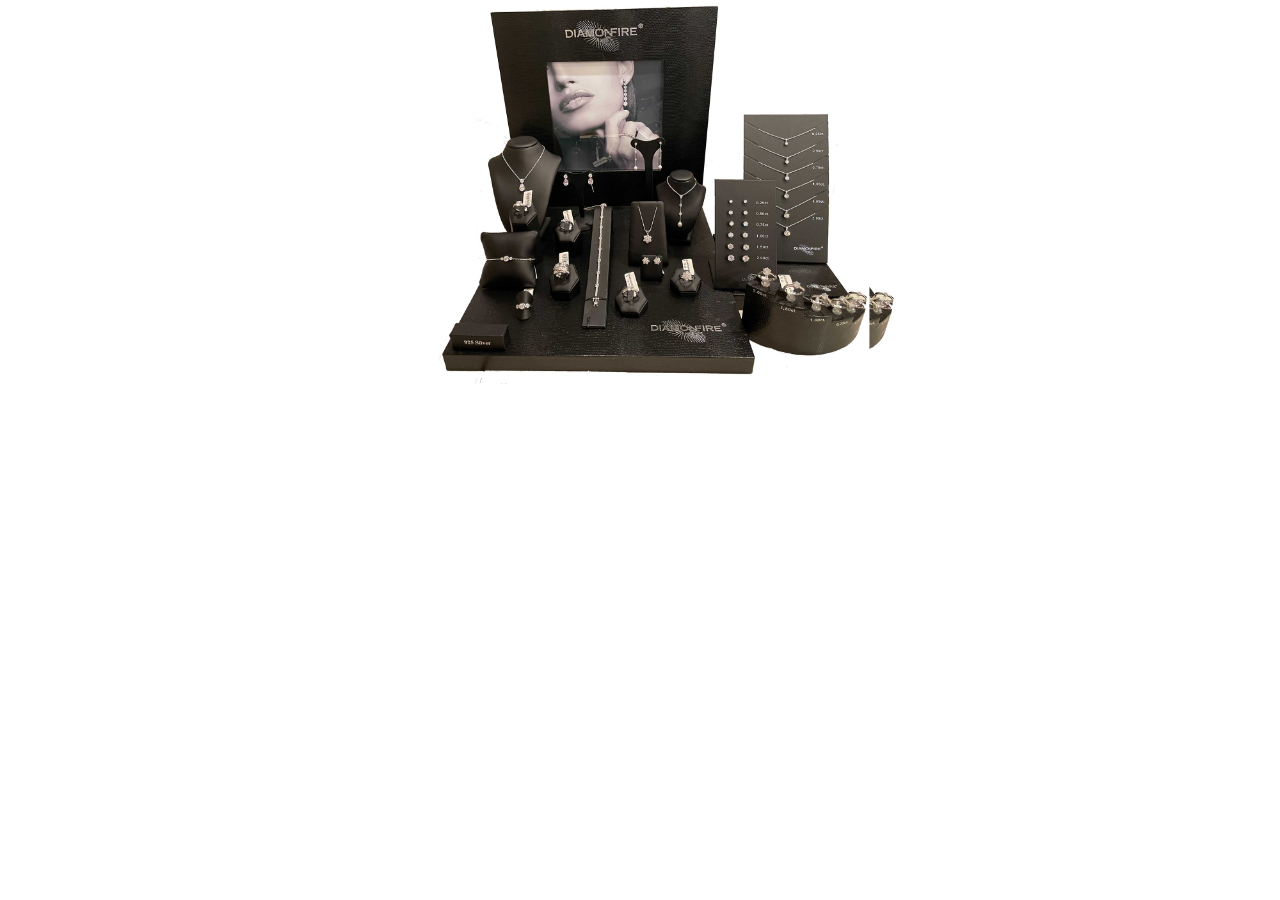
==== index.html @ ddcb9cd3 "Add files via upload" ====
<!DOCTYPE html>
<html lang="en">
  <head>
    <title>Diamonfire Italia</title>

    <meta charset="utf-8" />
    <meta
      name="viewport"
      content="width=device-width, initial-scale=1, shrink-to-fit=no"
    />

    <link
      href="https://fonts.googleapis.com/css?family=Open+Sans:300,400,600,700,800"
      rel="stylesheet"
    />
    <link rel="stylesheet" href="css/open-iconic-bootstrap.min.css" />
    <link rel="stylesheet" href="css/animate.css" />
    <link rel="stylesheet" href="css/owl.carousel.min.css" />
    <link rel="stylesheet" href="css/owl.theme.default.min.css" />
    <link rel="stylesheet" href="css/magnific-popup.css" />
    <link rel="stylesheet" href="css/aos.css" />
    <link rel="stylesheet" href="css/ionicons.min.css" />
    <link rel="stylesheet" href="css/bootstrap-datepicker.css" />
    <link rel="stylesheet" href="css/jquery.timepicker.css" />
    <link rel="stylesheet" href="css/flaticon.css" />
    <link rel="stylesheet" href="css/magnify.css" />
    <link rel="stylesheet" href="css/style.css" />
    <link rel="stylesheet" href="css/mpreziose_v3.css" />

    <link rel="manifest" href="/favicon/manifest.json" />
    <meta name="msapplication-TileColor" content="#ffffff" />

    <link
      rel="shortcut icon"
      type="image/png"
      href="https://www.diamonfire.it/wp/wp-content/uploads/2018/10/favicon-1.png"
    />
    <meta name="theme-color" content="#ffffff" />
  </head>

  <body class="goto-here">
    <section id="slider-section" class="hero">
      <div
        id="showcase-slider"
        class="home-slider catalogue-slider owl-carousel"
      >
        <div class="slider-item">
          <div class="overlay"></div>
          <div class="container-fluid p-0">
            <div
              class="row d-md-flex no-gutters align-items-center justify-content-end"
              data-scrollax-parent="true"
            >
              <img
                class="zoom"
                src="/upload/vetrina_1.jpg"
                data-magnify-src="/upload/vetrina_1.jpg"
                alt=""
                usemap="#2191-2207"
              />
              <map name="2191-2207">
                <area
                  target="_self"
                  alt="Collane"
                  title="Collane"
                  href="collane.html"
                  coords="1533,480,1726,628"
                  shape="rect"
                />
                <area
                  target="_self"
                  alt="Collane"
                  title="Collane"
                  href="collane-2.html"
                  coords="1964,622,2086,763,2069,777,2066,632,2059,722"
                  shape="rect"
                />
                <area
                  target="_self"
                  alt="Collane"
                  title="Collane"
                  href="collane-3.html"
                  coords="2059,578,2199,746"
                  shape="rect"
                />
                <area
                  target="_self"
                  alt="Orecchini"
                  title="Orecchini"
                  href="orecchini.html"
                  coords="2237,567,2419,834"
                  shape="rect"
                />
                <area
                  target="_self"
                  alt="Collane"
                  title="Collane"
                  href="collane-4.html"
                  coords="2320,370,2585,365,2585,826,2452,815,2420,544,2330,547"
                  shape="poly"
                />
              </map>
            </div>
          </div>
        </div>

        <!--         <div class="slider-item">
          <div class="legend">
            <i class="icon icon-magic"></i> Click on the objects to see more
          </div>
          <div class="overlay"></div>
          <div class="container-fluid p-0">
            <div
              class="row d-md-flex no-gutters align-items-center justify-content-end"
              data-scrollax-parent="true"
            >
              <img
                class="zoom"
                src="/upload/16-02-21-recuperato copia.jpg"
                data-magnify-src="/upload/16-02-21-recuperato copia.jpg"
                alt=""
                usemap="#2121-2190"
              />
              <map name="2121-2190">
                <area
                  alt="MOON"
                  title="MOON"
                  href="catalogue.asp?keyword=SET2187"
                  coords="845,845,189"
                  shape="circle"
                />
                <area
                  alt="ROCK"
                  title="ROCK"
                  href="catalogue.asp?keyword=SET2155"
                  coords="1048,570,1397,976"
                  shape="rect"
                />
                <area
                  alt="SET2182"
                  title="SET2182"
                  href="catalogue.asp?keyword=SET2182"
                  coords="1400,770,1614,969"
                  shape="rect"
                />
                <area
                  alt="SILKY"
                  title="SILKY"
                  href="catalogue.asp?keyword=SET2165"
                  coords="1611,859,1953,1033"
                  shape="rect"
                />
                <area
                  alt="KNOT"
                  title="KNOT"
                  href="catalogue.asp?keyword=KNOT"
                  coords="1824,609,239"
                  shape="circle"
                />
                <area
                  alt="MOON"
                  title="MOON"
                  href="catalogue.asp?keyword=SET2123"
                  coords="2085,392,2327,624"
                  shape="rect"
                />
                <area
                  alt="SET2174"
                  title="SET2174"
                  href="catalogue.asp?keyword=SET2174"
                  coords="2102,666,2370,837"
                  shape="rect"
                />
                <area
                  alt="SET2141"
                  title="SET2141"
                  href="catalogue.asp?keyword=SET2141"
                  coords="2284,869,2534,1023"
                  shape="rect"
                />
                <area
                  alt="WALL ROCK"
                  title="WALL ROCK"
                  href="catalogue.asp?keyword=WALL ROCK"
                  coords="2637,848,3029,1023"
                  shape="rect"
                />
                <area
                  alt="SET2169"
                  title="SET2169"
                  href="catalogue.asp?keyword=SET2169"
                  coords="2594,649,2854,830"
                  shape="rect"
                />
                <area
                  alt="SET2178"
                  title="SET2178"
                  href="catalogue.asp?keyword=SET2178"
                  coords="2345,200,2665,638"
                  shape="rect"
                />
                <area
                  alt="BARK"
                  title="BARK"
                  href="catalogue.asp?keyword=SET2128"
                  coords="3022,413,3360,798"
                  shape="rect"
                />
                <area
                  alt="FOSSIL"
                  title="FOSSIL"
                  href="catalogue.asp?keyword=FOSSIL"
                  coords="2680,189,2979,638"
                  shape="rect"
                />
              </map>
            </div>
          </div>
        </div>

        <div class="slider-item">
          <div class="legend">
            <i class="icon icon-magic"></i> Click on the objects to see more
          </div>
          <div class="overlay"></div>
          <div class="container-fluid p-0">
            <div
              class="row d-md-flex no-gutters align-items-center justify-content-end"
              data-scrollax-parent="true"
            >
              <img
                class="zoom"
                src="/upload/2009-2120.jpg"
                data-magnify-src="/upload/2009-2120.jpg"
                alt=""
                usemap="#2009-2120"
              />
              <map name="2009-2120">
                <area
                  alt="PEARL"
                  title="PEARL"
                  href="catalogue.asp?keyword=SET2088"
                  coords="1005,196,1354,791"
                  shape="rect"
                />
                <area
                  alt="DRAPE"
                  title="DRAPE"
                  href="catalogue.asp?keyword=SET1965"
                  coords="862,795,1197,1033"
                  shape="rect"
                />
                <area
                  alt="SILKY WAVY"
                  title="SILKY WAVY"
                  href="catalogue.asp?keyword=WAVYSILKY"
                  coords="1290,802,1671,1044"
                  shape="rect"
                />
                <area
                  alt="SET2009"
                  title="SET2009"
                  href="catalogue.asp?keyword=SET2009"
                  coords="1532,609,175"
                  shape="circle"
                />
                <area
                  alt="PEBBLE"
                  title="PEBBLE"
                  href="catalogue.asp?keyword=PEBBLE"
                  coords="1849,951,96"
                  shape="circle"
                />
                <area
                  alt="SET2058"
                  title="SET2058"
                  href="catalogue.asp?keyword=SET2058"
                  coords="2028,29,2327,588"
                  shape="rect"
                />
                <area
                  alt="ROCK"
                  title="ROCK"
                  href="catalogue.asp?keyword=ROCK"
                  coords="1739,232,2003,595"
                  shape="rect"
                />
                <area
                  alt="SET2002"
                  title="SET2002"
                  href="catalogue.asp?keyword=SET2002"
                  coords="1867,627,2134,795"
                  shape="rect"
                />
                <area
                  alt="SET1956"
                  title="SET1956"
                  href="catalogue.asp?keyword=SET1956"
                  coords="2060,798,2362,1005"
                  shape="rect"
                />
                <area
                  alt="SLATE"
                  title="SLATE"
                  href="catalogue.asp?keyword=SLATE"
                  coords="2751,299,3168,1023"
                  shape="rect"
                />
                <area
                  alt="SLATE"
                  title="SLATE"
                  href="catalogue.asp?keyword=SLATE"
                  coords="2480,798,2747,1019"
                  shape="rect"
                />
                <area
                  alt="SET1970"
                  title="SET1970"
                  href="catalogue.asp?keyword=SET1970"
                  coords="2338,189,2605,595"
                  shape="rect"
                />
                <area
                  alt="SET1960"
                  title="SET1960"
                  href="catalogue.asp?keyword=SET1960"
                  coords="2295,602,2558,795"
                  shape="rect"
                />
              </map>
            </div>
          </div>
        </div>

        <div class="slider-item">
          <div class="legend">
            <i class="icon icon-magic"></i> Click on the objects to see more
          </div>
          <div class="overlay"></div>
          <div class="container-fluid p-0">
            <div
              class="row d-md-flex no-gutters align-items-center justify-content-end"
              data-scrollax-parent="true"
            >
              <img
                class="zoom"
                src="/upload/terza.jpg"
                data-magnify-src="/upload/terza.jpg"
                alt=""
                usemap="#MIX"
              />
              <map name="MIX">
                <area
                  alt="SEASHELL"
                  title="SEASHELL"
                  href="catalogue.asp?keyword=SEASHELL"
                  coords="663,228,941,627"
                  shape="rect"
                />
                <area
                  alt="CAMEO"
                  title="CAMEO"
                  href="catalogue.asp?keyword=CAMEO"
                  coords="1023,249,1322,609"
                  shape="rect"
                />
                <area
                  alt="SET1463"
                  title="SET1463"
                  href="catalogue.asp?keyword=SET1463"
                  coords="1393,217,1685,577"
                  shape="rect"
                />
                <area
                  alt="CRUMPLED"
                  title="CRUMPLED"
                  href="catalogue.asp?keyword=CRUMPLED"
                  coords="1678,399,1899,634"
                  shape="rect"
                />
                <area
                  alt="FLOWER PEARL"
                  title="FLOWER PEARL"
                  href="catalogue.asp?keyword=FLOWER PEARL"
                  coords="1935,492,2131,802"
                  shape="rect"
                />
                <area
                  alt="RIBBON"
                  title="RIBBON"
                  href="catalogue.asp?keyword=RIBBON"
                  coords="948,663,1212,830"
                  shape="rect"
                />
                <area
                  alt="FILIGREE"
                  title="FILIGREE"
                  href="catalogue.asp?keyword=FILIGREE"
                  coords="1343,631,1685,841"
                  shape="rect"
                />
                <area
                  alt="PLUME"
                  title="PLUME"
                  href="catalogue.asp?keyword=PLUME"
                  coords="1112,845,1365,1048"
                  shape="rect"
                />
                <area
                  alt="LEAF"
                  title="LEAF"
                  href="catalogue.asp?keyword=LEAF"
                  coords="1661,848,2017,1048"
                  shape="rect"
                />
                <area
                  alt="WRAPOVER"
                  title="WRAPOVER"
                  href="catalogue.asp?keyword=WRAPOVER"
                  coords="2199,474,2516,805"
                  shape="rect"
                />
                <area
                  alt="SET1923"
                  title="SET1923"
                  href="catalogue.asp?keyword=SET1923"
                  coords="2256,859,2505,1051"
                  shape="rect"
                />
                <area
                  alt="DAISY PISTILL"
                  title="DAISY PISTILL"
                  href="catalogue.asp?keyword=DAISY PISTILL"
                  coords="2690,656,2943,998"
                  shape="rect"
                />
                <area
                  alt="WAVY PEARL"
                  title="WAVY PEARL"
                  href="catalogue.asp?keyword=MULTICIRCLE PEARL"
                  coords="2993,574,3310,1023"
                  shape="rect"
                />
              </map>
            </div>
          </div>
        </div> -->
      </div>
    </section>

    <script src="js/jquery.min.js"></script>
    <script src="js/jquery-migrate-3.0.1.min.js"></script>
    <script src="js/popper.min.js"></script>
    <script src="js/bootstrap.min.js"></script>
    <script src="js/jquery.easing.1.3.js"></script>
    <script src="js/jquery.waypoints.min.js"></script>
    <script src="js/jquery.stellar.min.js"></script>
    <script src="js/owl.carousel.min.js"></script>
    <script src="js/jquery.magnific-popup.min.js"></script>
    <script src="js/aos.js"></script>
    <script src="js/jquery.animateNumber.min.js"></script>
    <script src="js/bootstrap-datepicker.js"></script>
    <script src="js/scrollax.min.js"></script>
    <script src="js/messagebox.js"></script>
    <script src="js/loadingoverlay.min.js"></script>
    <script src="js/jquery.rwdImageMaps.min.js"></script>
    <script src="js/jquery.magnify.js"></script>
    <script src="js/main_v2.js"></script>
    <script src="js/mpreziose_v4.js"></script>
  </body>
</html>
---- css/flaticon.css ----
/*
  	Flaticon icon font: Flaticon
  	Creation date: 08/07/2020 10:01
  	*/

@font-face {
  font-family: "Flaticon";
  src: url("../fonts/flaticon/font/Flaticon.eot");
  src: url("../fonts/flaticon/font/Flaticon.eot?#iefix")
      format("embedded-opentype"),
    url("../fonts/flaticon/font/Flaticon.woff2") format("woff2"),
    url("../fonts/flaticon/font/Flaticon.woff") format("woff"),
    url("../fonts/flaticon/font/Flaticon.ttf") format("truetype"),
    url("../fonts/flaticon/font/Flaticon.svg#Flaticon") format("svg");
  font-weight: normal;
  font-style: normal;
}

@media screen and (-webkit-min-device-pixel-ratio: 0) {
  @font-face {
    font-family: "Flaticon";
    src: url("../fonts/flaticon/font/Flaticon.svg#Flaticon") format("svg");
  }
}

[class^="flaticon-"]:before,
[class*=" flaticon-"]:before,
[class^="flaticon-"]:after,
[class*=" flaticon-"]:after {
  font-family: Flaticon;
  font-style: normal;
  margin-left: 20px;
  font-weight: normal;
  font-variant: normal;
  text-transform: none;
  line-height: 1;

  /* Better Font Rendering =========== */
  -webkit-font-smoothing: antialiased;
  -moz-osx-font-smoothing: grayscale;
}

.flaticon-recommend:before {
  content: "\f100";
}
.flaticon-customer-service:before {
  content: "\f101";
}
.flaticon-launch:before {
  content: "\f102";
}
.flaticon-project-management:before {
  content: "\f103";
}
---- css/magnify.css ----
html.magnifying > body {
  overflow-x: hidden !important;
}
.magnify,
.magnify > .magnify-lens,
.magnify-mobile,
.lens-mobile {
  /* Reset */
  min-width: 0;
  min-height: 0;
  animation: none;
  border: none;
  float: none;
  margin: 0;
  opacity: 1;
  outline: none;
  overflow: visible;
  padding: 0;
  text-indent: 0;
  transform: none;
  transition: none;
}
.magnify {
  position: relative;
  width: auto;
  height: auto;
  box-shadow: none;
  display: inline-block;
  z-index: inherit;
}
.magnify > .magnify-lens {
  /* Magnifying lens */
  position: absolute;
  width: 250px;
  height: 250px;
  border-radius: 100%;
  /* Multiple box shadows to achieve the glass lens effect */
  box-shadow: 0 0 0 1px rgba(255, 255, 255, 0.25),
    0 0 7px 7px rgba(0, 0, 0, 0.25), inset 0 0 40px 2px rgba(0, 0, 0, 0.25);
  cursor: none;
  display: none;
  z-index: 99;
}
.magnify > .magnify-lens.loading {
  background: #333 !important;
  opacity: 0.8;
}
.magnify > .magnify-lens.loading:after {
  /* Loading text */
  position: absolute;
  top: 50%;
  left: 0;
  width: 100%;
  color: #fff;
  content: "Loading...";
  font: italic normal 16px/1 Calibri, sans-serif;
  letter-spacing: 1px;
  margin-top: -8px;
  text-align: center;
  text-shadow: 0 0 2px rgba(51, 51, 51, 0.8);
  text-transform: none;
}
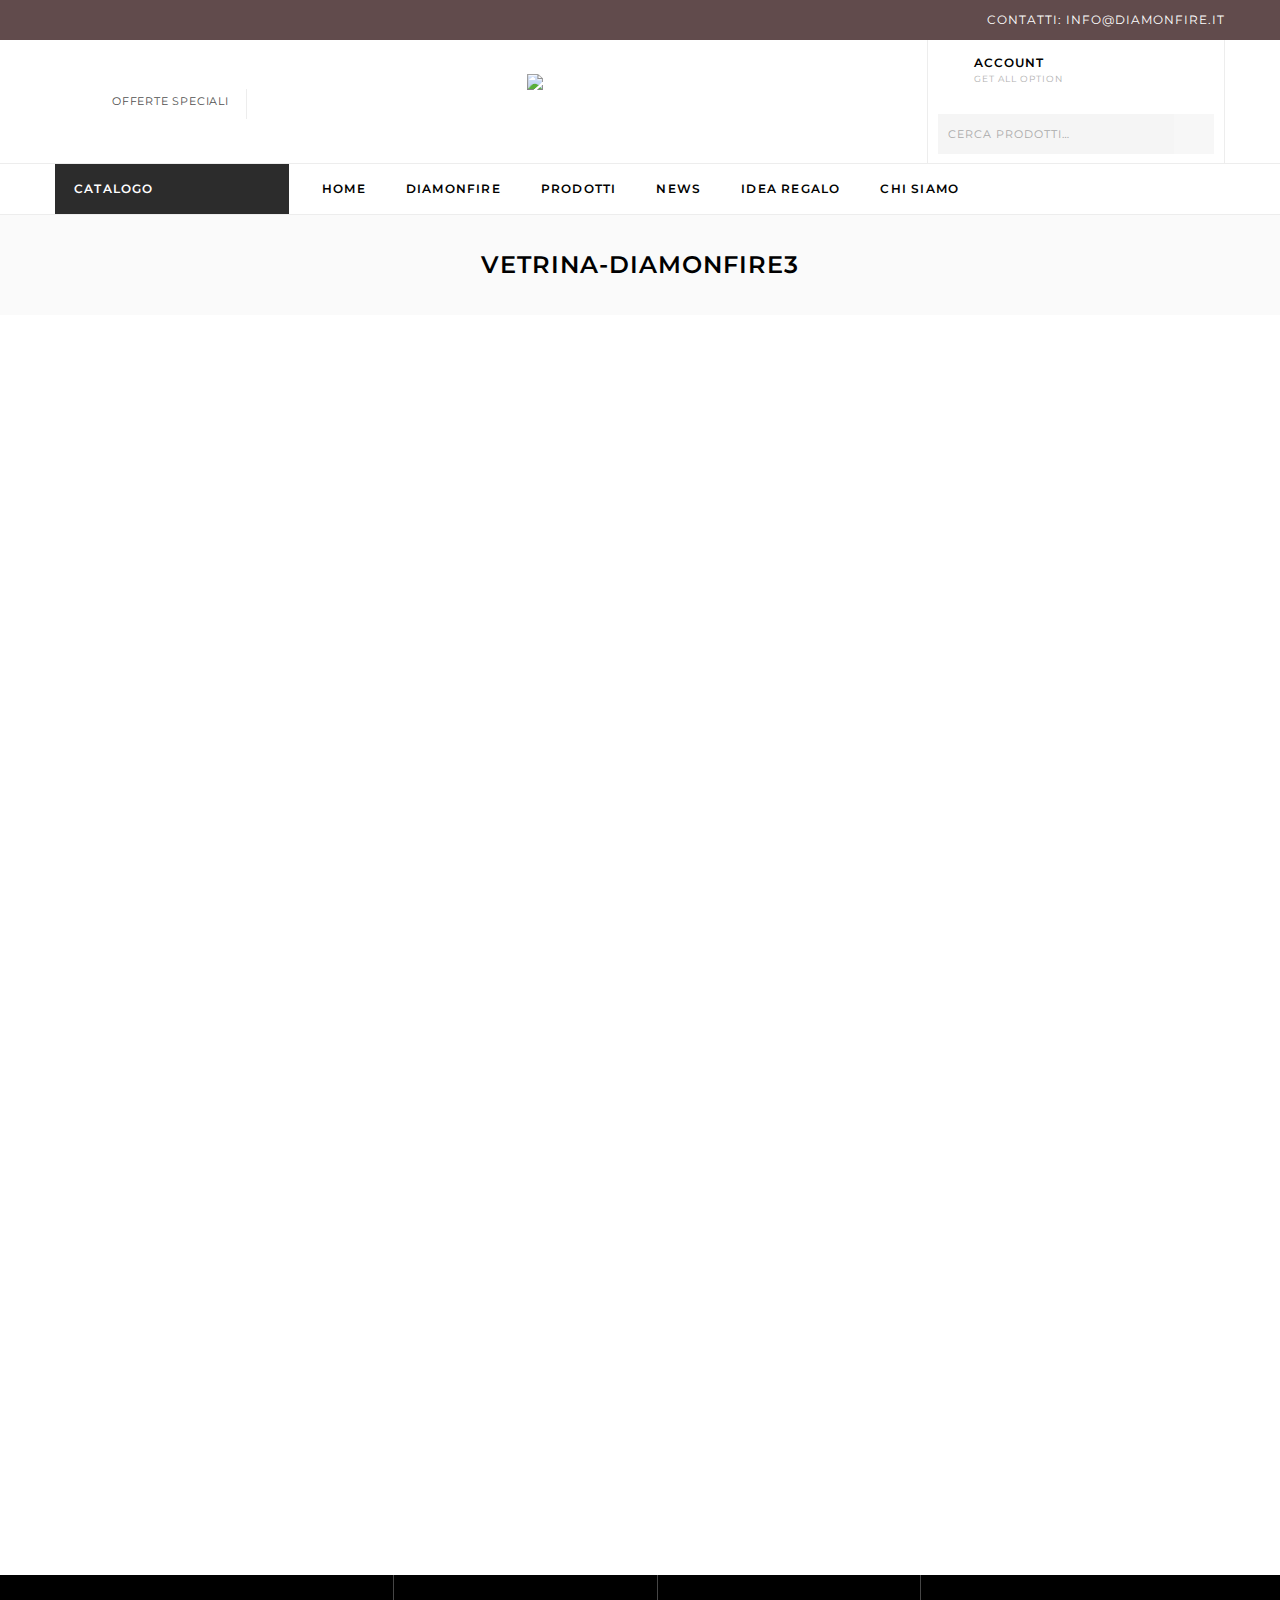
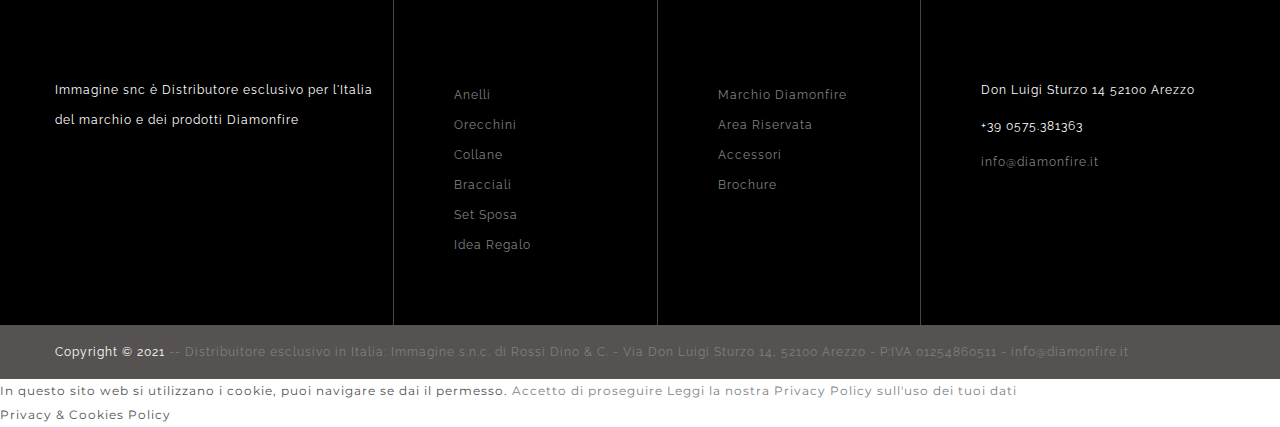
==== commit a56b802d: "Add files via upload" ====
--- a/index.html
+++ b/index.html
@@ -1,18 +1,1174 @@
 <!DOCTYPE html>
-<html lang="en">
+<html lang="it-IT" prefix="og: http://ogp.me/ns#">
   <head>
-    <title>Diamonfire Italia</title>
-
-    <meta charset="utf-8" />
+    <meta charset="UTF-8" />
+    <meta name="viewport" content="width=device-width,user-scalable=no" />
+    <link rel="profile" href="http://gmpg.org/xfn/11" />
+    <link rel="pingback" href="https://www.diamonfire.it/wp/xmlrpc.php" />
+    <title>vetrina-diamonfire3 - Diamonfire Italia</title>
+    <!--[if lt IE 9]> <![endif]-->
+
+    <!-- This site is optimized with the Yoast SEO plugin v8.3 - https://yoast.com/wordpress/plugins/seo/ -->
+    <link
+      rel="canonical"
+      href="https://www.diamonfire.it/vetrina-diamonfire3/"
+    />
+    <meta property="og:locale" content="it_IT" />
+    <meta property="og:type" content="article" />
     <meta
-      name="viewport"
-      content="width=device-width, initial-scale=1, shrink-to-fit=no"
-    />
-
-    <link
-      href="https://fonts.googleapis.com/css?family=Open+Sans:300,400,600,700,800"
-      rel="stylesheet"
-    />
+      property="og:title"
+      content="vetrina-diamonfire3 - Diamonfire Italia"
+    />
+    <meta
+      property="og:url"
+      content="https://www.diamonfire.it/vetrina-diamonfire3/"
+    />
+    <meta property="og:site_name" content="Diamonfire Italia" />
+    <meta
+      property="og:image"
+      content="https://www.diamonfire.it/wp/wp-content/uploads/2021/03/vetrina_1-1024x768.jpg"
+    />
+    <meta
+      property="og:image:secure_url"
+      content="https://www.diamonfire.it/wp/wp-content/uploads/2021/03/vetrina_1-1024x768.jpg"
+    />
+    <meta property="og:image:width" content="1024" />
+    <meta property="og:image:height" content="768" />
+    <meta name="twitter:card" content="summary_large_image" />
+    <meta
+      name="twitter:title"
+      content="vetrina-diamonfire3 - Diamonfire Italia"
+    />
+    <meta
+      name="twitter:image"
+      content="https://www.diamonfire.it/wp/wp-content/uploads/2021/03/vetrina_1-300x225.jpg"
+    />
+    <!-- / Yoast SEO plugin. -->
+
+    <link rel="dns-prefetch" href="//fonts.googleapis.com" />
+    <link rel="dns-prefetch" href="//s.w.org" />
+    <link
+      rel="alternate"
+      type="application/rss+xml"
+      title="Diamonfire Italia &raquo; Feed"
+      href="https://www.diamonfire.it/feed/"
+    />
+    <link
+      rel="alternate"
+      type="application/rss+xml"
+      title="Diamonfire Italia &raquo; Feed dei commenti"
+      href="https://www.diamonfire.it/comments/feed/"
+    />
+    <script type="text/javascript">
+      window._wpemojiSettings = {
+        baseUrl: "https:\/\/s.w.org\/images\/core\/emoji\/11\/72x72\/",
+        ext: ".png",
+        svgUrl: "https:\/\/s.w.org\/images\/core\/emoji\/11\/svg\/",
+        svgExt: ".svg",
+        source: {
+          concatemoji:
+            "https:\/\/www.diamonfire.it\/wp\/wp-includes\/js\/wp-emoji-release.min.js?ver=4.9.16",
+        },
+      };
+      !(function (a, b, c) {
+        function d(a, b) {
+          var c = String.fromCharCode;
+          l.clearRect(0, 0, k.width, k.height),
+            l.fillText(c.apply(this, a), 0, 0);
+          var d = k.toDataURL();
+          l.clearRect(0, 0, k.width, k.height),
+            l.fillText(c.apply(this, b), 0, 0);
+          var e = k.toDataURL();
+          return d === e;
+        }
+        function e(a) {
+          var b;
+          if (!l || !l.fillText) return !1;
+          switch (((l.textBaseline = "top"), (l.font = "600 32px Arial"), a)) {
+            case "flag":
+              return (
+                !(b = d(
+                  [55356, 56826, 55356, 56819],
+                  [55356, 56826, 8203, 55356, 56819]
+                )) &&
+                ((b = d(
+                  [
+                    55356,
+                    57332,
+                    56128,
+                    56423,
+                    56128,
+                    56418,
+                    56128,
+                    56421,
+                    56128,
+                    56430,
+                    56128,
+                    56423,
+                    56128,
+                    56447,
+                  ],
+                  [
+                    55356,
+                    57332,
+                    8203,
+                    56128,
+                    56423,
+                    8203,
+                    56128,
+                    56418,
+                    8203,
+                    56128,
+                    56421,
+                    8203,
+                    56128,
+                    56430,
+                    8203,
+                    56128,
+                    56423,
+                    8203,
+                    56128,
+                    56447,
+                  ]
+                )),
+                !b)
+              );
+            case "emoji":
+              return (
+                (b = d(
+                  [55358, 56760, 9792, 65039],
+                  [55358, 56760, 8203, 9792, 65039]
+                )),
+                !b
+              );
+          }
+          return !1;
+        }
+        function f(a) {
+          var c = b.createElement("script");
+          (c.src = a),
+            (c.defer = c.type = "text/javascript"),
+            b.getElementsByTagName("head")[0].appendChild(c);
+        }
+        var g,
+          h,
+          i,
+          j,
+          k = b.createElement("canvas"),
+          l = k.getContext && k.getContext("2d");
+        for (
+          j = Array("flag", "emoji"),
+            c.supports = { everything: !0, everythingExceptFlag: !0 },
+            i = 0;
+          i < j.length;
+          i++
+        )
+          (c.supports[j[i]] = e(j[i])),
+            (c.supports.everything = c.supports.everything && c.supports[j[i]]),
+            "flag" !== j[i] &&
+              (c.supports.everythingExceptFlag =
+                c.supports.everythingExceptFlag && c.supports[j[i]]);
+        (c.supports.everythingExceptFlag =
+          c.supports.everythingExceptFlag && !c.supports.flag),
+          (c.DOMReady = !1),
+          (c.readyCallback = function () {
+            c.DOMReady = !0;
+          }),
+          c.supports.everything ||
+            ((h = function () {
+              c.readyCallback();
+            }),
+            b.addEventListener
+              ? (b.addEventListener("DOMContentLoaded", h, !1),
+                a.addEventListener("load", h, !1))
+              : (a.attachEvent("onload", h),
+                b.attachEvent("onreadystatechange", function () {
+                  "complete" === b.readyState && c.readyCallback();
+                })),
+            (g = c.source || {}),
+            g.concatemoji
+              ? f(g.concatemoji)
+              : g.wpemoji && g.twemoji && (f(g.twemoji), f(g.wpemoji)));
+      })(window, document, window._wpemojiSettings);
+    </script>
+    <style type="text/css">
+      img.wp-smiley,
+      img.emoji {
+        display: inline !important;
+        border: none !important;
+        box-shadow: none !important;
+        height: 1em !important;
+        width: 1em !important;
+        margin: 0 0.07em !important;
+        vertical-align: -0.1em !important;
+        background: none !important;
+        padding: 0 !important;
+      }
+    </style>
+    <link
+      rel="stylesheet"
+      id="google_fonts-css"
+      href="https://fonts.googleapis.com/css?family=Montserrat%3A100%2C300%2C400%2C500%2C600%2C700%7CRaleway%3A300%2C400%2C500%2C600%2C700%2C800%2C900&#038;ver=1.0.0#038;subset=latin%2Clatin-ext"
+      type="text/css"
+      media="all"
+    />
+    <link
+      rel="stylesheet"
+      id="tmpmela-isotope-css"
+      href="https://www.diamonfire.it/wp/wp-content/themes/upline/css/isotop-port.css?ver=4.9.16"
+      type="text/css"
+      media="all"
+    />
+    <link
+      rel="stylesheet"
+      id="tmpmela-custom-css"
+      href="https://www.diamonfire.it/wp/wp-content/themes/upline/css/megnor/custom.css?ver=4.9.16"
+      type="text/css"
+      media="all"
+    />
+    <link
+      rel="stylesheet"
+      id="owl.carousel-css"
+      href="https://www.diamonfire.it/wp/wp-content/themes/upline/css/megnor/owl.carousel.css?ver=4.9.16"
+      type="text/css"
+      media="all"
+    />
+    <link
+      rel="stylesheet"
+      id="owl.transitions-css"
+      href="https://www.diamonfire.it/wp/wp-content/themes/upline/css/megnor/owl.transitions.css?ver=4.9.16"
+      type="text/css"
+      media="all"
+    />
+    <link
+      rel="stylesheet"
+      id="shadowbox-css"
+      href="https://www.diamonfire.it/wp/wp-content/themes/upline/css/megnor/shadowbox.css?ver=4.9.16"
+      type="text/css"
+      media="all"
+    />
+    <link
+      rel="stylesheet"
+      id="tmpmela-shortcode_style-css"
+      href="https://www.diamonfire.it/wp/wp-content/themes/upline/css/megnor/shortcode_style.css?ver=4.9.16"
+      type="text/css"
+      media="all"
+    />
+    <link
+      rel="stylesheet"
+      id="animate_min-css"
+      href="https://www.diamonfire.it/wp/wp-content/themes/upline/css/megnor/animate.min.css?ver=4.9.16"
+      type="text/css"
+      media="all"
+    />
+    <link
+      rel="stylesheet"
+      id="tmpmela-woocommerce_css-css"
+      href="https://www.diamonfire.it/wp/wp-content/themes/upline/css/megnor/woocommerce.css?ver=4.9.16"
+      type="text/css"
+      media="all"
+    />
+    <link
+      rel="stylesheet"
+      id="sb_instagram_styles-css"
+      href="https://www.diamonfire.it/wp/wp-content/plugins/instagram-feed/css/sbi-styles.min.css?ver=2.7"
+      type="text/css"
+      media="all"
+    />
+    <link
+      rel="stylesheet"
+      id="wpos-foundation-style-css"
+      href="https://www.diamonfire.it/wp/wp-content/plugins/buttons-with-style-pro/assets/css/foundation-icons.css?ver=1.0"
+      type="text/css"
+      media="all"
+    />
+    <link
+      rel="stylesheet"
+      id="bwsp-public-style-css"
+      href="https://www.diamonfire.it/wp/wp-content/plugins/buttons-with-style-pro/assets/css/bwsp-public-style.css?ver=1.0"
+      type="text/css"
+      media="all"
+    />
+    <link
+      rel="stylesheet"
+      id="contact-form-7-css"
+      href="https://www.diamonfire.it/wp/wp-content/plugins/contact-form-7/includes/css/styles.css?ver=5.0.4"
+      type="text/css"
+      media="all"
+    />
+    <link
+      rel="stylesheet"
+      id="cookie-law-info-css"
+      href="https://www.diamonfire.it/wp/wp-content/plugins/cookie-law-info/public/css/cookie-law-info-public.css?ver=1.6.10"
+      type="text/css"
+      media="all"
+    />
+    <link
+      rel="stylesheet"
+      id="cookie-law-info-gdpr-css"
+      href="https://www.diamonfire.it/wp/wp-content/plugins/cookie-law-info/public/css/cookie-law-info-gdpr.css?ver=1.6.10"
+      type="text/css"
+      media="all"
+    />
+    <link
+      rel="stylesheet"
+      id="rs-plugin-settings-css"
+      href="https://www.diamonfire.it/wp/wp-content/plugins/revslider/public/assets/css/settings.css?ver=5.4.8"
+      type="text/css"
+      media="all"
+    />
+    <style id="rs-plugin-settings-inline-css" type="text/css">
+      #rs-demo-id {
+      }
+    </style>
+    <link
+      rel="stylesheet"
+      id="apm-styles-css"
+      href="https://www.diamonfire.it/wp/wp-content/plugins/woocommerce-accepted-payment-methods/assets/css/style.css?ver=4.9.16"
+      type="text/css"
+      media="all"
+    />
+    <style id="woocommerce-inline-inline-css" type="text/css">
+      .woocommerce form .form-row .required {
+        visibility: visible;
+      }
+    </style>
+    <link
+      rel="stylesheet"
+      id="wpos-font-awesome-css"
+      href="https://www.diamonfire.it/wp/wp-content/plugins/wp-featured-content-and-slider-pro/assets/css/font-awesome.min.css?ver=1.3"
+      type="text/css"
+      media="all"
+    />
+    <link
+      rel="stylesheet"
+      id="wpos-slick-style-css"
+      href="https://www.diamonfire.it/wp/wp-content/plugins/wp-featured-content-and-slider-pro/assets/css/slick.css?ver=1.3"
+      type="text/css"
+      media="all"
+    />
+    <link
+      rel="stylesheet"
+      id="wp-fcasp-public-style-css"
+      href="https://www.diamonfire.it/wp/wp-content/plugins/wp-featured-content-and-slider-pro/assets/css/wp-fcasp-public-style.css?ver=1.3"
+      type="text/css"
+      media="all"
+    />
+    <link
+      rel="stylesheet"
+      id="pcdfwp-public-style-css"
+      href="https://www.diamonfire.it/wp/wp-content/plugins/product-categories-designs-for-woo-pro/assets/css/pcdfwp-public.css?ver=1.0.3"
+      type="text/css"
+      media="all"
+    />
+    <link
+      rel="stylesheet"
+      id="wcpscwc_style-css"
+      href="https://www.diamonfire.it/wp/wp-content/plugins/woo-product-slider-and-carousel-with-category/assets/css/slick.css?ver=1.1.2"
+      type="text/css"
+      media="all"
+    />
+    <link
+      rel="stylesheet"
+      id="tmpmela-fonts-css"
+      href="//fonts.googleapis.com/css?family=Source+Sans+Pro%3A300%2C400%2C700%2C300italic%2C400italic%2C700italic%7CBitter%3A400%2C700&#038;subset=latin%2Clatin-ext"
+      type="text/css"
+      media="all"
+    />
+    <link
+      rel="stylesheet"
+      id="font-awesome-css"
+      href="https://www.diamonfire.it/wp/wp-content/plugins/js_composer/assets/lib/bower/font-awesome/css/font-awesome.min.css?ver=5.5.2"
+      type="text/css"
+      media="all"
+    />
+    <link
+      rel="stylesheet"
+      id="tmpmela-style-css"
+      href="https://www.diamonfire.it/wp/wp-content/themes/upline/style.css?ver=1.0"
+      type="text/css"
+      media="all"
+    />
+    <script
+      type="text/javascript"
+      src="https://www.diamonfire.it/wp/wp-includes/js/jquery/jquery.js?ver=1.12.4"
+    ></script>
+    <script
+      type="text/javascript"
+      src="https://www.diamonfire.it/wp/wp-includes/js/jquery/jquery-migrate.min.js?ver=1.4.1"
+    ></script>
+    <script type="text/javascript">
+      /* <![CDATA[ */
+      var Cli_Data = { nn_cookie_ids: [], cookielist: [] };
+      var log_object = {
+        ajax_url: "https:\/\/www.diamonfire.it\/wp\/wp-admin\/admin-ajax.php",
+      };
+      /* ]]> */
+    </script>
+    <script
+      type="text/javascript"
+      src="https://www.diamonfire.it/wp/wp-content/plugins/cookie-law-info/public/js/cookie-law-info-public.js?ver=1.6.10"
+    ></script>
+    <script
+      type="text/javascript"
+      src="https://www.diamonfire.it/wp/wp-content/plugins/revslider/public/assets/js/jquery.themepunch.tools.min.js?ver=5.4.8"
+    ></script>
+    <script
+      type="text/javascript"
+      src="https://www.diamonfire.it/wp/wp-content/plugins/revslider/public/assets/js/jquery.themepunch.revolution.min.js?ver=5.4.8"
+    ></script>
+    <script type="text/javascript">
+      /* <![CDATA[ */
+      var wc_add_to_cart_params = {
+        ajax_url: "\/wp\/wp-admin\/admin-ajax.php",
+        wc_ajax_url: "\/?wc-ajax=%%endpoint%%",
+        i18n_view_cart: "Visualizza carrello",
+        cart_url: "https:\/\/www.diamonfire.it\/cart\/",
+        is_cart: "",
+        cart_redirect_after_add: "no",
+      };
+      /* ]]> */
+    </script>
+    <script
+      type="text/javascript"
+      src="https://www.diamonfire.it/wp/wp-content/plugins/woocommerce/assets/js/frontend/add-to-cart.min.js?ver=3.4.5"
+    ></script>
+    <script
+      type="text/javascript"
+      src="https://www.diamonfire.it/wp/wp-content/plugins/js_composer/assets/js/vendors/woocommerce-add-to-cart.js?ver=5.5.2"
+    ></script>
+    <script
+      type="text/javascript"
+      src="https://www.diamonfire.it/wp/wp-content/themes/upline/js/megnor/jquery.jqtransform.js?ver=4.9.16"
+    ></script>
+    <script
+      type="text/javascript"
+      src="https://www.diamonfire.it/wp/wp-content/themes/upline/js/megnor/jquery.jqtransform.script.js?ver=4.9.16"
+    ></script>
+    <script
+      type="text/javascript"
+      src="https://www.diamonfire.it/wp/wp-content/themes/upline/js/megnor/jquery.custom.min.js?ver=4.9.16"
+    ></script>
+    <script
+      type="text/javascript"
+      src="https://www.diamonfire.it/wp/wp-content/themes/upline/js/megnor/megnor.min.js?ver=4.9.16"
+    ></script>
+    <script
+      type="text/javascript"
+      src="https://www.diamonfire.it/wp/wp-content/themes/upline/js/megnor/carousel.min.js?ver=4.9.16"
+    ></script>
+    <script
+      type="text/javascript"
+      src="https://www.diamonfire.it/wp/wp-content/themes/upline/js/megnor/jquery.easypiechart.min.js?ver=4.9.16"
+    ></script>
+    <script
+      type="text/javascript"
+      src="https://www.diamonfire.it/wp/wp-content/themes/upline/js/megnor/custom.js?ver=4.9.16"
+    ></script>
+    <script
+      type="text/javascript"
+      src="https://www.diamonfire.it/wp/wp-content/themes/upline/js/megnor/owl.carousel.min.js?ver=4.9.16"
+    ></script>
+    <script
+      type="text/javascript"
+      src="https://www.diamonfire.it/wp/wp-content/themes/upline/js/megnor/jquery.formalize.min.js?ver=4.9.16"
+    ></script>
+    <script
+      type="text/javascript"
+      src="https://www.diamonfire.it/wp/wp-content/themes/upline/js/megnor/respond.min.js?ver=4.9.16"
+    ></script>
+    <script
+      type="text/javascript"
+      src="https://www.diamonfire.it/wp/wp-content/themes/upline/js/megnor/jquery.validate.js?ver=4.9.16"
+    ></script>
+    <script
+      type="text/javascript"
+      src="https://www.diamonfire.it/wp/wp-content/themes/upline/js/megnor/shadowbox.js?ver=4.9.16"
+    ></script>
+    <script
+      type="text/javascript"
+      src="https://www.diamonfire.it/wp/wp-content/themes/upline/js/megnor/jquery.megamenu.js?ver=4.9.16"
+    ></script>
+    <script
+      type="text/javascript"
+      src="https://www.diamonfire.it/wp/wp-content/themes/upline/js/megnor/easyResponsiveTabs.js?ver=4.9.16"
+    ></script>
+    <script
+      type="text/javascript"
+      src="https://www.diamonfire.it/wp/wp-content/themes/upline/js/megnor/jquery.treeview.js?ver=4.9.16"
+    ></script>
+    <script
+      type="text/javascript"
+      src="https://www.diamonfire.it/wp/wp-content/themes/upline/js/megnor/jquery.jscroll.min.js?ver=4.9.16"
+    ></script>
+    <script
+      type="text/javascript"
+      src="https://www.diamonfire.it/wp/wp-content/themes/upline/js/megnor/countUp.js?ver=4.9.16"
+    ></script>
+    <script
+      type="text/javascript"
+      src="https://www.diamonfire.it/wp/wp-content/themes/upline/js/megnor/jquery.bxslider.js?ver=4.9.16"
+    ></script>
+    <script
+      type="text/javascript"
+      src="https://www.diamonfire.it/wp/wp-content/themes/upline/js/megnor/doubletaptogo.js?ver=4.9.16"
+    ></script>
+    <script
+      type="text/javascript"
+      src="https://www.diamonfire.it/wp/wp-content/themes/upline/js/html5.js?ver=4.9.16"
+    ></script>
+    <script type="text/javascript">
+      /* <![CDATA[ */
+      var php_var = {
+        tmpmela_loadmore: "",
+        tmpmela_pagination: "",
+        tmpmela_nomore: "",
+      };
+      /* ]]> */
+    </script>
+    <script
+      type="text/javascript"
+      src="https://www.diamonfire.it/wp/wp-content/themes/upline/js/megnor/megnorloadmore.js?ver=4.9.16"
+    ></script>
+    <script
+      type="text/javascript"
+      src="https://www.diamonfire.it/wp/wp-content/plugins/wp-image-zoooom/assets/js/jquery.image_zoom.min.js?ver=1.46"
+    ></script>
+    <script type="text/javascript">
+      /* <![CDATA[ */
+      var IZ = {
+        with_woocommerce: "0",
+        exchange_thumbnails: "1",
+        woo_categories: "0",
+        enable_mobile: "",
+        options: {
+          lensShape: "round",
+          zoomType: "lens",
+          lensSize: 280,
+          borderSize: 1,
+          borderColour: "#ffffff",
+          cursor: "default",
+          lensFadeIn: 0.5,
+          lensFadeOut: 0.5,
+          tint: "true",
+          tintColour: "#ffffff",
+          tintOpacity: 0.10000000000000001,
+        },
+        woo_slider: "1",
+      };
+      /* ]]> */
+    </script>
+    <script
+      type="text/javascript"
+      src="https://www.diamonfire.it/wp/wp-content/plugins/wp-image-zoooom/assets/js/image_zoom-init.js?ver=1.46"
+    ></script>
+    <link rel="https://api.w.org/" href="https://www.diamonfire.it/wp-json/" />
+    <link
+      rel="EditURI"
+      type="application/rsd+xml"
+      title="RSD"
+      href="https://www.diamonfire.it/wp/xmlrpc.php?rsd"
+    />
+    <link
+      rel="wlwmanifest"
+      type="application/wlwmanifest+xml"
+      href="https://www.diamonfire.it/wp/wp-includes/wlwmanifest.xml"
+    />
+    <meta name="generator" content="WordPress 4.9.16" />
+    <meta name="generator" content="WooCommerce 3.4.5" />
+    <link rel="shortlink" href="https://www.diamonfire.it/?p=11546" />
+    <link
+      rel="alternate"
+      type="application/json+oembed"
+      href="https://www.diamonfire.it/wp-json/oembed/1.0/embed?url=https%3A%2F%2Fwww.diamonfire.it%2Fvetrina-diamonfire3%2F"
+    />
+    <link
+      rel="alternate"
+      type="text/xml+oembed"
+      href="https://www.diamonfire.it/wp-json/oembed/1.0/embed?url=https%3A%2F%2Fwww.diamonfire.it%2Fvetrina-diamonfire3%2F&#038;format=xml"
+    />
+    <meta
+      name="generator"
+      content="/web/htdocs/www.diamonfire.it/home/wp/wp-content/themes/upline/style.css - "
+    />
+    <link
+      rel="shortcut icon"
+      type="image/png"
+      href="https://www.diamonfire.it/wp/wp-content/uploads/2018/10/favicon-1.png"
+    />
+    <link
+      href="https://fonts.googleapis.com/css?family=Montserrat"
+      rel="stylesheet"
+      type="text/css"
+    />
+    <style type="text/css">
+      h1 {
+        font-family: "Montserrat", Arial, Helvetica, sans-serif;
+      }
+      h1 {
+        color: #000000;
+      }
+      h2 {
+        font-family: "Montserrat", Arial, Helvetica, sans-serif;
+      }
+      h2 {
+        color: #000000;
+      }
+      h3 {
+        font-family: "Montserrat", Arial, Helvetica, sans-serif;
+      }
+      h3 {
+        color: #000000;
+      }
+      h4 {
+        font-family: "Montserrat", Arial, Helvetica, sans-serif;
+      }
+
+      h4 {
+        color: #000000;
+      }
+      h5 {
+        font-family: "Montserrat", Arial, Helvetica, sans-serif;
+      }
+      h5 {
+        color: #000000;
+      }
+      h6 {
+        font-family: "Montserrat", Arial, Helvetica, sans-serif;
+      }
+
+      h6 {
+        color: #000000;
+      }
+      .home-service h3.widget-title {
+        font-family: "Montserrat", Arial, Helvetica, sans-serif;
+      }
+      .primary-sidebar a {
+        color: #515151;
+      }
+      .primary-sidebar a:hover {
+        color: #614b4c;
+      }
+      a {
+        color: #000000;
+      }
+      a:hover,
+      .custom-testimonial .style-1 .testimonial-title a:hover,
+      .cat_img_block:hover .category,
+      .service-block a:hover {
+        color: #614b4c;
+      }
+      h3 {
+        font-family: "Montserrat", Arial, Helvetica, sans-serif;
+      }
+      .site-header {
+        font-family: "Montserrat", Arial, Helvetica, sans-serif;
+      }
+
+      .site-footer {
+        font-family: "Raleway", Arial, Helvetica, sans-serif;
+      }
+
+      .site-footer .widget-title {
+        color: #ffffff;
+      }
+      .footer-top a,
+      .footer-top {
+        color: #ffffff;
+      }
+      .footer-top a:hover {
+        color: #614b4c;
+      }
+      .footer-bottom a,
+      .footer-bottom {
+        color: #ffffff;
+      }
+      .footer-bottom a:hover {
+        color: #000000;
+      }
+      .footer-top {
+        background-color: #2c2c2c;
+      }
+      .footer-bottom {
+        background-color: #565251;
+      }
+      .service-block a {
+        color: #515151;
+      }
+      body.home {
+        background-image: url("https://www.diamonfire.it/wp/wp-content/themes/upline");
+      }
+      body {
+        background-color: #ffffff;
+        background-image: url("https://www.diamonfire.it/wp/wp-content/themes/upline/images/megnor/colorpicker/pattern/body-bg.png");
+        background-position: top left;
+        background-repeat: repeat;
+        background-attachment: scroll;
+
+        color: #515151;
+      }
+      .topbar-outer {
+        background: rgba(86, 82, 81, 1);
+        color: #ffffff;
+      }
+      .navigation-bar {
+        background-color: rgba(255, 255, 255, 1);
+      }
+      .mega-menu ul li a {
+        color: #010101;
+      }
+      .mega-menu ul li a:hover,
+      .mega-menu .current_page_item > a {
+        color: #565251;
+      }
+      .mobile-menu {
+        background-color: rgba(255, 255, 255, 1);
+      }
+      .mobile-menu ul li a {
+        color: #000000;
+      }
+      .mobile-menu ul li a:hover,
+      .mobile-menu .current_page_item > a {
+        color: #565251;
+      }
+      .site-header,
+      .header-main {
+        background-color: rgba(255, 255, 255, 1);
+      }
+      body {
+        font-family: "Montserrat", Arial, Helvetica, sans-serif;
+      }
+      .widget button,
+      .widget input[type="button"],
+      .widget input[type="reset"],
+      .widget input[type="submit"],
+      a.button,
+      button,
+      .contributor-posts-link,
+      input[type="button"],
+      input[type="reset"],
+      input[type="submit"],
+      .button_content_inner a,
+      .woocommerce #content input.button,
+      .woocommerce #respond input#submit,
+      .woocommerce a.button,
+      .woocommerce button.button,
+      .woocommerce input.button,
+      .woocommerce-page #content input.button,
+      .woocommerce-page #respond input#submit,
+      .woocommerce-page a.button,
+      .woocommerce-page button.button,
+      .woocommerce-page input.button,
+      .woocommerce .wishlist_table td.product-add-to-cart a,
+      .woocommerce .wc-proceed-to-checkout .checkout-button:hover,
+      .woocommerce-page input.button:hover,
+      .woocommerce #content input.button.disabled,
+      .woocommerce #content input.button:disabled,
+      .woocommerce #respond input#submit.disabled,
+      .woocommerce #respond input#submit:disabled,
+      .woocommerce a.button.disabled,
+      .woocommerce a.button:disabled,
+      .woocommerce button.button.disabled,
+      .woocommerce button.button:disabled,
+      .woocommerce input.button.disabled,
+      .woocommerce input.button:disabled,
+      .woocommerce-page #content input.button.disabled,
+      .woocommerce-page #content input.button:disabled,
+      .woocommerce-page #respond input#submit.disabled,
+      .woocommerce-page #respond input#submit:disabled,
+      .woocommerce-page a.button.disabled,
+      .woocommerce-page a.button:disabled,
+      .woocommerce-page button.button.disabled,
+      .woocommerce-page button.button:disabled,
+      .woocommerce-page input.button.disabled,
+      .woocommerce-page input.button:disabled,
+      .loadgridlist-wrapper .woocount:hover,
+      #primary .entry-summary .single_add_to_cart_button {
+        background-color: rgba(86, 82, 81, 1);
+        color: #ffffff;
+        border-color: #565251;
+
+        font-family: Montserrat;
+        font-family: "Montserrat", Arial, Helvetica, sans-serif;
+      }
+      .widget input[type="button"]:hover,
+      .widget input[type="button"]:focus,
+      .widget input[type="reset"]:hover,
+      .widget input[type="reset"]:focus,
+      .widget input[type="submit"]:hover,
+      .widget input[type="submit"]:focus,
+      a.button:hover,
+      a.button:focus,
+      button:hover,
+      button:focus,
+      .contributor-posts-link:hover,
+      input[type="button"]:hover,
+      input[type="button"]:focus,
+      input[type="reset"]:hover,
+      input[type="reset"]:focus,
+      input[type="submit"]:hover,
+      input[type="submit"]:focus,
+      .calloutarea_button a.button:hover,
+      .calloutarea_button a.button:focus,
+      .button_content_inner a:hover,
+      .button_content_inner a:focus,
+      .woocommerce #content input.button:hover,
+      .woocommerce #respond input#submit:hover,
+      .woocommerce a.button:hover,
+      .woocommerce button.button:hover,
+      .woocommerce input.button:hover,
+      .woocommerce-page #content input.button:hover,
+      .woocommerce-page #respond input#submit:hover,
+      .woocommerce-page a.button:hover,
+      .woocommerce-page button.button:hover,
+      .woocommerce #content table.cart .checkout-button:hover,
+      #primary .entry-summary .single_add_to_cart_button:hover,
+      .woocommerce .wc-proceed-to-checkout .checkout-button,
+      .loadgridlist-wrapper .woocount {
+        background-color: rgba(0, 0, 0, 1);
+        color: #ffffff;
+        border-color: #000000;
+      }
+    </style>
+    <noscript
+      ><style>
+        .woocommerce-product-gallery {
+          opacity: 1 !important;
+        }
+      </style></noscript
+    >
+    <meta
+      name="generator"
+      content="Powered by WPBakery Page Builder - drag and drop page builder for WordPress."
+    />
+    <!--[if lte IE 9
+      ]><link
+        rel="stylesheet"
+        type="text/css"
+        href="https://www.diamonfire.it/wp/wp-content/plugins/js_composer/assets/css/vc_lte_ie9.min.css"
+        media="screen"
+    /><![endif]-->
+    <script type="text/javascript">
+      var cli_flush_cache = 1;
+    </script>
+    <meta
+      name="generator"
+      content="Powered by Slider Revolution 5.4.8 - responsive, Mobile-Friendly Slider Plugin for WordPress with comfortable drag and drop interface."
+    />
+    <style></style>
+    <style type="text/css">
+      a.bws-black.bws-hollow:hover,
+      a.bws-black.bws-hollow:focus {
+        background-color: #fff;
+        color: #565251 !important;
+      }
+    </style>
+    <style type="text/css">
+      .vc_editor.compose-mode .zoooom::before {
+        content: "\f179     Zoom applied to the image. Check on the frontend";
+        position: absolute;
+        margin-top: 12px;
+        text-align: right;
+        background-color: white;
+        line-height: 1.4em;
+        left: 5%;
+        padding: 0 10px 6px;
+        font-family: dashicons;
+        font-size: 0.9em;
+        font-style: italic;
+        z-index: 20;
+      }
+    </style>
+    <!-- BEGIN ExactMetrics v5.3.5 Universal Analytics - https://exactmetrics.com/ -->
+    <script>
+      (function (i, s, o, g, r, a, m) {
+        i["GoogleAnalyticsObject"] = r;
+        (i[r] =
+          i[r] ||
+          function () {
+            (i[r].q = i[r].q || []).push(arguments);
+          }),
+          (i[r].l = 1 * new Date());
+        (a = s.createElement(o)), (m = s.getElementsByTagName(o)[0]);
+        a.async = 1;
+        a.src = g;
+        m.parentNode.insertBefore(a, m);
+      })(
+        window,
+        document,
+        "script",
+        "https://www.google-analytics.com/analytics.js",
+        "ga"
+      );
+      ga("create", "UA-128585758-1", "auto");
+      ga("send", "pageview");
+    </script>
+    <!-- END ExactMetrics Universal Analytics -->
+    <script type="text/javascript">
+      function setREVStartSize(e) {
+        try {
+          e.c = jQuery(e.c);
+          var i = jQuery(window).width(),
+            t = 9999,
+            r = 0,
+            n = 0,
+            l = 0,
+            f = 0,
+            s = 0,
+            h = 0;
+          if (
+            (e.responsiveLevels &&
+              (jQuery.each(e.responsiveLevels, function (e, f) {
+                f > i && ((t = r = f), (l = e)),
+                  i > f && f > r && ((r = f), (n = e));
+              }),
+              t > r && (l = n)),
+            (f = e.gridheight[l] || e.gridheight[0] || e.gridheight),
+            (s = e.gridwidth[l] || e.gridwidth[0] || e.gridwidth),
+            (h = i / s),
+            (h = h > 1 ? 1 : h),
+            (f = Math.round(h * f)),
+            "fullscreen" == e.sliderLayout)
+          ) {
+            var u = (e.c.width(), jQuery(window).height());
+            if (void 0 != e.fullScreenOffsetContainer) {
+              var c = e.fullScreenOffsetContainer.split(",");
+              if (c)
+                jQuery.each(c, function (e, i) {
+                  u = jQuery(i).length > 0 ? u - jQuery(i).outerHeight(!0) : u;
+                }),
+                  e.fullScreenOffset.split("%").length > 1 &&
+                  void 0 != e.fullScreenOffset &&
+                  e.fullScreenOffset.length > 0
+                    ? (u -=
+                        (jQuery(window).height() *
+                          parseInt(e.fullScreenOffset, 0)) /
+                        100)
+                    : void 0 != e.fullScreenOffset &&
+                      e.fullScreenOffset.length > 0 &&
+                      (u -= parseInt(e.fullScreenOffset, 0));
+            }
+            f = u;
+          } else void 0 != e.minHeight && f < e.minHeight && (f = e.minHeight);
+          e.c.closest(".rev_slider_wrapper").css({ height: f });
+        } catch (d) {
+          console.log("Failure at Presize of Slider:" + d);
+        }
+      }
+    </script>
+    <style type="text/css" id="wp-custom-css">
+      .style-3.cms-banner-item .text1 {
+        color: #ffffff;
+        display: inline-block;
+        font-size: 30px;
+        font-weight: 400;
+        line-height: 38px;
+        padding: 2px 6px;
+        text-transform: uppercase;
+      }
+
+      .style-3.cms-banner-item .text2 {
+        color: #ffffff;
+        display: block;
+        font-size: 30px;
+        font-weight: bold;
+        line-height: 38px;
+        text-transform: uppercase;
+        padding: 5px 0;
+      }
+
+      .mega-menu ul li .sub a {
+        color: #878787;
+        background: none;
+        border: none;
+        text-shadow: none;
+        padding: 6px 0px;
+        display: block;
+        float: none;
+        text-decoration: none;
+        font-size: 13px;
+        font-weight: 600;
+        text-transform: uppercase;
+      }
+
+      .mega-menu ul li a {
+        color: #010101;
+        cursor: pointer;
+        display: block;
+        font-size: 13px;
+        font-weight: 600;
+        line-height: 26px;
+        padding: 12px 18px;
+        position: relative;
+        text-transform: uppercase;
+        letter-spacing: 1.2px;
+      }
+
+      body {
+        color: #515151;
+        font-family: "Montserrat", sans-serif;
+        font-size: 14px;
+        font-weight: 400;
+        line-height: 22px;
+        text-align: left;
+        letter-spacing: 0.9px;
+      }
+
+      h3 {
+        font-size: 20px;
+        line-height: 24px;
+      }
+
+      .sub-title {
+        color: #878787;
+        font-size: 16px;
+        font-weight: 400;
+        margin: 10px 0 8px;
+        padding: 0 14px;
+        line-height: 28px;
+      }
+
+      .box-category {
+        background-color: #565251;
+        box-sizing: border-box;
+        color: #ffffff;
+        cursor: pointer;
+        float: left;
+        font-size: 12px;
+        font-weight: 600;
+        letter-spacing: 1.2px;
+        padding: 13px 18px;
+        position: relative;
+        text-align: left;
+        text-transform: uppercase;
+        width: 234px;
+        border-left: 1px solid #2c2c2c;
+        border-right: 1px solid #2c2c2c;
+      }
+
+      .woocommerce ul.products li .container-inner,
+      .woocommerce-page ul.products li .container-inner {
+        border: none;
+      }
+      .woocommerce ul.products li.product,
+      .woocommerce-page ul.products li.product {
+        float: left;
+      }
+
+      .topbar-outer {
+        background: #f8d7dd;
+        color: #000000;
+      }
+
+      .woocommerce .products .product-block-hover a {
+        color: rgb(255, 60, 169) !important;
+      }
+
+      .comment-content img[height],
+      .entry-content img,
+      .entry-summary img,
+      img[class*="align"],
+      img[class*="wp-image-"],
+      img[class*="attachment-"],
+      #site-header img {
+        height: auto;
+        max-width: 85%;
+      }
+
+      .woocommerce .related ul li.product img,
+      .woocommerce .related ul.products li.product img,
+      .woocommerce .upsells.products ul li.product img,
+      .woocommerce .upsells.products ul.products li.product img,
+      .woocommerce-page .related ul li.product img,
+      .woocommerce-page .related ul.products li.product img,
+      .woocommerce-page .upsells.products ul li.product img,
+      .woocommerce-page .upsells.products ul.products li.product img {
+        height: auto;
+        max-width: 80%;
+        width: auto;
+      }
+
+      ul.product-categories li.cat-item-1:hover {
+        background-position: 8px -1442px;
+      }
+
+      ul.product-categories li.cat-item-2:hover {
+        background-position: 8px -1442px;
+      }
+
+      ul.product-categories li.cat-item-3:hover {
+        background-position: 8px -1442px;
+      }
+
+      ul.product-categories li.cat-item-4:hover {
+        background-position: 8px -1442px;
+      }
+
+      ul.product-categories li.cat-item-5:hover {
+        background-position: 8px -1442px;
+      }
+
+      ul.product-categories li.cat-item-6:hover {
+        background-position: 8px -1442px;
+      }
+
+      ul.product-categories li.cat-item-7:hover {
+        background-position: 8px -1442px;
+      }
+
+      ul.product-categories li.cat-item-8:hover {
+        background-position: 8px -1442px;
+      }
+
+      ul.product-categories li.cat-item-7 {
+        background-position: 8px -1438px;
+      }
+
+      ul.product-categories li.cat-item-6 {
+        background-position: 8px -1438px;
+      }
+
+      ul.product-categories li.cat-item-5 {
+        background-position: 8px -1438px;
+      }
+
+      ul.product-categories li.cat-item-4 {
+        background-position: 8px -1438px;
+      }
+
+      ul.product-categories li.cat-item-3 {
+        background-position: 8px -1438px;
+      }
+
+      ul.product-categories li.cat-item-2 {
+        background-position: 8px -1438px;
+      }
+
+      ul.product-categories li.cat-item-1 {
+        background-position: 8px -1438px;
+      }
+
+      .style-1 .link-text {
+        color: #000;
+        border-color: #000;
+        font-size: 12px;
+        margin-left: 24px;
+      }
+    </style>
+    <noscript
+      ><style type="text/css">
+        .wpb_animate_when_almost_visible {
+          opacity: 1;
+        }
+      </style></noscript
+    >
+    <link
+      rel="stylesheet"
+      href="https://pro.fontawesome.com/releases/v5.10.0/css/all.css"
+      integrity="sha384-AYmEC3Yw5cVb3ZcuHtOA93w35dYTsvhLPVnYs9eStHfGJvOvKxVfELGroGkvsg+p"
+      crossorigin="anonymous"
+    />
+
     <link rel="stylesheet" href="css/open-iconic-bootstrap.min.css" />
     <link rel="stylesheet" href="css/animate.css" />
     <link rel="stylesheet" href="css/owl.carousel.min.css" />
@@ -26,427 +1182,931 @@
     <link rel="stylesheet" href="css/magnify.css" />
     <link rel="stylesheet" href="css/style.css" />
     <link rel="stylesheet" href="css/mpreziose_v3.css" />
-
+    <link rel="stylesheet" href="theme.css" />
     <link rel="manifest" href="/favicon/manifest.json" />
-    <meta name="msapplication-TileColor" content="#ffffff" />
-
-    <link
-      rel="shortcut icon"
-      type="image/png"
-      href="https://www.diamonfire.it/wp/wp-content/uploads/2018/10/favicon-1.png"
-    />
-    <meta name="theme-color" content="#ffffff" />
   </head>
-
-  <body class="goto-here">
-    <section id="slider-section" class="hero">
-      <div
-        id="showcase-slider"
-        class="home-slider catalogue-slider owl-carousel"
+  <body
+    class="page-template-default page page-id-11546 woocommerce-no-js masthead-fixed singular shop-left-sidebar topbar wpb-js-composer js-comp-ver-5.5.2 vc_responsive"
+  >
+    <!--CSS Spinner-->
+    <!--/*<div class="spinner-wrapper">	
+<div class="spinner">
+  <div class="rect1"></div>
+  <div class="rect2"></div>
+  <div class="rect3"></div>
+  <div class="rect4"></div>
+  <div class="rect5"></div>
+</div>
+</div>	*/-->
+
+    <div id="page" class="hfeed site">
+      <!-- Header -->
+      <header
+        id="masthead"
+        class="site-header site-header-fix header full-width"
       >
-        <div class="slider-item">
-          <div class="overlay"></div>
-          <div class="container-fluid p-0">
-            <div
-              class="row d-md-flex no-gutters align-items-center justify-content-end"
-              data-scrollax-parent="true"
-            >
-              <img
-                class="zoom"
-                src="/upload/vetrina_1.jpg"
-                data-magnify-src="/upload/vetrina_1.jpg"
-                alt=""
-                usemap="#2191-2207"
-              />
-              <map name="2191-2207">
-                <area
-                  target="_self"
-                  alt="Collane"
-                  title="Collane"
-                  href="collane.html"
-                  coords="1533,480,1726,628"
-                  shape="rect"
-                />
-                <area
-                  target="_self"
-                  alt="Collane"
-                  title="Collane"
-                  href="collane-2.html"
-                  coords="1964,622,2086,763,2069,777,2066,632,2059,722"
-                  shape="rect"
-                />
-                <area
-                  target="_self"
-                  alt="Collane"
-                  title="Collane"
-                  href="collane-3.html"
-                  coords="2059,578,2199,746"
-                  shape="rect"
-                />
-                <area
-                  target="_self"
-                  alt="Orecchini"
-                  title="Orecchini"
-                  href="orecchini.html"
-                  coords="2237,567,2419,834"
-                  shape="rect"
-                />
-                <area
-                  target="_self"
-                  alt="Collane"
-                  title="Collane"
-                  href="collane-4.html"
-                  coords="2320,370,2585,365,2585,826,2452,815,2420,544,2330,547"
-                  shape="poly"
-                />
-              </map>
+        <div class="header-main header-fix">
+          <div class="topbar-outer">
+            <div class="theme-container">
+              <div class="social-icons">
+                <h3 class="widget-title">seguici</h3>
+                <div id="follow_us" class="follow-us">
+                  <ul class="toggle-block">
+                    <li>
+                      <a
+                        href="https://www.facebook.com/diamonfire.it/"
+                        title="Facebook"
+                        class="facebook icon"
+                        ><i class="fa fa-facebook"></i
+                      ></a>
+                      <a
+                        href="https://twitter.com/DiamonfireIta"
+                        title="Twitter"
+                        class="twitter icon"
+                        ><i class="fa fa-twitter"></i
+                      ></a>
+
+                      <a
+                        href="https://www.youtube.com/channel/UC2H96PHLi7Ngka4bT9JL-8w"
+                        title="Youtube"
+                        class="youtube icon"
+                        ><i class="fa fa-youtube"></i
+                      ></a>
+
+                      <a
+                        href="https://plus.google.com/109037601230030266981"
+                        title="Google Plus "
+                        class="google-plus icon"
+                        ><i class="fa fa-google-plus"></i
+                      ></a>
+                      <a
+                        href="https://www.instagram.com/diamonfireitalia/?hl=it"
+                        title="Instagram"
+                        class="instagram icon"
+                        ><i class="fa fa-instagram"></i
+                      ></a>
+                    </li>
+                  </ul>
+                </div>
+              </div>
+              <div class="topbar-text">contatti: info@diamonfire.it</div>
+            </div>
+          </div>
+          <div class="header-top">
+            <div class="theme-container">
+              <!-- Start Header Left -->
+              <div class="header-left">
+                <div class="service-block">
+                  <div class="service-text-inner text2">
+                    <span class="service-icon"></span
+                    ><span class="service-text"
+                      ><a href="#">Offerte speciali</a></span
+                    >
+                  </div>
+                </div>
+              </div>
+              <!-- Start Header Right -->
+              <div class="header-right">
+                <div class="header-right-top">
+                  <!-- Topbar link -->
+
+                  <div class="topbar-link">
+                    <div class="topbar-link-toggle"></div>
+                    <div class="account-block">
+                      <span class="account-label">Account</span>
+                      <span class="account-contents">Get all Option</span>
+                    </div>
+                    <div class="topbar-link-wrapper">
+                      <div class="header-menu-links">
+                        <ul id="menu-header-top-links" class="header-menu">
+                          <li
+                            id="menu-item-7852"
+                            class="menu-item menu-item-type-post_type menu-item-object-page menu-item-7852"
+                          >
+                            <a href="https://www.diamonfire.it/my-account/"
+                              >Area Riservata Diamonfire</a
+                            >
+                          </li>
+                          <li
+                            id="menu-item-11461"
+                            class="menu-item menu-item-type-custom menu-item-object-custom menu-item-11461"
+                          >
+                            <a href="https://www.diamonfire.it/cart/"
+                              >Carrello</a
+                            >
+                          </li>
+                          <li
+                            id="menu-item-7925"
+                            class="menu-item menu-item-type-post_type menu-item-object-page menu-item-7925"
+                          >
+                            <a href="https://www.diamonfire.it/checkout/"
+                              >Checkout</a
+                            >
+                          </li>
+                        </ul>
+                        <a href="https://www.diamonfire.it/my-account/"
+                          >User Login</a
+                        >
+                      </div>
+                    </div>
+                  </div>
+
+                  <!--Cart -->
+                </div>
+                <!-- Search -->
+
+                <div class="header-search">
+                  <div class="header-toggle"></div>
+                  <form
+                    role="search"
+                    method="get"
+                    class="woocommerce-product-search"
+                    action="https://www.diamonfire.it/"
+                  >
+                    <label
+                      class="screen-reader-text"
+                      for="woocommerce-product-search-field-0"
+                      >Cerca:</label
+                    >
+                    <input
+                      type="search"
+                      id="woocommerce-product-search-field-0"
+                      class="search-field"
+                      placeholder="Cerca prodotti&hellip;"
+                      value=""
+                      name="s"
+                    />
+                    <button type="submit" value="Cerca">Cerca</button>
+                    <input type="hidden" name="post_type" value="product" />
+                  </form>
+                </div>
+              </div>
+              <!-- Start Header Center -->
+              <div class="header-center">
+                <!-- Header LOGO-->
+                <div class="header-logo">
+                  <a
+                    href="https://www.diamonfire.it/"
+                    title="Diamonfire Italia"
+                    rel="home"
+                  >
+                    <img
+                      alt="Diamonfire"
+                      src="https://www.diamonfire.it/wp/wp-content/uploads/2018/10/diamond-logohome-1.jpg"
+                    />
+                  </a>
+                </div>
+                <!-- Header Mob LOGO-->
+                <div class="header-mob-logo">
+                  <a
+                    href="https://www.diamonfire.it/"
+                    title="Diamonfire Italia"
+                    rel="home"
+                  >
+                    <img
+                      alt="Diamonfire"
+                      src="https://www.diamonfire.it/wp/wp-content/uploads/2018/10/diamond-logo_mobileok.jpg"
+                    />
+                  </a>
+                </div>
+              </div>
+            </div>
+          </div>
+          <div class="header-bottom">
+            <div class="theme-container">
+              <div class="box-category-heading">
+                <div class="box-category">
+                  <span class="heading-img"></span>Catalogo
+                </div>
+              </div>
+
+              <div class="header-logo">
+                <a
+                  href="https://www.diamonfire.it/"
+                  title="Diamonfire Italia"
+                  rel="home"
+                >
+                  <img
+                    alt="Diamonfire"
+                    src="https://www.diamonfire.it/wp/wp-content/uploads/2018/10/diamond-logohome-1.jpg"
+                  />
+                </a>
+              </div>
+              <!-- #site-navigation -->
+              <nav id="site-navigation" class="navigation-bar main-navigation">
+                <h3 class="menu-toggle">Menu</h3>
+                <a
+                  class="screen-reader-text skip-link"
+                  href="#content"
+                  title="Skip to content"
+                  >Skip to content</a
+                >
+                <div class="mega-menu">
+                  <div class="menu-mainmenu-container">
+                    <ul id="menu-mainmenu" class="mega">
+                      <li
+                        id="menu-item-7905"
+                        class="menu-item menu-item-type-post_type menu-item-object-page menu-item-home menu-item-7905"
+                      >
+                        <a href="https://www.diamonfire.it/">Home</a>
+                      </li>
+                      <li
+                        id="menu-item-7911"
+                        class="menu-item menu-item-type-post_type menu-item-object-page menu-item-7911"
+                      >
+                        <a href="https://www.diamonfire.it/diamonfire/"
+                          >Diamonfire</a
+                        >
+                      </li>
+                      <li
+                        id="menu-item-7920"
+                        class="menu-item menu-item-type-post_type menu-item-object-page menu-item-has-children menu-item-7920"
+                      >
+                        <a href="https://www.diamonfire.it/prodotti/"
+                          >Prodotti</a
+                        >
+                        <ul class="sub-menu">
+                          <li
+                            id="menu-item-8277"
+                            class="menu-item menu-item-type-custom menu-item-object-custom menu-item-8277"
+                          >
+                            <a href="https://www.diamonfire.it/anelli/"
+                              >Anelli</a
+                            >
+                          </li>
+                          <li
+                            id="menu-item-8280"
+                            class="menu-item menu-item-type-custom menu-item-object-custom menu-item-8280"
+                          >
+                            <a href="https://www.diamonfire.it/orecchini/"
+                              >Orecchini</a
+                            >
+                          </li>
+                          <li
+                            id="menu-item-8281"
+                            class="menu-item menu-item-type-custom menu-item-object-custom menu-item-8281"
+                          >
+                            <a href="https://www.diamonfire.it/collane/"
+                              >Collane</a
+                            >
+                          </li>
+                          <li
+                            id="menu-item-8279"
+                            class="menu-item menu-item-type-custom menu-item-object-custom menu-item-8279"
+                          >
+                            <a href="https://www.diamonfire.it/bracciali/"
+                              >Bracciali</a
+                            >
+                          </li>
+                          <li
+                            id="menu-item-8282"
+                            class="menu-item menu-item-type-custom menu-item-object-custom menu-item-8282"
+                          >
+                            <a href="https://www.diamonfire.it/per-la-sposa/"
+                              >Set sposa</a
+                            >
+                          </li>
+                          <li
+                            id="menu-item-9580"
+                            class="menu-item menu-item-type-post_type menu-item-object-page menu-item-9580"
+                          >
+                            <a href="https://www.diamonfire.it/set/"
+                              >Set Special</a
+                            >
+                          </li>
+                        </ul>
+                      </li>
+                      <li
+                        id="menu-item-7858"
+                        class="menu-item menu-item-type-post_type menu-item-object-page menu-item-7858"
+                      >
+                        <a href="https://www.diamonfire.it/blog/">News</a>
+                      </li>
+                      <li
+                        id="menu-item-7918"
+                        class="menu-item menu-item-type-post_type menu-item-object-page menu-item-7918"
+                      >
+                        <a href="https://www.diamonfire.it/idea-regalo/"
+                          >Idea Regalo</a
+                        >
+                      </li>
+                      <li
+                        id="menu-item-7891"
+                        class="menu-item menu-item-type-post_type menu-item-object-page menu-item-7891"
+                      >
+                        <a href="https://www.diamonfire.it/chi-siamo/"
+                          >Chi siamo</a
+                        >
+                      </li>
+                    </ul>
+                  </div>
+                </div>
+                <div class="mobile-menu">
+                  <span class="close-menu"></span>
+                  <div class="menu-mainmenu-container">
+                    <ul id="menu-mainmenu-1" class="mobile-menu-inner">
+                      <li
+                        class="menu-item menu-item-type-post_type menu-item-object-page menu-item-home menu-item-7905"
+                      >
+                        <a href="https://www.diamonfire.it/">Home</a>
+                      </li>
+                      <li
+                        class="menu-item menu-item-type-post_type menu-item-object-page menu-item-7911"
+                      >
+                        <a href="https://www.diamonfire.it/diamonfire/"
+                          >Diamonfire</a
+                        >
+                      </li>
+                      <li
+                        class="menu-item menu-item-type-post_type menu-item-object-page menu-item-has-children menu-item-7920"
+                      >
+                        <a href="https://www.diamonfire.it/prodotti/"
+                          >Prodotti</a
+                        >
+                        <ul class="sub-menu">
+                          <li
+                            class="menu-item menu-item-type-custom menu-item-object-custom menu-item-8277"
+                          >
+                            <a href="https://www.diamonfire.it/anelli/"
+                              >Anelli</a
+                            >
+                          </li>
+                          <li
+                            class="menu-item menu-item-type-custom menu-item-object-custom menu-item-8280"
+                          >
+                            <a href="https://www.diamonfire.it/orecchini/"
+                              >Orecchini</a
+                            >
+                          </li>
+                          <li
+                            class="menu-item menu-item-type-custom menu-item-object-custom menu-item-8281"
+                          >
+                            <a href="https://www.diamonfire.it/collane/"
+                              >Collane</a
+                            >
+                          </li>
+                          <li
+                            class="menu-item menu-item-type-custom menu-item-object-custom menu-item-8279"
+                          >
+                            <a href="https://www.diamonfire.it/bracciali/"
+                              >Bracciali</a
+                            >
+                          </li>
+                          <li
+                            class="menu-item menu-item-type-custom menu-item-object-custom menu-item-8282"
+                          >
+                            <a href="https://www.diamonfire.it/per-la-sposa/"
+                              >Set sposa</a
+                            >
+                          </li>
+                          <li
+                            class="menu-item menu-item-type-post_type menu-item-object-page menu-item-9580"
+                          >
+                            <a href="https://www.diamonfire.it/set/"
+                              >Set Special</a
+                            >
+                          </li>
+                        </ul>
+                      </li>
+                      <li
+                        class="menu-item menu-item-type-post_type menu-item-object-page menu-item-7858"
+                      >
+                        <a href="https://www.diamonfire.it/blog/">News</a>
+                      </li>
+                      <li
+                        class="menu-item menu-item-type-post_type menu-item-object-page menu-item-7918"
+                      >
+                        <a href="https://www.diamonfire.it/idea-regalo/"
+                          >Idea Regalo</a
+                        >
+                      </li>
+                      <li
+                        class="menu-item menu-item-type-post_type menu-item-object-page menu-item-7891"
+                      >
+                        <a href="https://www.diamonfire.it/chi-siamo/"
+                          >Chi siamo</a
+                        >
+                      </li>
+                    </ul>
+                  </div>
+                </div>
+              </nav>
             </div>
           </div>
         </div>
-
-        <!--         <div class="slider-item">
-          <div class="legend">
-            <i class="icon icon-magic"></i> Click on the objects to see more
+      </header>
+      <div id="main" class="site-main">
+        <div class="main_inner">
+          <div class="main-inner-container">
+            <div class="header-category widget_product_categories">
+              <h3 class="widget-title">Catalogo</h3>
+              <ul class="product-categories">
+                <li class="cat-item cat-item-111 cat-parent">
+                  <a href="https://www.diamonfire.it/product-category/anelli/"
+                    >Anelli</a
+                  >
+                </li>
+                <li class="cat-item cat-item-116 cat-parent">
+                  <a
+                    href="https://www.diamonfire.it/product-category/bracciali/"
+                    >Bracciali</a
+                  >
+                </li>
+                <li class="cat-item cat-item-115 cat-parent">
+                  <a href="https://www.diamonfire.it/product-category/collane/"
+                    >Collane</a
+                  >
+                </li>
+                <li class="cat-item cat-item-112 cat-parent">
+                  <a
+                    href="https://www.diamonfire.it/product-category/orecchini/"
+                    >Orecchini</a
+                  >
+                </li>
+                <li class="cat-item cat-item-117">
+                  <a
+                    href="https://www.diamonfire.it/product-category/per-la-sposa/"
+                    >Per la sposa</a
+                  >
+                </li>
+                <li class="cat-item cat-item-181">
+                  <a href="https://www.diamonfire.it/product-category/set/"
+                    >Set</a
+                  >
+                </li>
+              </ul>
+            </div>
           </div>
-          <div class="overlay"></div>
-          <div class="container-fluid p-0">
-            <div
-              class="row d-md-flex no-gutters align-items-center justify-content-end"
-              data-scrollax-parent="true"
-            >
-              <img
-                class="zoom"
-                src="/upload/16-02-21-recuperato copia.jpg"
-                data-magnify-src="/upload/16-02-21-recuperato copia.jpg"
-                alt=""
-                usemap="#2121-2190"
-              />
-              <map name="2121-2190">
-                <area
-                  alt="MOON"
-                  title="MOON"
-                  href="catalogue.asp?keyword=SET2187"
-                  coords="845,845,189"
-                  shape="circle"
-                />
-                <area
-                  alt="ROCK"
-                  title="ROCK"
-                  href="catalogue.asp?keyword=SET2155"
-                  coords="1048,570,1397,976"
-                  shape="rect"
-                />
-                <area
-                  alt="SET2182"
-                  title="SET2182"
-                  href="catalogue.asp?keyword=SET2182"
-                  coords="1400,770,1614,969"
-                  shape="rect"
-                />
-                <area
-                  alt="SILKY"
-                  title="SILKY"
-                  href="catalogue.asp?keyword=SET2165"
-                  coords="1611,859,1953,1033"
-                  shape="rect"
-                />
-                <area
-                  alt="KNOT"
-                  title="KNOT"
-                  href="catalogue.asp?keyword=KNOT"
-                  coords="1824,609,239"
-                  shape="circle"
-                />
-                <area
-                  alt="MOON"
-                  title="MOON"
-                  href="catalogue.asp?keyword=SET2123"
-                  coords="2085,392,2327,624"
-                  shape="rect"
-                />
-                <area
-                  alt="SET2174"
-                  title="SET2174"
-                  href="catalogue.asp?keyword=SET2174"
-                  coords="2102,666,2370,837"
-                  shape="rect"
-                />
-                <area
-                  alt="SET2141"
-                  title="SET2141"
-                  href="catalogue.asp?keyword=SET2141"
-                  coords="2284,869,2534,1023"
-                  shape="rect"
-                />
-                <area
-                  alt="WALL ROCK"
-                  title="WALL ROCK"
-                  href="catalogue.asp?keyword=WALL ROCK"
-                  coords="2637,848,3029,1023"
-                  shape="rect"
-                />
-                <area
-                  alt="SET2169"
-                  title="SET2169"
-                  href="catalogue.asp?keyword=SET2169"
-                  coords="2594,649,2854,830"
-                  shape="rect"
-                />
-                <area
-                  alt="SET2178"
-                  title="SET2178"
-                  href="catalogue.asp?keyword=SET2178"
-                  coords="2345,200,2665,638"
-                  shape="rect"
-                />
-                <area
-                  alt="BARK"
-                  title="BARK"
-                  href="catalogue.asp?keyword=SET2128"
-                  coords="3022,413,3360,798"
-                  shape="rect"
-                />
-                <area
-                  alt="FOSSIL"
-                  title="FOSSIL"
-                  href="catalogue.asp?keyword=FOSSIL"
-                  coords="2680,189,2979,638"
-                  shape="rect"
-                />
-              </map>
+          <div class="page-title header">
+            <div class="page-title-inner">
+              <h3 class="entry-title-main">vetrina-diamonfire3</h3>
+              <div class="breadcrumbs"></div>
+            </div>
+          </div>
+          <div class="main-content-inner-full">
+            <div id="main-content" class="main-content full-width wide-page">
+              <div id="primary" class="content-area">
+                <div id="content" class="site-content" role="main">
+                  <article
+                    id="post-11546"
+                    class="post-11546 page type-page status-publish hentry"
+                  >
+                    <!-- AQUI -->
+                    <div class="slider-item">
+                      <div class="overlay"></div>
+                      <div class="container-fluid p-0">
+                        <div
+                          class="row d-md-flex no-gutters align-items-center justify-content-end"
+                          data-scrollax-parent="true"
+                        >
+                          <img
+                            class="zoom"
+                            src="/upload/vetrina_1.jpg"
+                            data-magnify-src="/upload/vetrina_1.jpg"
+                            alt=""
+                            usemap="#2191-2207"
+                          />
+                          <map name="2191-2207">
+                            <area
+                              target="_self"
+                              alt="Collane"
+                              title="Collane"
+                              href="collane.html"
+                              coords="1533,480,1726,628"
+                              shape="rect"
+                            />
+                            <area
+                              target="_self"
+                              alt="Collane"
+                              title="Collane"
+                              href="collane-2.html"
+                              coords="1964,622,2086,763,2069,777,2066,632,2059,722"
+                              shape="rect"
+                            />
+                            <area
+                              target="_self"
+                              alt="Collane"
+                              title="Collane"
+                              href="collane-3.html"
+                              coords="2059,578,2199,746"
+                              shape="rect"
+                            />
+                            <area
+                              target="_self"
+                              alt="Orecchini"
+                              title="Orecchini"
+                              href="orecchini.html"
+                              coords="2237,567,2419,834"
+                              shape="rect"
+                            />
+                            <area
+                              target="_self"
+                              alt="Collane"
+                              title="Collane"
+                              href="collane-4.html"
+                              coords="2320,370,2585,365,2585,826,2452,815,2420,544,2330,547"
+                              shape="poly"
+                            />
+                          </map>
+                        </div>
+                      </div>
+                    </div>
+
+                    <!-- .entry-content -->
+                  </article>
+                  <!-- #post-## -->
+                </div>
+                <!-- #content -->
+              </div>
+              <!-- #primary -->
+              <div id="secondary" class="left-col">
+                <div
+                  id="primary-sidebar"
+                  class="primary-sidebar widget-area"
+                  role="complementary"
+                >
+                  <aside id="text-6" class="widget widget_text">
+                    <h3 class="widget-title">Catalogo</h3>
+                    <div class="textwidget">
+                      <p>
+                        <a href="https://www.diamonfire.it/anelli/">Anelli</a
+                        ><br />
+                        <a href="https://www.diamonfire.it/orecchini/"
+                          >Orecchini</a
+                        ><br />
+                        <a href="https://www.diamonfire.it/collane/">Collane</a
+                        ><br />
+                        <a href="https://www.diamonfire.it/bracciali/"
+                          >Bracciali</a
+                        ><br />
+                        <a href="https://www.diamonfire.it/per-la-sposa/"
+                          >Set Sposa</a
+                        ><br />
+                        <a href="https://www.diamonfire.it/set/">Set Special</a>
+                      </p>
+                      <p>&nbsp;</p>
+                    </div>
+                  </aside>
+                  <aside
+                    id="woocommerce_widget_cart-4"
+                    class="widget woocommerce widget_shopping_cart"
+                  >
+                    <h3 class="widget-title">Carrello</h3>
+                    <div class="hide_cart_widget_if_empty">
+                      <div class="widget_shopping_cart_content"></div>
+                    </div>
+                  </aside>
+                </div>
+                <!-- #primary-sidebar -->
+              </div>
+              <!-- #secondary -->
+            </div>
+            <!-- #main-content -->
+          </div>
+          <!-- .main-content-inner -->
+        </div>
+        <!-- .main_inner -->
+      </div>
+      <!-- #main -->
+      <footer id="colophon" class="site-footer" role="contentinfo">
+        <div class="footer-top">
+          <div class="theme-container">
+            <div id="footer-widget-area">
+              <div id="first" class="first-widget footer-widget">
+                <aside id="footeraboutwidget-1" class="widget widgets-about">
+                  <div class="home-about-me hb-animate-element left-to-right">
+                    <div class="tmpmela-about-text">
+                      <a href="https://www.diamonfire.it" target="_self">
+                        <img
+                          src="https://www.diamonfire.it/wp/wp-content/uploads/2018/10/footer-logoD-2.png"
+                          alt=""
+                          class="vv"
+                        />
+                      </a>
+                      <div class="tmpmela-about-description">
+                        Immagine snc è Distributore esclusivo per l&#039;Italia
+                        del marchio e dei prodotti Diamonfire
+                      </div>
+                    </div>
+                  </div>
+                </aside>
+              </div>
+              <!-- #first .widget-area -->
+              <div id="second" class="second-widget footer-widget">
+                <aside
+                  id="staticlinkswidget-1"
+                  class="widget widgets-static-links"
+                >
+                  <h3 class="widget-title">Catalogo</h3>
+                  <ul class="toggle-block">
+                    <li>
+                      <div class="static-links-list">
+                        <span
+                          ><a href="https://www.diamonfire.it/wp/anelli/">
+                            Anelli</a
+                          ></span
+                        >
+
+                        <span
+                          ><a href="https://www.diamonfire.it/wp/orecchini/">
+                            Orecchini</a
+                          ></span
+                        >
+
+                        <span
+                          ><a href="https://www.diamonfire.it/wp/bracciali/">
+                            Collane</a
+                          ></span
+                        >
+
+                        <span
+                          ><a href="https://www.diamonfire.it/wp/anelli/">
+                            Bracciali</a
+                          ></span
+                        >
+                        <span
+                          ><a href="https://www.diamonfire.it/wp/per-la-sposa/">
+                            Set Sposa</a
+                          ></span
+                        >
+                        <span
+                          ><a href="https://www.diamonfire.it/wp/idea-regalo/">
+                            Idea Regalo</a
+                          ></span
+                        >
+                      </div>
+                    </li>
+                  </ul>
+                </aside>
+              </div>
+              <!-- #second .widget-area -->
+              <div id="third" class="third-widget footer-widget">
+                <aside
+                  id="staticlinkswidget-2"
+                  class="widget widgets-static-links"
+                >
+                  <h3 class="widget-title">Servizi</h3>
+                  <ul class="toggle-block">
+                    <li>
+                      <div class="static-links-list">
+                        <span
+                          ><a href="https://www.diamonfire.it/diamonfire/">
+                            Marchio Diamonfire</a
+                          ></span
+                        >
+
+                        <span><a href="#"> Area Riservata</a></span>
+
+                        <span><a href="#"> Accessori</a></span>
+
+                        <span
+                          ><a
+                            href="https://www.diamonfire.it/allegati/Brochure_diamonfire_italia.pdf"
+                          >
+                            Brochure</a
+                          ></span
+                        >
+                      </div>
+                    </li>
+                  </ul>
+                </aside>
+              </div>
+              <!-- #third .widget-area -->
+              <div id="fourth" class="fourth-widget footer-widget">
+                <aside
+                  id="footercontactuswidget-1"
+                  class="widget widgets-footercontact"
+                >
+                  <h3 class="widget-title">Contatti</h3>
+                  <ul class="toggle-block">
+                    <li>
+                      <div class="contact_wrapper">
+                        <div class="address">
+                          <i class="fa fa-map-marker"></i>
+                          <div class="address_content">
+                            <div class="contact_address">
+                              Don Luigi Sturzo 14 52100 Arezzo
+                            </div>
+                          </div>
+                        </div>
+                        <div class="phone">
+                          <i class="fa fa-phone"></i>
+                          <div class="contact_phone">+39 0575.381363</div>
+                        </div>
+
+                        <div class="email">
+                          <i class="fa fa-envelope"></i>
+                          <div class="contact_email">
+                            <a href="								mailto:info@diamonfire.it" target="_self">
+                              info@diamonfire.it</a
+                            >
+                          </div>
+                        </div>
+                      </div>
+                    </li>
+                  </ul>
+                </aside>
+                <aside id="followmewidget-2" class="widget widgets-follow-us">
+                  <h3 class="widget-title"></h3>
+                  <div id="follow_us" class="follow-us">
+                    <ul class="toggle-block">
+                      <li>
+                        <a
+                          href="https://www.facebook.com/diamonfire.it/"
+                          title="Facebook"
+                          class="facebook icon"
+                          ><i class="fa fa-facebook"></i
+                        ></a>
+                        <a
+                          href="https://twitter.com/DiamonfireIta"
+                          title="Twitter"
+                          class="twitter icon"
+                          ><i class="fa fa-twitter"></i
+                        ></a>
+
+                        <a
+                          href="https://www.youtube.com/channel/UC2H96PHLi7Ngka4bT9JL-8w"
+                          title="Youtube"
+                          class="youtube icon"
+                          ><i class="fa fa-youtube"></i
+                        ></a>
+
+                        <a
+                          href="https://plus.google.com/109037601230030266981"
+                          title="Google Plus "
+                          class="google-plus icon"
+                          ><i class="fa fa-google-plus"></i
+                        ></a>
+                        <a
+                          href="https://www.instagram.com/diamonfireitalia/"
+                          title="Instagram"
+                          class="instagram icon"
+                          ><i class="fa fa-instagram"></i
+                        ></a>
+                      </li>
+                    </ul>
+                  </div>
+                </aside>
+              </div>
+              <!-- #fourth .widget-area -->
             </div>
           </div>
         </div>
-
-        <div class="slider-item">
-          <div class="legend">
-            <i class="icon icon-magic"></i> Click on the objects to see more
-          </div>
-          <div class="overlay"></div>
-          <div class="container-fluid p-0">
-            <div
-              class="row d-md-flex no-gutters align-items-center justify-content-end"
-              data-scrollax-parent="true"
-            >
-              <img
-                class="zoom"
-                src="/upload/2009-2120.jpg"
-                data-magnify-src="/upload/2009-2120.jpg"
-                alt=""
-                usemap="#2009-2120"
-              />
-              <map name="2009-2120">
-                <area
-                  alt="PEARL"
-                  title="PEARL"
-                  href="catalogue.asp?keyword=SET2088"
-                  coords="1005,196,1354,791"
-                  shape="rect"
-                />
-                <area
-                  alt="DRAPE"
-                  title="DRAPE"
-                  href="catalogue.asp?keyword=SET1965"
-                  coords="862,795,1197,1033"
-                  shape="rect"
-                />
-                <area
-                  alt="SILKY WAVY"
-                  title="SILKY WAVY"
-                  href="catalogue.asp?keyword=WAVYSILKY"
-                  coords="1290,802,1671,1044"
-                  shape="rect"
-                />
-                <area
-                  alt="SET2009"
-                  title="SET2009"
-                  href="catalogue.asp?keyword=SET2009"
-                  coords="1532,609,175"
-                  shape="circle"
-                />
-                <area
-                  alt="PEBBLE"
-                  title="PEBBLE"
-                  href="catalogue.asp?keyword=PEBBLE"
-                  coords="1849,951,96"
-                  shape="circle"
-                />
-                <area
-                  alt="SET2058"
-                  title="SET2058"
-                  href="catalogue.asp?keyword=SET2058"
-                  coords="2028,29,2327,588"
-                  shape="rect"
-                />
-                <area
-                  alt="ROCK"
-                  title="ROCK"
-                  href="catalogue.asp?keyword=ROCK"
-                  coords="1739,232,2003,595"
-                  shape="rect"
-                />
-                <area
-                  alt="SET2002"
-                  title="SET2002"
-                  href="catalogue.asp?keyword=SET2002"
-                  coords="1867,627,2134,795"
-                  shape="rect"
-                />
-                <area
-                  alt="SET1956"
-                  title="SET1956"
-                  href="catalogue.asp?keyword=SET1956"
-                  coords="2060,798,2362,1005"
-                  shape="rect"
-                />
-                <area
-                  alt="SLATE"
-                  title="SLATE"
-                  href="catalogue.asp?keyword=SLATE"
-                  coords="2751,299,3168,1023"
-                  shape="rect"
-                />
-                <area
-                  alt="SLATE"
-                  title="SLATE"
-                  href="catalogue.asp?keyword=SLATE"
-                  coords="2480,798,2747,1019"
-                  shape="rect"
-                />
-                <area
-                  alt="SET1970"
-                  title="SET1970"
-                  href="catalogue.asp?keyword=SET1970"
-                  coords="2338,189,2605,595"
-                  shape="rect"
-                />
-                <area
-                  alt="SET1960"
-                  title="SET1960"
-                  href="catalogue.asp?keyword=SET1960"
-                  coords="2295,602,2558,795"
-                  shape="rect"
-                />
-              </map>
+        <div class="footer-bottom">
+          <div class="theme-container">
+            <div class="footer-bottom-left">
+              <div class="site-info">
+                Copyright &copy; 2021
+                <a
+                  href="https://www.diamonfire.it"
+                  title="Diamonfire Italia"
+                  rel="home"
+                  >-- Distribuitore esclusivo in Italia: Immagine s.n.c. di
+                  Rossi Dino &amp; C. - Via Don Luigi Sturzo 14, 52100 Arezzo -
+                  P:IVA 01254860511 - info@diamonfire.it
+                </a>
+              </div>
+            </div>
+            <div class="footer-bottom-right">
+              <aside
+                id="accepted_payment_methods-1"
+                class="widget widget_accepted_payment_methods"
+              >
+                <h3 class="widget-title">Accepted Payment Methods</h3>
+                <ul class="accepted-payment-methods"></ul>
+              </aside>
             </div>
           </div>
         </div>
-
-        <div class="slider-item">
-          <div class="legend">
-            <i class="icon icon-magic"></i> Click on the objects to see more
-          </div>
-          <div class="overlay"></div>
-          <div class="container-fluid p-0">
-            <div
-              class="row d-md-flex no-gutters align-items-center justify-content-end"
-              data-scrollax-parent="true"
-            >
-              <img
-                class="zoom"
-                src="/upload/terza.jpg"
-                data-magnify-src="/upload/terza.jpg"
-                alt=""
-                usemap="#MIX"
-              />
-              <map name="MIX">
-                <area
-                  alt="SEASHELL"
-                  title="SEASHELL"
-                  href="catalogue.asp?keyword=SEASHELL"
-                  coords="663,228,941,627"
-                  shape="rect"
-                />
-                <area
-                  alt="CAMEO"
-                  title="CAMEO"
-                  href="catalogue.asp?keyword=CAMEO"
-                  coords="1023,249,1322,609"
-                  shape="rect"
-                />
-                <area
-                  alt="SET1463"
-                  title="SET1463"
-                  href="catalogue.asp?keyword=SET1463"
-                  coords="1393,217,1685,577"
-                  shape="rect"
-                />
-                <area
-                  alt="CRUMPLED"
-                  title="CRUMPLED"
-                  href="catalogue.asp?keyword=CRUMPLED"
-                  coords="1678,399,1899,634"
-                  shape="rect"
-                />
-                <area
-                  alt="FLOWER PEARL"
-                  title="FLOWER PEARL"
-                  href="catalogue.asp?keyword=FLOWER PEARL"
-                  coords="1935,492,2131,802"
-                  shape="rect"
-                />
-                <area
-                  alt="RIBBON"
-                  title="RIBBON"
-                  href="catalogue.asp?keyword=RIBBON"
-                  coords="948,663,1212,830"
-                  shape="rect"
-                />
-                <area
-                  alt="FILIGREE"
-                  title="FILIGREE"
-                  href="catalogue.asp?keyword=FILIGREE"
-                  coords="1343,631,1685,841"
-                  shape="rect"
-                />
-                <area
-                  alt="PLUME"
-                  title="PLUME"
-                  href="catalogue.asp?keyword=PLUME"
-                  coords="1112,845,1365,1048"
-                  shape="rect"
-                />
-                <area
-                  alt="LEAF"
-                  title="LEAF"
-                  href="catalogue.asp?keyword=LEAF"
-                  coords="1661,848,2017,1048"
-                  shape="rect"
-                />
-                <area
-                  alt="WRAPOVER"
-                  title="WRAPOVER"
-                  href="catalogue.asp?keyword=WRAPOVER"
-                  coords="2199,474,2516,805"
-                  shape="rect"
-                />
-                <area
-                  alt="SET1923"
-                  title="SET1923"
-                  href="catalogue.asp?keyword=SET1923"
-                  coords="2256,859,2505,1051"
-                  shape="rect"
-                />
-                <area
-                  alt="DAISY PISTILL"
-                  title="DAISY PISTILL"
-                  href="catalogue.asp?keyword=DAISY PISTILL"
-                  coords="2690,656,2943,998"
-                  shape="rect"
-                />
-                <area
-                  alt="WAVY PEARL"
-                  title="WAVY PEARL"
-                  href="catalogue.asp?keyword=MULTICIRCLE PEARL"
-                  coords="2993,574,3310,1023"
-                  shape="rect"
-                />
-              </map>
-            </div>
-          </div>
-        </div> -->
-      </div>
-    </section>
+      </footer>
+      <!-- #colophon -->
+    </div>
+    <!-- #page -->
+    <div class="backtotop">
+      <a style="display: none" id="to_top" href="#"></a>
+    </div>
+    <div id="cookie-law-info-bar">
+      <span
+        >In questo sito web si utilizzano i cookie, puoi navigare se dai il
+        permesso.
+        <a
+          href="#"
+          data-cli_action="accept"
+          id="cookie_action_close_header"
+          class="medium cli-plugin-button cli-plugin-main-button cookie_action_close_header cli_action_button"
+          >Accetto di proseguire</a
+        >
+        <a
+          href="https://www.diamonfire.it/informativa-sul-trattamento-dei-dati-personali-gdpr/"
+          id="CONSTANT_OPEN_URL"
+          target="_blank"
+          class="cli-plugin-main-link"
+          >Leggi la nostra Privacy Policy sull'uso dei tuoi dati</a
+        ></span
+      >
+    </div>
+    <div id="cookie-law-info-again">
+      <span id="cookie_hdr_showagain">Privacy & Cookies Policy</span>
+    </div>
+    <div class="cli-modal-backdrop cli-fade cli-settings-overlay"></div>
+    <div class="cli-modal-backdrop cli-fade cli-popupbar-overlay"></div>
+    <script type="text/javascript">
+      //<![CDATA[
+      cli_cookiebar_settings =
+        '{"animate_speed_hide":"500","animate_speed_show":"500","background":"#FFF","border":"#b1a6a6c2","border_on":false,"button_1_button_colour":"#000","button_1_button_hover":"#000000","button_1_link_colour":"#fff","button_1_as_button":true,"button_1_new_win":false,"button_2_button_colour":"#707070","button_2_button_hover":"#5a5a5a","button_2_link_colour":"#939393","button_2_as_button":false,"button_3_button_colour":"#000","button_3_button_hover":"#000000","button_3_link_colour":"#fff","button_3_as_button":true,"button_3_new_win":false,"button_4_button_colour":"#000","button_4_button_hover":"#000000","button_4_link_colour":"#fff","button_4_as_button":true,"font_family":"inherit","header_fix":false,"notify_animate_hide":true,"notify_animate_show":false,"notify_div_id":"#cookie-law-info-bar","notify_position_horizontal":"right","notify_position_vertical":"bottom","scroll_close":false,"scroll_close_reload":false,"accept_close_reload":false,"reject_close_reload":false,"showagain_tab":true,"showagain_background":"#fff","showagain_border":"#000","showagain_div_id":"#cookie-law-info-again","showagain_x_position":"100px","text":"#606060","show_once_yn":false,"show_once":"10000","logging_on":false,"as_popup":false,"popup_overlay":true,"bar_heading_text":""}';
+      //]]>
+    </script>
+    <!-- Instagram Feed JS -->
+    <script type="text/javascript">
+      var sbiajaxurl = "https://www.diamonfire.it/wp/wp-admin/admin-ajax.php";
+    </script>
+    <script type="text/javascript">
+      var c = document.body.className;
+      c = c.replace(/woocommerce-no-js/, "woocommerce-js");
+      document.body.className = c;
+    </script>
+    <link
+      rel="stylesheet"
+      id="tmpmela-responsive-css"
+      href="https://www.diamonfire.it/wp/wp-content/themes/upline/responsive.css?ver=4.9.16"
+      type="text/css"
+      media="all"
+    />
+    <script type="text/javascript">
+      /* <![CDATA[ */
+      var wpcf7 = {
+        apiSettings: {
+          root: "https:\/\/www.diamonfire.it\/wp-json\/contact-form-7\/v1",
+          namespace: "contact-form-7\/v1",
+        },
+        recaptcha: {
+          messages: { empty: "Per favore dimostra che non sei un robot." },
+        },
+      };
+      /* ]]> */
+    </script>
+    <script
+      type="text/javascript"
+      src="https://www.diamonfire.it/wp/wp-content/plugins/contact-form-7/includes/js/scripts.js?ver=5.0.4"
+    ></script>
+    <script
+      type="text/javascript"
+      src="https://www.diamonfire.it/wp/wp-content/plugins/woocommerce/assets/js/jquery-blockui/jquery.blockUI.min.js?ver=2.70"
+    ></script>
+    <script
+      type="text/javascript"
+      src="https://www.diamonfire.it/wp/wp-content/plugins/woocommerce/assets/js/js-cookie/js.cookie.min.js?ver=2.1.4"
+    ></script>
+    <script type="text/javascript">
+      /* <![CDATA[ */
+      var woocommerce_params = {
+        ajax_url: "\/wp\/wp-admin\/admin-ajax.php",
+        wc_ajax_url: "\/?wc-ajax=%%endpoint%%",
+      };
+      /* ]]> */
+    </script>
+    <script
+      type="text/javascript"
+      src="https://www.diamonfire.it/wp/wp-content/plugins/woocommerce/assets/js/frontend/woocommerce.min.js?ver=3.4.5"
+    ></script>
+    <script type="text/javascript">
+      /* <![CDATA[ */
+      var wc_cart_fragments_params = {
+        ajax_url: "\/wp\/wp-admin\/admin-ajax.php",
+        wc_ajax_url: "\/?wc-ajax=%%endpoint%%",
+        cart_hash_key: "wc_cart_hash_aab58569a7c2c6735bd3b1c857b12692",
+        fragment_name: "wc_fragments_aab58569a7c2c6735bd3b1c857b12692",
+      };
+      /* ]]> */
+    </script>
+    <script
+      type="text/javascript"
+      src="https://www.diamonfire.it/wp/wp-content/plugins/woocommerce/assets/js/frontend/cart-fragments.min.js?ver=3.4.5"
+    ></script>
+    <script
+      type="text/javascript"
+      src="https://www.diamonfire.it/wp/wp-content/plugins/woo-product-slider-and-carousel-with-category/assets/js/public.js?ver=1.1.2"
+    ></script>
+    <script
+      type="text/javascript"
+      src="https://www.diamonfire.it/wp/wp-content/themes/upline/js/functions.js?ver=2014-02-01"
+    ></script>
+    <script
+      type="text/javascript"
+      src="https://www.diamonfire.it/wp/wp-content/themes/upline/js/navigation.js?ver=1.0"
+    ></script>
+    <script
+      type="text/javascript"
+      src="https://www.diamonfire.it/wp/wp-content/plugins/js_composer/assets/lib/bower/isotope/dist/isotope.pkgd.min.js?ver=5.5.2"
+    ></script>
+    <script
+      type="text/javascript"
+      src="https://www.diamonfire.it/wp/wp-content/plugins/js_composer/assets/lib/waypoints/waypoints.min.js?ver=5.5.2"
+    ></script>
+    <script
+      type="text/javascript"
+      src="https://www.diamonfire.it/wp/wp-includes/js/wp-embed.min.js?ver=4.9.16"
+    ></script>
 
     <script src="js/jquery.min.js"></script>
     <script src="js/jquery-migrate-3.0.1.min.js"></script>
--- a/css/style.css
+++ b/css/style.css
@@ -8,7 +8,7 @@
   --blue: #007bff;
   --indigo: #6610f2;
   --purple: #6f42c1;
-  --pink: #e83e8c;
+  --pink: #f8d7dd;
   --red: #dc3545;
   --orange: #fd7e14;
   --yellow: #ffc107;
@@ -6926,6 +6926,10 @@
   background-color: #007bff !important;
 }
 
+.bg-pink {
+  background-color: #f8d7dd !important;
+}
+
 a.bg-primary:hover,
 a.bg-primary:focus,
 button.bg-primary:hover,
@@ -10495,6 +10499,11 @@
   right: 0;
   z-index: 3;
   padding: 0;
+}
+
+.navbar-pink {
+  background: #f8d7dd;
+  color: #000;
 }
 @media (max-width: 991.98px) {
   .ftco-navbar-light {
--- a/theme.css
+++ b/theme.css
@@ -0,0 +1,8858 @@
+/*
+Theme Name: Upline
+Theme URI: http://wordpress.templatemela.com/woo/WCM03/WCM030061/
+Author: Templatemela
+Version: 1.0
+Description: Our default theme lets you create a responsive magazine website with a sleek, modern design.
+License: GNU General Public License v2
+Tags:  one-column, two-columns, right-sidebar,  custom-header, custom-menu, editor-style, featured-images, post-formats, rtl-language-support, sticky-post, translation-ready
+Text Domain: upline
+*/
+/*------------------------------------------------------------------
+[Table of contents]
+1. Body
+2. Header / #header
+	2.1. Navigation / #navbar
+3. Content / #content
+	3.1. Left column / #leftcolumn
+	3.2. Right column / #rightcolumn
+	3.3. Sidebar / #sidebar
+		3.3.1. RSS / #rss
+		3.3.2. Search / #search
+		3.3.3. Boxes / .box
+		3.3.4. Sideblog / #sideblog
+		3.3.5. Advertisements / .ads
+4. Footer / #footer
+-------------------------------------------------------------------*/
+
+body {
+  color: #515151;
+  font-family: "Montserrat", sans-serif;
+  font-size: 12px;
+  font-weight: 500;
+  line-height: 24px;
+  text-align: left;
+  letter-spacing: 1px;
+}
+html,
+body,
+div,
+span,
+applet,
+object,
+iframe,
+h3,
+h2,
+h3,
+h4,
+h5,
+h6,
+p,
+blockquote,
+pre,
+a,
+abbr,
+acronym,
+address,
+big,
+cite,
+code,
+del,
+dfn,
+em,
+font,
+ins,
+kbd,
+q,
+s,
+samp,
+small,
+strike,
+strong,
+sub,
+sup,
+tt,
+var,
+dl,
+dt,
+dd,
+ol,
+ul,
+li,
+fieldset,
+form,
+label,
+legend,
+table,
+caption,
+tbody,
+tfoot,
+thead,
+tr,
+th,
+td {
+  border: 0;
+  font-style: inherit;
+  font-weight: inherit;
+  margin: 0;
+  outline: 0;
+  padding: 0;
+  vertical-align: baseline;
+}
+article,
+aside,
+details,
+figcaption,
+figure,
+footer,
+header,
+hgroup,
+nav,
+section {
+  display: block;
+}
+audio,
+canvas,
+video {
+  display: inline-block;
+  max-width: 100%;
+}
+a {
+  color: #808080;
+  text-decoration: none;
+  cursor: pointer;
+}
+.archive .page-title.header,
+.archive.search .page-title.header,
+.error404 .page-title.header {
+  display: none;
+}
+a:hover,
+a:active {
+  outline: 0;
+}
+a:active,
+a:hover,
+.post-navigation a:hover .fa {
+  color: #614b4c;
+}
+h1,
+h2,
+h3,
+h4,
+h5,
+h6 {
+  clear: both;
+  margin: 10px 0;
+  font-weight: 500;
+}
+h1 {
+  font-size: 22px;
+}
+h2 {
+  font-size: 20px;
+}
+h3 {
+  font-size: 18px;
+  line-height: 24px;
+}
+h4 {
+  font-size: 16px;
+  line-height: 1.2;
+}
+h5 {
+  font-size: 14px;
+  line-height: 1.3333333333;
+}
+h6 {
+  font-size: 12px;
+  line-height: 1.5;
+}
+address {
+  margin-bottom: 24px;
+}
+
+abbr[title] {
+  border-bottom: 1px dotted #2b2b2b;
+  cursor: help;
+}
+
+b,
+strong {
+  font-weight: 700;
+}
+
+cite,
+dfn,
+em,
+i {
+  font-style: italic;
+}
+
+mark,
+ins {
+  text-decoration: none;
+}
+
+p {
+  margin-bottom: 24px;
+}
+
+.entry-content p {
+  margin-bottom: 20px;
+}
+
+code,
+kbd,
+tt,
+var,
+samp,
+pre {
+  font-family: monospace, serif;
+  font-size: 15px;
+  line-height: 1.6;
+}
+
+pre {
+  border: 1px solid #ededed;
+  -webkit-box-sizing: border-box;
+  -moz-box-sizing: border-box;
+  box-sizing: border-box;
+  margin-bottom: 24px;
+  max-width: 100%;
+  overflow: auto;
+  padding: 12px;
+  white-space: pre;
+  white-space: pre-wrap;
+  word-wrap: break-word;
+}
+
+blockquote,
+q {
+  quotes: none;
+  clear: both;
+}
+
+blockquote:before,
+blockquote:after,
+q:before,
+q:after {
+  content: "";
+  content: none;
+}
+
+small {
+  font-size: smaller;
+}
+
+big {
+  font-size: 125%;
+}
+
+sup,
+sub {
+  font-size: 75%;
+  height: 0;
+  line-height: 0;
+  position: relative;
+  vertical-align: baseline;
+}
+
+sup {
+  bottom: 1ex;
+}
+
+sub {
+  top: 0.5ex;
+}
+
+dl {
+  margin-bottom: 24px;
+}
+
+dt {
+  font-weight: bold;
+}
+
+dd {
+  margin-bottom: 24px;
+}
+
+ul,
+ol {
+  margin: 0 0 24px 15px;
+}
+
+ul {
+  clear: both;
+}
+
+ol {
+  list-style: decimal;
+}
+
+li > ul,
+li > ol {
+  margin: 0 0 0 20px;
+}
+
+.list > li {
+  margin: 0 0 5px;
+}
+
+img {
+  -ms-interpolation-mode: bicubic;
+  border: 0;
+  vertical-align: middle;
+}
+figure {
+  margin: 0;
+}
+
+fieldset {
+  border: 1px solid #ededed;
+  margin: 0 0 24px;
+  padding: 11px 12px 0;
+}
+
+legend {
+  white-space: normal;
+}
+
+button,
+input,
+select,
+textarea {
+  -webkit-box-sizing: border-box;
+  -moz-box-sizing: border-box;
+  box-sizing: border-box;
+  vertical-align: middle;
+  font-size: 14px;
+  color: #000000;
+}
+
+button,
+input {
+  line-height: normal;
+}
+
+input,
+textarea {
+  background-image: -webkit-linear-gradient(
+    hsla(0, 0%, 100%, 0),
+    hsla(0, 0%, 100%, 0)
+  );
+  /* Removing the inner shadow, rounded corners on iOS inputs */
+}
+
+button,
+html input[type="button"],
+input[type="reset"],
+input[type="submit"] {
+  -webkit-appearance: button;
+  cursor: pointer;
+}
+
+button[disabled],
+input[disabled],
+.button.disabled,
+.added_to_cart.disabled,
+.added_to_cart:disabled,
+.button.disabled,
+.button:disabled,
+button.disabled,
+button:disabled,
+input[type="button"].disabled,
+input[type="button"]:disabled,
+input[type="reset"].disabled,
+input[type="reset"]:disabled,
+input[type="submit"].disabled,
+input[type="submit"]:disabled {
+  opacity: 0.5 !important;
+  -khtml-opacity: 0.5 !important;
+  -webkit-opacity: 0.5 !important;
+  -moz-opacity: 0.5 !important;
+  cursor: not-allowed !important;
+}
+
+input[type="checkbox"],
+input[type="radio"] {
+  padding: 0;
+  height: auto;
+}
+
+input[type="search"] {
+  -webkit-appearance: textfield;
+}
+
+input[type="search"]::-webkit-search-decoration {
+  -webkit-appearance: none;
+}
+
+button::-moz-focus-inner,
+input::-moz-focus-inner {
+  border: 0;
+  padding: 0;
+}
+
+textarea {
+  overflow: auto;
+  vertical-align: top;
+}
+
+.border-radius3,
+.nav-menu a,
+.read-more-link,
+.widget .block_content,
+.widget_search #searchform,
+.footer-sidebar .widget,
+.primary-sidebar .widget,
+label.error,
+.validation-error,
+#contact-form label.error,
+.staff-page article.hentry,
+.staff-page .single-team,
+.about-history .image img {
+  border-radius: 0;
+  -webkit-border-radius: 0;
+  -khtml-border-radius: 0;
+  -moz-border-radius: 0;
+}
+
+table,
+th,
+td {
+  border: 1px solid #ededed;
+}
+
+table {
+  border-collapse: separate;
+  border-spacing: 0;
+  border-width: 1px 0 0 1px;
+  margin-bottom: 24px;
+  width: 100%;
+}
+
+caption,
+th,
+td {
+  font-weight: normal;
+  text-align: left;
+}
+
+th {
+  border-width: 0 1px 1px 0;
+  font-weight: bold;
+}
+
+td {
+  border-width: 0 1px 1px 0;
+}
+
+del {
+}
+
+hr {
+  background-color: #fafafa;
+  border: 0;
+  height: 1px;
+  margin-bottom: 23px;
+}
+
+/* Support a widely-adopted but non-standard selector for text selection styles
+ * to achieve a better experience. See http://core.trac.wordpress.org/ticket/25898.
+ */
+
+/**
+ * 2.0 Repeatable Patterns
+ * -----------------------------------------------------------------------------
+ */
+
+/* Input fields */
+
+textarea {
+  width: 100%;
+  min-height: 150px;
+}
+
+input:focus,
+textarea:focus {
+  border: 1px solid rgba(0, 0, 0, 0.3);
+  outline: 0;
+}
+
+input,
+textarea {
+  border: 1px solid #ededed;
+  padding: 8px 10px;
+  background: #ffffff;
+}
+
+/* Buttons */
+
+.widget button,
+.widget input[type="button"],
+.widget input[type="reset"],
+.widget input[type="submit"],
+a.button,
+button,
+.contributor-posts-link,
+input[type="button"],
+input[type="reset"],
+input[type="submit"],
+.button_content_inner a,
+.woocommerce #content input.button,
+.woocommerce #respond input#submit,
+.woocommerce a.button,
+.woocommerce button.button,
+.woocommerce input.button,
+.woocommerce-page #content input.button,
+.woocommerce-page #respond input#submit,
+.woocommerce-page a.button,
+.woocommerce-page button.button,
+.woocommerce-page input.button,
+.woocommerce .wishlist_table td.product-add-to-cart a,
+.woocommerce #content input.button.disabled,
+.woocommerce #content input.button:disabled,
+.woocommerce #respond input#submit.disabled,
+.woocommerce #respond input#submit:disabled,
+.woocommerce a.button.disabled,
+.woocommerce a.button:disabled,
+.woocommerce button.button.disabled,
+.woocommerce button.button:disabled,
+.woocommerce input.button.disabled,
+.woocommerce input.button:disabled,
+.woocommerce-page #content input.button.disabled,
+.woocommerce-page #content input.button:disabled,
+.woocommerce-page #respond input#submit.disabled,
+.woocommerce-page #respond input#submit:disabled,
+.woocommerce-page a.button.disabled,
+.woocommerce-page a.button:disabled,
+.woocommerce-page button.button.disabled,
+.woocommerce-page button.button:disabled,
+.woocommerce-page input.button.disabled,
+.woocommerce-page input.button:disabled,
+.loadgridlist-wrapper .woocount:hover,
+#primary .entry-summary .single_add_to_cart_button {
+  border: 1px solid #000;
+  display: inline-block;
+  padding: 8px 18px;
+  text-align: center;
+  white-space: nowrap;
+  text-decoration: none;
+  text-transform: uppercase;
+  background-color: #ffffff;
+  color: #614b4c;
+  font-size: 13px;
+  font-weight: 400;
+  width: auto;
+  line-height: 20px;
+  letter-spacing: 1px;
+}
+.woocommerce #content table.cart .checkout-button,
+.woocommerce-page #content table.cart .checkout-button {
+  background: #614b4c;
+  padding: 6px 30px;
+  text-transform: capitalize;
+}
+
+.widget input[type="button"]:hover,
+.widget input[type="button"]:focus,
+.widget input[type="reset"]:hover,
+.widget input[type="reset"]:focus,
+.widget input[type="submit"]:hover,
+.widget input[type="submit"]:focus,
+a.button:hover,
+a.button:focus,
+button:hover,
+button:focus,
+.contributor-posts-link:hover,
+input[type="button"]:hover,
+input[type="button"]:focus,
+input[type="reset"]:hover,
+input[type="reset"]:focus,
+input[type="submit"]:hover,
+input[type="submit"]:focus,
+.calloutarea_button a.button:hover,
+.calloutarea_button a.button:focus,
+.button_content_inner a:hover,
+.button_content_inner a:focus,
+.woocommerce #content input.button:hover,
+.woocommerce #respond input#submit:hover,
+.woocommerce a.button:hover,
+.woocommerce button.button:hover,
+.woocommerce input.button:hover,
+.woocommerce-page #content input.button:hover,
+.woocommerce-page #respond input#submit:hover,
+.woocommerce-page a.button:hover,
+.woocommerce-page button.button:hover,
+.woocommerce-page input.button:hover,
+.woocommerce .wishlist_table td.product-add-to-cart a:hover,
+.woocommerce .wc-proceed-to-checkout .checkout-button,
+.loadgridlist-wrapper .woocount,
+#primary .entry-summary .single_add_to_cart_button:hover {
+  color: #ffffff;
+  background-color: #614b4c;
+  border-color: #614b4c;
+  text-decoration: none;
+}
+
+.widget input[type="button"]:active,
+.widget input[type="reset"]:active,
+.widget input[type="submit"]:active,
+button:active,
+.contributor-posts-link:active,
+input[type="button"]:active,
+input[type="reset"]:active,
+input[type="submit"]:active,
+.calloutarea_button a.button:active,
+.button_content_inner a:active,
+.woocommerce #content input.button:active,
+.woocommerce #respond input#submit:active,
+.woocommerce a.button:active,
+.woocommerce button.button:active,
+.woocommerce input.button:active,
+.woocommerce-page #content input.button:active,
+.woocommerce-page #respond input#submit:active,
+.woocommerce-page a.button:active,
+.woocommerce-page button.button:active,
+.woocommerce-page input.button:active {
+  color: #ffffff;
+  background: #614b4c;
+}
+
+#search-container .search-submit {
+  display: none;
+}
+
+/* Placeholder text  -- selectors need to be separate to work. */
+
+::-webkit-input-placeholder {
+  color: #aaa;
+}
+
+:-moz-placeholder {
+  color: #aaa;
+}
+
+::-moz-placeholder {
+  color: #aaa;
+  opacity: 1;
+  -khtml-opacity: 1;
+  -webkit-opacity: 1;
+  -moz-opacity: 1;
+  /* Since FF19 lowers the opacity of the placeholder by default */
+}
+
+:-ms-input-placeholder {
+  color: #aaa;
+}
+
+/* Responsive images. Fluid images for posts, comments, and widgets */
+
+.comment-content img,
+.entry-content img,
+.entry-summary img,
+#site-header img,
+.widget img,
+.wp-caption {
+  max-width: 100%;
+}
+
+/**
+ * Make sure images with WordPress-added height and width attributes are
+ * scaled correctly.
+ */
+
+.comment-content img[height],
+.entry-content img,
+.entry-summary img,
+img[class*="align"],
+img[class*="wp-image-"],
+img[class*="attachment-"],
+#site-header img {
+  height: auto;
+  max-width: 100%;
+}
+
+img.size-full,
+img.size-large,
+.wp-post-image,
+.post-thumbnail img {
+  max-width: 100%;
+  height: auto;
+}
+
+/* Make sure embeds and iframes fit their containers */
+
+embed,
+object,
+video {
+  margin-bottom: 24px;
+  max-width: 100%;
+  height: auto !important;
+}
+
+iframe {
+  max-width: 100%;
+}
+
+p > embed,
+p > iframe,
+p > object,
+span > embed,
+span > iframe,
+span > object {
+  margin-bottom: 0;
+}
+
+/* Alignment */
+
+.alignleft {
+  float: left;
+}
+
+.alignright {
+  float: right;
+}
+
+.aligncenter {
+  display: block;
+  margin-left: auto;
+  margin-right: auto;
+}
+
+blockquote.alignleft,
+img.alignleft {
+  margin: 7px 24px 7px 0;
+}
+
+.wp-caption.alignleft {
+  margin: 7px 14px 7px 0;
+}
+
+blockquote.alignright,
+img.alignright {
+  margin: 7px 0 7px 24px;
+}
+
+.wp-caption.alignright {
+  margin: 7px 0 7px 14px;
+}
+
+blockquote.aligncenter,
+img.aligncenter,
+.wp-caption.aligncenter {
+  margin-top: 7px;
+  margin-bottom: 7px;
+}
+
+.site-content blockquote.alignleft,
+.site-content blockquote.alignright {
+  border-top: 1px solid #ededed;
+  border-bottom: 1px solid #ededed;
+  padding-top: 17px;
+  width: 50%;
+}
+
+.site-content blockquote.alignleft p,
+.site-content blockquote.alignright p {
+  margin-bottom: 17px;
+}
+
+.wp-caption {
+  margin-bottom: 24px;
+}
+
+.wp-caption img[class*="wp-image-"] {
+  display: block;
+  margin: 0;
+}
+.wp-caption {
+  color: #333;
+}
+.wp-smiley {
+  border: 0;
+  margin-bottom: 0;
+  margin-top: 0;
+  padding: 0;
+}
+
+.clear-both {
+  clear: both;
+}
+
+/* Assistive text */
+
+.screen-reader-text {
+  clip: rect(1px, 1px, 1px, 1px);
+  position: absolute;
+  display: none;
+}
+
+.screen-reader-text:focus {
+  background-color: #f1f1f1;
+  border-radius: 3px;
+  -khtml-border-radius: 3px;
+  -webkit-border-radius: 3px;
+  -moz-border-radius: 3px;
+  box-shadow: 0 0 2px 2px rgba(0, 0, 0, 0.6);
+  -moz-box-shadow: 0 0 2px 2px rgba(0, 0, 0, 0.6);
+  -webkit-box-shadow: 0 0 2px 2px rgba(0, 0, 0, 0.6);
+  -ms-box-shadow: 0 0 2px rgba(0, 0, 0, 0.6);
+  -o-box-shadow: 0 0 2px rgba(0, 0, 0, 0.6);
+  clip: auto;
+  color: #21759b;
+  display: block;
+  font-size: 14px;
+  font-weight: bold;
+  height: auto;
+  line-height: normal;
+  padding: 15px 23px 14px;
+  position: absolute;
+  left: 5px;
+  top: 5px;
+  text-decoration: none;
+  text-transform: none;
+  width: auto;
+  z-index: 100000;
+  /* Above WP toolbar */
+}
+
+.hide {
+  display: none;
+}
+
+/* FontAwesome */
+
+.bypostauthor > article .fn:before,
+.comment-edit-link:before,
+.comment-reply-link:before,
+.comment-reply-login:before,
+.comment-reply-title small a:before,
+.contributor-posts-link:before,
+.menu-toggle:before,
+.search-box .search_btn:after,
+.slider-direction-nav a:before,
+.widget_templatemela_ephemera .widget-title:before {
+  -webkit-font-smoothing: antialiased;
+  display: inline-block;
+  font: normal 14px/1 FontAwesome;
+  text-decoration: inherit;
+  vertical-align: text-bottom;
+}
+
+/* Separators */
+
+.site-content span + .entry-date:before,
+.full-size-link:before,
+.parent-post-link:before,
+span + .byline:before,
+span + .comments-link:before,
+span + .edit-link:before,
+.widget_templatemela_ephemera .entry-title:after {
+  content: "\0020\007c\0020";
+}
+
+/**
+ * 3.0 Basic Structure
+ * -----------------------------------------------------------------------------
+ */
+
+.site {
+  width: 100%;
+  margin: 0 auto;
+  position: relative;
+}
+
+.main-content {
+  overflow: visible;
+}
+
+.features_table_wrapper #primary {
+  float: none;
+}
+.page-title-inner,
+.main-content-inner,
+.theme-container,
+.full-width .inner-container,
+.main-content.left-sidebar,
+.site-footer .inner-container,
+.main-inner-container,
+.full-width .page-title,
+.main-content.box-page {
+  width: 1170px;
+  margin: 0 auto;
+  position: relative;
+}
+.wide-page .main-content-inner {
+  padding: 30px 0 40px;
+  width: 100%;
+  box-sizing: border-box;
+}
+.custom-content-main .wpb_wrapper .wpb_wrapper,
+.full-width .wpb_row .wpb_wrapper .wpb_wrapper {
+  width: 100%;
+  margin: 0;
+}
+/*=============== TopBar ==============*/
+.topbar-outer {
+  background: #614b4c;
+  color: #fff;
+  display: inline-block;
+  position: relative;
+  vertical-align: top;
+  font-family: "Montserrat", sans-serif;
+  width: 100%;
+}
+.sticky-menu .topbar-outer {
+  display: none;
+}
+.social-icons {
+  float: left;
+}
+.topbar-text {
+  float: right;
+  font-size: 12px;
+  text-transform: uppercase;
+  padding: 8px 0;
+}
+/*=============== Social Block ============*/
+.follow-us ul {
+  padding: 6px 0;
+  list-style: none;
+  margin: 0;
+}
+.social-icons .widget-title {
+  color: #ffffff;
+  font-size: 14px;
+  display: none;
+}
+.follow-us a {
+  display: inline-block;
+  padding: 3px;
+  vertical-align: top;
+  width: 20px;
+  height: 20px;
+  text-align: center;
+  border-radius: 50px;
+  -webkit-border-radius: 50px;
+  -khtml-border-radius: 50px;
+  -moz-border-radius: 50px;
+  line-height: 22px;
+  box-sizing: content-box;
+}
+.follow-us a:hover {
+  background-color: #fff;
+}
+.follow-us a i {
+  color: #fff;
+  font-size: 14px;
+  margin: 0;
+  line-height: 22px;
+}
+.follow-us a.facebook:hover i {
+  color: #3b5998;
+}
+.follow-us a.twitter:hover i {
+  color: #4099ff;
+}
+.follow-us a.linkedin:hover i {
+  color: #007bb6;
+}
+.follow-us a.rss:hover i {
+  color: #fa9b39;
+}
+.follow-us a.youtube:hover i {
+  color: #c4302b;
+}
+.follow-us a.pinterest:hover i {
+  color: #910101;
+}
+.follow-us a.google-plus:hover i {
+  color: #c63d2d;
+}
+.follow-us a.skype:hover i {
+  color: #12a5f4;
+}
+.follow-us a.instagram:hover i {
+  color: #125688;
+}
+.follow-us a.whatsapp:hover i {
+  color: #4dc247;
+}
+/**
+ * 4.0 Header
+ * -----------------------------------------------------------------------------
+ */
+
+.header-menu-links ul {
+  margin: 0;
+}
+.header-menu-links li {
+  padding: 3px 0;
+  list-style: none;
+}
+.mega-menu ul li a:hover,
+.mega-menu .current_page_item > a {
+  color: #fff;
+}
+.tp-bannershadow.tp-shadow2 {
+  background: none;
+}
+.header-top {
+  height: 123px;
+}
+.sticky-menu .header-top {
+  height: auto;
+}
+.header-top,
+.header-bottom {
+  display: inline-block;
+  position: relative;
+  vertical-align: top;
+  width: 100%;
+}
+.header-bottom {
+  border-bottom: 1px solid #ededed;
+  border-top: 1px solid #ededed;
+}
+.site-title {
+  font-weight: 700;
+  margin: 0;
+}
+.header-logo {
+  display: inline-block;
+  vertical-align: top;
+  padding: 31px 0;
+}
+.topbar-main .fa {
+  color: #000000;
+}
+.header_logout a:hover .fa {
+  color: #614b4c;
+}
+.header-left {
+  float: left;
+  position: relative;
+  top: 31px;
+  z-index: 999;
+}
+.header-center {
+  display: block;
+  float: none;
+  text-align: center;
+  position: absolute;
+  left: 0;
+  right: 0;
+}
+
+.service-text-inner:first-child {
+  border-right: 1px solid #ededed;
+}
+.service-text-inner {
+  display: inline-block;
+  vertical-align: top;
+  margin: 18px 0 13px;
+  padding: 0 17px;
+  text-transform: uppercase;
+  font-size: 11px;
+  letter-spacing: 0.8px;
+}
+.service-text-inner .service-icon {
+  background: transparent url("images/megnor/sprite-wc.png") no-repeat scroll
+    0px 3px;
+  height: 30px;
+  width: 30px;
+  position: relative;
+  display: inline-block;
+  vertical-align: top;
+  margin-right: 10px;
+}
+.service-text-inner.text1 .service-icon {
+  background-position: 0px 3px;
+}
+.service-text-inner.text1:hover .service-icon {
+  background-position: 0px -46px;
+}
+.service-text-inner.text2 .service-icon {
+  background-position: -72px 3px;
+}
+.service-text-inner.text2:hover .service-icon {
+  background-position: -72px -46px;
+}
+
+.header-right {
+  border-right: 1px solid #ededed;
+  border-left: 1px solid #ededed;
+  float: right;
+  position: relative;
+  top: 0;
+  z-index: 99;
+}
+.header-logo img,
+.header-mob-logo img {
+  max-width: 100%;
+}
+.header-logo > a {
+  font-size: 34px;
+  font-weight: bold;
+  text-transform: capitalize;
+  color: #fff;
+}
+.header-login {
+  float: right;
+  position: relative;
+}
+.account-toggle {
+  height: 34px;
+  width: 20px;
+  background: url("images/megnor/account-toggle.png") center 7px no-repeat;
+  display: block;
+  cursor: pointer;
+}
+.header-mob-logo {
+  display: none;
+}
+.header_logout a {
+  display: inline-block;
+  margin: 0 5px;
+}
+.header_logout a:first-child {
+  border: none;
+}
+.header_logout a:last-child {
+  padding-right: 0;
+}
+/*---------header cart------------*/
+.header-right-top > div:before {
+  border-right: 1px solid #ededed;
+  content: "";
+  position: absolute;
+  height: 30px;
+  right: 0;
+}
+.header-right-top > div:last-child:before {
+  border: 0;
+}
+.header-right-top {
+  width: 100%;
+}
+.header-cart,
+.topbar-link {
+  padding: 15px 8px;
+  position: relative;
+  vertical-align: top;
+  float: left;
+  box-sizing: border-box;
+}
+.header-cart .shopping_cart .cart-icon,
+.topbar-link .topbar-link-toggle {
+  cursor: pointer;
+  height: 34px;
+  position: relative;
+  width: 29px;
+  display: inline-block;
+  vertical-align: top;
+  padding: 0;
+}
+.header-cart .shopping_cart .cart-icon {
+  background: rgba(0, 0, 0, 0) url("images/megnor/sprite-wc.png") no-repeat
+    scroll -70px -101px;
+}
+.header-cart .shopping_cart:hover .cart-icon {
+  background-position: -70px -170px;
+}
+.topbar-link .topbar-link-toggle {
+  background: rgba(0, 0, 0, 0) url("images/megnor/sprite-wc.png") no-repeat
+    scroll 3px -102px;
+}
+.topbar-link:hover .topbar-link-toggle {
+  background-position: 3px -170px;
+}
+.topbar-link {
+  z-index: 81;
+  position: relative;
+  cursor: pointer;
+}
+.account-block:hover span,
+.shopping_cart:hover span {
+  color: #614b4c;
+}
+.cart-qty {
+  display: inline-block;
+  padding: 0 5px;
+  vertical-align: top;
+  text-transform: uppercase;
+  cursor: pointer;
+}
+.cart-label,
+.account-label {
+  color: #000;
+  font-size: 12px;
+  display: block;
+  line-height: 16px;
+  font-weight: 600;
+}
+.header-cart .cart-contents,
+.account-contents {
+  color: #b0b0b0;
+  display: block;
+  font-size: 10px;
+  font-size: 9px;
+  font-weight: 400;
+  line-height: 16px;
+}
+.header-cart .togg {
+  position: relative;
+}
+.header-cart a.shopping_cart .item-total {
+  color: #000000;
+  font-size: 13px;
+  padding: 2px 4px;
+  text-transform: capitalize;
+}
+.header-cart a.shopping_cart .amount {
+  color: #000000;
+  font-size: 13px;
+}
+.header-cart .shopping_cart .right-arrow {
+  display: inline-block;
+  height: 11px;
+  margin: 0 0 0 6px;
+  vertical-align: middle;
+  width: 16px;
+}
+.header-cart .togg .widget.widget_shopping_cart {
+  background: #ffffff;
+  border: 1px solid #ededed;
+  display: none;
+  position: absolute;
+  right: -25px;
+  z-index: 9;
+  width: 298px;
+  padding: 20px;
+  box-sizing: border-box;
+  top: 46px;
+  left: auto;
+  margin: 0 auto;
+  font-family: "Raleway", Arial, Helvetica, sans-serif;
+}
+.header-cart .product_list_widget {
+  max-height: 230px;
+  overflow: hidden;
+}
+.woocommerce ul.cart_list:hover,
+.woocommerce-page ul.cart_list:hover {
+  overflow-y: auto;
+}
+.ie8 .header-cart .togg .widget.widget_shopping_cart {
+  border: 1px solid #cccccc;
+}
+.header-cart .widget .widget-title {
+  display: none;
+}
+.widget_shopping_cart_content {
+  text-align: left;
+}
+/*-------------- end header cart -----------*/
+.account-block {
+  display: inline-block;
+  vertical-align: top;
+  padding: 0 5px;
+  text-transform: uppercase;
+}
+.topbar-link-wrapper {
+  background-color: #ffffff;
+  display: none;
+  border: 1px solid #ededed;
+  position: absolute;
+  right: 0;
+  padding: 15px 20px;
+  z-index: 9;
+  width: 256px;
+  text-align: left;
+  top: 61px;
+  left: -1px;
+  font-family: "Raleway", Arial, Helvetica, sans-serif;
+}
+.header-menu-links li:first-child a {
+  border: none;
+}
+.social-twitter.content {
+  border-left: 1px solid #5b5b5b;
+}
+.search-toggle {
+  background-color: #24890d;
+  cursor: pointer;
+  float: right;
+  height: 48px;
+  margin-right: 38px;
+  text-align: center;
+  width: 48px;
+}
+.search-toggle:hover,
+.search-toggle.active {
+  background-color: #41a62a;
+}
+.search-toggle .screen-reader-text {
+  left: 5px;
+}
+.search-box-wrapper {
+  -webkit-box-sizing: border-box;
+  -moz-box-sizing: border-box;
+  box-sizing: border-box;
+  position: relative;
+  z-index: 2;
+  width: 300px;
+  float: right;
+  margin: 15px 0 0 0;
+  border: 1px solid #ededed;
+}
+.search-box .search-field {
+  background-color: #fbfbfb;
+  border: 0 none;
+  float: right;
+  padding: 8px 32px 8px 8px;
+  width: 100%;
+  box-sizing: border-box;
+}
+.search-box .search_btn {
+  font-size: 0;
+}
+.search-box .search_btn:after {
+  color: #a2a2a2;
+  content: "\f002";
+  font-size: 20px;
+  position: absolute;
+  right: 6px;
+  top: 6px;
+}
+.header-fix.sticky-menu {
+  left: 0;
+  padding: 0;
+  right: 0;
+  width: 100%;
+  position: fixed;
+  display: block;
+  color: #000;
+  z-index: 99999;
+  top: 0px;
+  -webkit-font-smoothing: antialiased;
+  animation: 0.9s ease 0s normal both 1 running fixedAnim;
+  -webkit-animation: 0.9s ease 0s normal both 1 running fixedAnim;
+  -moz-animation: 0.9s ease 0s normal both 1 running fixedAnim;
+  -ms-animation: 0.9s ease 0s normal both 1 running fixedAnim;
+  -o-animation: 0.9s ease 0s normal both 1 running fixedAnim;
+  box-sizing: border-box;
+  margin: 0;
+}
+@-webkit-keyframes fixedAnim {
+  0% {
+    top: -100%;
+  }
+  100% {
+    top: 0;
+  }
+}
+@-moz-keyframes fixedAnim {
+  0% {
+    top: -100%;
+  }
+  100% {
+    top: 0;
+  }
+}
+@keyframes fixedAnim {
+  0% {
+    top: -100%;
+  }
+  100% {
+    top: 0;
+  }
+}
+.admin-bar .header-fix.sticky-menu {
+  margin-top: 8px;
+}
+.header-fix.sticky-menu {
+  margin-top: -25px;
+}
+.site-header-fix.header-style,
+.home.blog .site-header-fix.header-style {
+  min-height: 222px;
+}
+.topbar .site-header-fix.header-style {
+  min-height: 215px;
+}
+.close-menu {
+  background: rgba(0, 0, 0, 0) url("images/megnor/close.png") no-repeat scroll
+    center center;
+  cursor: pointer;
+  float: right;
+  height: 40px;
+  margin: 0 -10px;
+  width: 40px;
+}
+.header-top .main-navigation {
+  z-index: 99;
+}
+.mobile-menu {
+  display: block;
+}
+.mobile-menu-inner {
+  margin: 0;
+}
+.menu-menu-container {
+  height: 100%;
+}
+.navigation-fix .nav-top {
+  background-color: rgba(0, 0, 0, 0);
+}
+.nav-top.active .mobile-menu {
+  transform: translateX(0) !important;
+  -webkit-transform: translateX(0) !important;
+  -moz-transform: translateX(0) !important;
+  -ms-transform: translateX(0) !important;
+  -o-transform: translateX(0) !important;
+  transition: all 300ms ease;
+  -webkit-transition: all 300ms ease;
+  -moz-transition: all 300ms ease;
+  -ms-transition: all 300ms ease;
+  -o-transition: all 300ms ease;
+  overflow-y: auto;
+}
+.mobile-menu {
+  background: #fff none repeat scroll 0 0;
+  box-shadow: 0 0 20px rgba(0, 0, 0, 0.25);
+  -webkit-box-shadow: 0 0 20px rgba(0, 0, 0, 0.25);
+  -ms-box-shadow: 0 0 20px rgba(0, 0, 0, 0.25);
+  -o-box-shadow: 0 0 20px rgba(0, 0, 0, 0.25);
+  box-sizing: border-box;
+  height: 100%;
+  left: 0;
+  margin-left: 0;
+  padding: 20px;
+  position: fixed;
+  right: 0;
+  top: 0;
+  width: 300px;
+  z-index: 999999;
+  transform: translateX(-110%);
+  -webkit-transform: translateX(-110%);
+  -moz-transform: translateX(-110%);
+  -ms-transform: translateX(-110%);
+  -o-transform: translateX(-110%);
+
+  transition: all 300ms ease;
+  -webkit-transition: all 300ms ease;
+  -moz-transition: all 300ms ease;
+  -ms-transition: all 300ms ease;
+  -o-transition: all 300ms ease;
+}
+.mobile-menu ul li {
+  width: 100%;
+  text-align: left;
+  list-style-type: none;
+  padding: 8px 0;
+}
+.mobile-menu-inner > ul {
+  margin: 0;
+}
+.mobile-menu ul li a {
+  display: block;
+  font-size: 14px;
+}
+.toggled-on .mobile-menu .mega {
+  background: #fafafa;
+  border: 1px solid #ededed;
+  margin-left: 0;
+  z-index: 999;
+  position: absolute;
+  left: 0;
+  top: 54px;
+  padding: 10px 20px;
+  width: 100%;
+  box-sizing: border-box;
+}
+.mobile-menu .collapsable-hitarea:after,
+.mobile-menu .expandable-hitarea:before {
+  cursor: pointer;
+  display: block;
+  font-family: FontAwesome;
+  font-weight: normal;
+  position: absolute;
+  right: 0;
+  left: 0;
+  top: 0;
+  color: #b2b2b2;
+  font-size: 14px;
+}
+.mobile-menu .collapsable-hitarea:after {
+  content: "\f068";
+}
+.mobile-menu .expandable-hitarea:before {
+  content: "\f067";
+}
+.nav-top .menu-toggle {
+  color: #fff;
+  cursor: pointer;
+  display: block;
+  font-size: 0;
+  font-weight: bold;
+  height: 24px;
+  line-height: 24px;
+  margin: auto;
+  padding: 6px;
+  position: relative;
+  text-align: center;
+  text-transform: uppercase;
+  width: 24px;
+  box-sizing: border-box;
+}
+.menu-toggle {
+  display: none;
+}
+.nav-top .menu-toggle:before {
+  content: "\f0c9";
+  font-size: 24px;
+  margin-top: 0;
+  position: absolute;
+  left: 0px;
+  top: 5px;
+  right: 0;
+}
+.nav-top.active .menu-toggle:before,
+.nav-top.active .menu-toggle:after {
+  background-color: #fff;
+  content: "";
+  display: block;
+  height: 3px;
+  left: 6px;
+  right: 6px;
+  position: absolute;
+  width: 100%;
+}
+.nav-top.active .menu-toggle:before {
+  transform: rotate(-45deg);
+  -webkit-transform: rotate(-45deg);
+  -ms-transform: rotate(-45deg);
+  -o-transform: rotate(-45deg);
+  -moz-transform: rotate(-45deg);
+}
+.nav-top.active .menu-toggle:after {
+  transform: rotate(45deg);
+  -webkit-transform: rotate(45deg);
+  -ms-transform: rotate(45deg);
+  -o-transform: rotate(45deg);
+  -moz-transform: rotate(45deg);
+}
+.nav-top.active .menu-toggle:before,
+.nav-top.active .menu-toggle:after {
+  top: 18px;
+  width: 24px;
+}
+.nav-top {
+  display: none;
+}
+.sticky-menu .nav-top {
+  display: inline-block;
+  vertical-align: top;
+  margin-top: 12px;
+}
+.site-title a,
+.site-title a:hover {
+  font-size: 20px;
+  text-transform: uppercase;
+}
+
+/**
+ * 5.0 Navigation
+ * -----------------------------------------------------------------------------
+ */
+
+.primary-navigation ul {
+  list-style: none;
+  margin: 0;
+}
+.site-navigation li {
+  border-top: 1px solid rgba(255, 255, 255, 0.2);
+}
+.site-navigation ul ul {
+  margin-left: 20px;
+}
+.primary-navigation ul ul {
+  background-color: #f6f6f6;
+  box-shadow: 0px 5px 4px -5px rgba(0, 0, 0, 0.5);
+  -webkit-box-shadow: 0px 5px 4px -5px rgba(0, 0, 0, 0.5);
+  -moz-box-shadow: 0px 5px 4px -5px rgba(0, 0, 0, 0.5);
+  -o-box-shadow: 0px 5px 4px -5px rgba(0, 0, 0, 0.5);
+  float: left;
+  margin: 0;
+  position: absolute;
+  top: 44px;
+  left: -999em;
+  text-align: left;
+  z-index: 99999;
+  border: 1px solid #c9c9c9;
+  border-radius: 0 0 5px 5px;
+  -webkit-border-radius: 0 0 5px 5px;
+  -moz-border-radius: 0 0 5px 5px;
+  -khtml-border-radius: 0 0 5px 5px;
+}
+.nav-menu a {
+  font-size: 14px;
+  padding: 12px 24px;
+  color: #211f20;
+  display: block;
+  text-transform: capitalize;
+}
+.site-navigation .current_page_item > a,
+.site-navigation .current_page_ancestor > a,
+.site-navigation .current-menu-item > a,
+.site-navigation .current-menu-ancestor > a {
+  color: #000000;
+}
+.primary-navigation li:hover > a,
+.primary-navigation li.focus > a,
+.site-navigation .current_page_item > a {
+  color: #000000;
+}
+.primary-navigation ul ul a:hover,
+.primary-navigation ul ul li.focus > a {
+  color: #000000;
+}
+.header_middle {
+  float: left;
+  margin: 34px 0 0;
+  width: 485px;
+}
+.header-search .title {
+  display: none;
+}
+.woocommerce-product-search span.customSelect {
+  border-color: #ededed;
+  border-style: solid;
+  border-width: 0 0 1px;
+  float: left;
+  margin: 0 30px 0 0;
+  padding: 8px 3px;
+  width: 245px;
+  position: relative;
+  text-align: left;
+  text-transform: capitalize;
+  box-sizing: border-box;
+}
+.woocommerce-product-search .customSelectInner {
+  width: 100% !important;
+  padding: 0;
+}
+.ie8 .header-search #searchform {
+  float: none;
+}
+.ie8 .owl-theme .owl-controls .owl-buttons div {
+  font-size: 0px;
+}
+.ie8 #woo-small-products .image-block {
+  width: 30%;
+}
+
+.header-search {
+  padding: 10px;
+  display: inline-block;
+  vertical-align: top;
+  position: relative;
+}
+.header-search input[type="text"],
+.header-search input[type="search"] {
+  border: 0;
+  box-sizing: border-box;
+  color: #515151;
+  float: left;
+  height: 40px;
+  padding: 5px 10px;
+  width: 236px;
+  background: #f5f5f5;
+  text-transform: uppercase;
+  letter-spacing: 1px;
+  font-size: 11px;
+  border-radius: 0;
+  -webkit-border-radius: 0;
+  -khtml-border-radius: 0;
+  -moz-border-radius: 0;
+}
+.header-search .woocommerce-product-search button[type="submit"],
+.header-search .search-form #searchsubmit {
+  background: #f7f7f7 url("images/megnor/sprite-wc.png") no-repeat scroll 7px -224px;
+  border: 0 none;
+  bottom: auto;
+  font-size: 0;
+  height: 40px;
+  width: 40px;
+  float: left;
+  box-sizing: border-box;
+}
+.header-search .woocommerce-product-search button[type="submit"]:hover,
+.header-search .search-form #searchsubmit:hover {
+  background-position: 7px -272px;
+}
+
+/*****Mega Menu***/
+.mega-menu ul,
+.mega-menu ul li {
+  list-style: none;
+}
+.mega-menu ul.menu {
+  position: relative;
+  padding: 0;
+  margin: 0;
+}
+.mega-menu ul li ul {
+  display: none;
+}
+.mega-menu .sub {
+  display: none;
+}
+.mega-menu .sub ul {
+  display: block;
+}
+.mega-menu ul,
+.mega-menu ul,
+.mega-menu ul li {
+  margin: 0;
+  padding: 0;
+  border: none;
+}
+.mega-menu ul.menu {
+  width: 100%;
+  position: relative;
+}
+.mega-menu ul li {
+  display: inline-block;
+  vertical-align: top;
+}
+.mega-menu ul li li {
+  margin: 0;
+  display: block;
+}
+.mega-menu ul li a {
+  color: #010101;
+  cursor: pointer;
+  display: block;
+  font-size: 12px;
+  font-weight: 600;
+  line-height: 26px;
+  padding: 12px 18px;
+  position: relative;
+  text-transform: uppercase;
+  letter-spacing: 1.2px;
+}
+.mega-menu ul .sub li.mega-hdr li a,
+.mega-menu ul li .sub-container.non-mega li a {
+  margin: 0 !important;
+}
+.mega-menu ul li.mega-hover a .dc-mega-icon {
+  background-position: 0 100%;
+}
+.mega-menu ul li .sub-container {
+  position: absolute;
+}
+.mega-menu ul li .sub {
+  background-color: #fff;
+  padding: 5px;
+  z-index: 999;
+  border: 1px solid #ededed;
+}
+.yith_magnifier_zoom_wrap {
+  z-index: 9 !important;
+  border: 1px solid #ededed;
+}
+.mega-menu ul li .sub-container.mega .sub {
+  padding: 0;
+}
+.horizontalsection .horizontalinner {
+  height: 100%;
+  left: 0;
+  overflow: hidden;
+  position: absolute;
+  top: 0;
+  width: 100%;
+  z-index: -1;
+}
+.horizontalsection {
+  position: relative;
+}
+.mega-menu ul li .sub .row {
+  width: 100%;
+  overflow: hidden;
+  clear: both;
+}
+.mega-menu ul li .sub li {
+  list-style: none;
+  float: none;
+  width: 180px;
+  font-weight: normal;
+  text-align: left;
+  background: none;
+}
+.mega-menu ul li .sub li.mega-hdr {
+  float: left;
+  border-right: 1px solid #ededed;
+  padding: 16px 25px 0;
+}
+.mega-menu ul li .sub li.mega-hdr.last {
+  border: none;
+}
+.mega-menu ul li .sub a {
+  color: #878787;
+  background: none;
+  border: none;
+  text-shadow: none;
+  padding: 6px 0px;
+  display: block;
+  float: none;
+  text-decoration: none;
+  font-size: 12px;
+  font-weight: 300;
+  text-transform: capitalize;
+}
+.mega-menu ul li .sub li.mega-hdr a.mega-hdr-a {
+  color: #000;
+  font-size: 13px;
+  margin-bottom: 5px;
+  font-weight: 500;
+  margin: 0 !important;
+}
+.mega-menu ul li .sub li.mega-hdr a.mega-hdr-a:hover {
+  text-shadow: none;
+}
+.mega-menu ul .sub li.mega-hdr li a,
+.mega-menu ul li .sub-container.non-mega li a {
+  padding: 3px 0;
+}
+.mega-menu ul .sub li.mega-hdr li a:hover,
+.mega-menu ul li .sub-container.non-mega li a:hover {
+  color: #614b4c;
+}
+.mega-menu ul .sub ul li {
+  padding-right: 0;
+}
+.mega-menu ul li .sub-container.non-mega .sub {
+  padding: 16px 25px;
+}
+.entry-main-header .featured-post {
+  float: right;
+}
+.site-top {
+  clear: both;
+  margin: 0 0 20px 0;
+  border-bottom: 1px solid #e6e4dc;
+  border-top: 1px solid #e6e4dc;
+}
+.top_main {
+  clear: both;
+}
+.sticky-menu .navigation-bar {
+  padding: 0;
+}
+.navigation-bar {
+  background: #ffffff;
+  padding: 0 0 0 15px;
+}
+.navbar,
+.navbar-mobile {
+  display: table;
+}
+.headercart-block.fixed {
+  position: fixed;
+  right: 50px;
+  top: 15px;
+  z-index: 999;
+}
+.headercart-block.fixed .togg .shopping_cart {
+  position: relative;
+  background: url("images/megnor/cart1.png") no-repeat scroll center center
+    transparent;
+}
+.headercart-block.fixed .shopping_cart .cart-contents {
+  color: #ffffff;
+  right: -6px;
+  top: -2px;
+}
+.headercart-block.fixed .togg {
+  border: none;
+  padding: 0;
+}
+.tmpmela-menu-label {
+  position: relative;
+}
+.tmpmela-menu-label:before {
+  background-color: #ff0000;
+  color: #ffffff;
+  content: "Hot";
+  font-size: 12px;
+  left: auto;
+  line-height: 20px;
+  padding: 0 6px;
+  position: absolute;
+  right: 0;
+  text-align: center;
+  top: 8px;
+  width: auto;
+}
+.tm-menu-label {
+  position: relative;
+}
+.tm-menu-label::before {
+  background-color: #614b4c;
+  color: #ffffff;
+  content: "Sale";
+  font-size: 12px;
+  left: auto;
+  line-height: 20px;
+  padding: 0 6px;
+  position: absolute;
+  right: 0;
+  text-align: center;
+  top: 5px;
+  width: auto;
+}
+
+/******End Menu*******/
+
+/* Sticky Menu Navigation Start */
+.sticky-menu .header-left {
+  display: none;
+}
+.sticky-menu .header-center {
+  display: none;
+}
+.sticky-menu .header-search {
+  display: none;
+}
+.sticky-menu .box-category-heading {
+  display: none;
+}
+.sticky-menu .account-block {
+  display: none;
+}
+.sticky-menu .header-right {
+  position: absolute;
+  right: 0;
+  top: 24px;
+  border-left: none;
+  border-right: none;
+}
+.sticky-menu .header-cart,
+.sticky-menu .topbar-link {
+  padding: 9px 9px;
+  width: auto;
+}
+.sticky-menu .topbar-link-wrapper {
+  top: 51px;
+  width: 120px;
+  left: 15px;
+}
+.sticky-menu .header-cart .togg .widget.widget_shopping_cart {
+  top: 42px;
+}
+/* Sticky Menu Navigation End */
+
+/* Primary Navigation */
+.primary-navigation.toggled-on {
+  padding: 72px 0 36px;
+}
+.primary-navigation .nav-menu {
+  border: medium none;
+  text-align: left;
+}
+.primary-navigation.toggled-on .nav-menu {
+  display: block;
+}
+.main-navigation {
+  position: relative;
+  float: left;
+}
+.menu-category ul li {
+  background: none repeat scroll 0 0 #f6f6f6;
+  border-bottom: 1px solid #d5d5d5;
+  padding: 6px 0 7px;
+}
+.menu-category ul li a {
+  padding: 0 0 0 10px;
+}
+.menu-category {
+  border-radius: 0 0 5px 5px;
+  -webkit-border-radius: 0 0 5px 5px;
+  -moz-border-radius: 0 0 5px 5px;
+  -o-border-radius: 0 0 5px 5px;
+  -khtml-border-radius: 0 0 5px 5px;
+  float: left;
+  margin-bottom: 5px;
+  padding: 3px 4px;
+  position: relative;
+  z-index: 999;
+}
+.cate-inner {
+  background: none repeat scroll 0 0 #f6f6f6;
+  border-radius: 5px;
+  -webkit-border-radius: 5px;
+  -moz-border-radius: 5px;
+  -o-border-radius: 5px;
+  -khtml-border-radius: 5px;
+  cursor: pointer;
+  float: left;
+  padding: 3px;
+}
+.category_title {
+  color: #ffffff;
+  float: left;
+  font-size: 14px;
+  text-transform: capitalize;
+}
+doesnotexist:-o-prefocus,
+.product-categories {
+  position: absolute;
+  top: 45px;
+  display: none;
+}
+.menu-category .cat-bullet {
+  background: url(images/megnor/Catarrowdown.png) no-repeat scroll right center
+    transparent;
+  cursor: pointer;
+  float: right;
+  height: 18px;
+  overflow: hidden;
+  width: 20px;
+  z-index: 99999;
+}
+.menu-category.active .cat-bullet {
+  background: url("images/megnor/CatarrowUp.png") no-repeat scroll right center
+    transparent;
+}
+.primary-navigation .menu-toggle {
+  display: none;
+  padding: 0;
+}
+.primary-navigation.toggled-on {
+  border-bottom: 0;
+  margin: 0;
+  padding: 0;
+}
+.primary-navigation li {
+  border: 0;
+  display: inline-block;
+  position: relative;
+  background: url(images/megnor/menu_saprator.png) no-repeat scroll left center
+    transparent;
+}
+.primary-navigation li:first-child {
+  background: none;
+}
+.primary-navigation li li {
+  border: 0;
+  display: block;
+  height: auto;
+  padding: 0;
+  margin: 3px;
+  background: none;
+}
+.primary-navigation ul ul ul {
+  left: -999em;
+  top: 0;
+  border-radius: 5px;
+  -webkit-border-radius: 5px;
+  -moz-border-radius: 5px;
+  -o-border-radius: 5px;
+  -khtml-border-radius: 5px;
+}
+.primary-navigation ul ul a {
+  padding: 5px 8px;
+  white-space: normal;
+  width: 176px;
+  margin: 0 2px;
+  text-transform: capitalize;
+  box-sizing: border-box;
+}
+.primary-navigation ul li:hover > ul,
+.primary-navigation ul li.focus > ul {
+  left: auto;
+}
+.primary-navigation ul ul li:hover > ul,
+.primary-navigation ul ul li.focus > ul {
+  left: 100%;
+}
+.primary-navigation .menu-item-has-children > a,
+.primary-navigation .page_item_has_children > a {
+  padding-right: 26px;
+}
+
+.primary-navigation .menu-item-has-children > a:after,
+.primary-navigation .page_item_has_children > a:after {
+  -webkit-font-smoothing: antialiased;
+  content: "\f0d7";
+  display: inline-block;
+  font: normal 13px/1 FontAwesome;
+  position: absolute;
+  right: 12px;
+  top: 16px;
+  vertical-align: text-bottom;
+}
+.primary-navigation li .menu-item-has-children > a,
+.primary-navigation li .page_item_has_children > a {
+  padding-right: 20px;
+  width: 168px;
+  box-sizing: border-box;
+}
+.primary-navigation .menu-item-has-children li.menu-item-has-children > a:after,
+.primary-navigation .menu-item-has-children li.page_item_has_children > a:after,
+.primary-navigation .page_item_has_children li.menu-item-has-children > a:after,
+.primary-navigation
+  .page_item_has_children
+  li.page_item_has_children
+  > a:after {
+  content: "\f0da";
+  right: 8px;
+  top: 8px;
+  font: normal 13px/1 FontAwesome;
+}
+/* Secondary Navigation */
+
+.secondary-navigation {
+  border-bottom: 1px solid rgba(255, 255, 255, 0.2);
+  font-size: 12px;
+  margin: 48px 0;
+}
+.secondary-navigation a {
+  padding: 9px 0;
+}
+.menu-toggle {
+  display: none;
+}
+.resp-tab-content {
+  display: none;
+}
+h2.resp-accordion {
+  cursor: pointer;
+  display: none;
+  padding: 5px;
+}
+.resp-tab-content-active {
+  display: block;
+}
+
+/**
+ * 6.0 Content
+ * -----------------------------------------------------------------------------
+ */
+.site-main {
+  clear: both;
+  margin: 0;
+  min-height: 400px;
+}
+.hentry {
+  margin: 0 auto;
+  position: relative;
+  clear: both;
+}
+.site-content .entry-header,
+.site-content .entry-content,
+.site-content .entry-summary,
+.site-content .entry-meta,
+.page-content {
+  margin: 0 auto;
+}
+.page-content {
+  margin-bottom: 30px;
+}
+
+/**
+ * 6.1 Post Thumbnail
+ * -----------------------------------------------------------------------------
+ */
+
+.post-thumbnail {
+  display: block;
+  position: relative;
+  width: 100%;
+  z-index: 0;
+}
+a.post-thumbnail:hover {
+  background-color: #999;
+}
+.full-width .post-thumbnail img {
+  display: block;
+  margin: 0 auto;
+}
+
+/**
+ * 6.2 Entry Header
+ * -----------------------------------------------------------------------------
+ */
+.page-title {
+  padding: 30px 0;
+  display: inline-block;
+  width: 100%;
+  box-sizing: border-box;
+  vertical-align: top;
+  background: #fafafa;
+  margin-bottom: 30px;
+  text-align: center;
+}
+.page-title .entry-title-main {
+  font-weight: 600;
+  margin: 8px 0;
+  text-transform: uppercase;
+  float: none;
+  font-size: 24px;
+}
+.breadcrumbs,
+.woocommerce .woocommerce-breadcrumb,
+.woocommerce-page .woocommerce-breadcrumb {
+  float: none;
+  font-size: 12px;
+  line-height: 16px;
+  margin: 3px 0;
+  color: #000;
+}
+.breadcrumbs p {
+  margin: 0;
+}
+.woocommerce .woocommerce-breadcrumb span a,
+.woocommerce-page .woocommerce-breadcrumb span a,
+.breadcrumbs a {
+  color: #000;
+  font-weight: normal;
+  padding: 0 0px;
+}
+.woocommerce .woocommerce-breadcrumb span a:hover,
+.woocommerce-page .woocommerce-breadcrumb span a:hover,
+.breadcrumbs a:hover {
+  color: #614b4c;
+}
+.page-description p,
+.term-description p {
+  margin: 0;
+}
+.page-description,
+.term-description {
+  margin-bottom: 20px;
+  background: #fff;
+}
+.page-description img,
+.term-description img {
+  margin-bottom: 20px;
+}
+.shop-full-width .page-description img {
+  display: none;
+}
+.page-description > p,
+.woocommerce-MyAccount-content p {
+  margin: 0;
+}
+h3.entry-title a {
+  display: inline-block;
+  vertical-align: top;
+}
+
+.entry-header .entry-title {
+  font-size: 26px;
+  font-weight: 600;
+  letter-spacing: 0.5px;
+  margin: 0 0 10px;
+}
+.sticky .entry-header .entry-title a {
+  color: #ffffff;
+}
+.single-post .entry-header .entry-title,
+.single-testimonial .entry-header .entry-title {
+  display: block;
+}
+.type-product .summary div.description {
+  border-bottom: 1px solid #ededed;
+}
+
+.empty-entry-header h3.entry-title {
+  border: medium none;
+  padding: 0;
+}
+.entry-header {
+  position: relative;
+  z-index: 1;
+}
+.format-image .entry-content-inner {
+  overflow: hidden;
+}
+.format-status .entry-main-header {
+  margin-bottom: 15px;
+}
+.format-quote .entry-content {
+  display: inline-block;
+  width: 100%;
+}
+.format-standard.sticky .featured-post {
+  font-size: 15px;
+}
+
+.single .entry-header .entry-title {
+  margin: 0 0 14px;
+}
+.single .entry-main-header {
+  margin-bottom: 10px;
+}
+/**
+ * 6.3 Entry Meta
+ * -----------------------------------------------------------------------------
+ */
+
+.sticky .entry-main-content {
+  border: none;
+}
+.entry-main-content {
+  display: inline-block;
+  vertical-align: top;
+  width: 100%;
+  border: 1px solid #ededed;
+}
+.entry-meta {
+  clear: both;
+  font-weight: 400;
+  text-transform: capitalize;
+}
+.sticky .entry-meta a {
+  color: #ffffff;
+}
+.entry-meta a {
+  color: #614b4c;
+}
+.sticky .entry-meta a:hover {
+  color: #ffffff;
+}
+.entry-meta a:hover {
+  color: #000;
+}
+.cat-links {
+  font-weight: 900;
+  text-transform: uppercase;
+}
+.byline {
+  display: none;
+}
+.single .byline,
+.group-blog .byline {
+  display: inline;
+}
+
+.entry-summary .excerpt,
+.entry-content p {
+  line-height: 28px;
+  padding: 1px;
+  letter-spacing: 1px;
+}
+.entry-thumbnail {
+  display: inline-block;
+  margin: 0 0 10px;
+  position: relative;
+  text-align: center;
+  vertical-align: top;
+}
+.entry-thumbnail .block_hover,
+.portfolios .block_hover,
+.gallery-item:hover .gallery-caption {
+  position: relative;
+}
+.entry-thumbnail-outer {
+  text-align: center;
+  width: 100%;
+}
+.post-content {
+  position: relative;
+  text-align: center;
+  z-index: 9;
+  clear: both;
+  padding: 15px 30px 10px;
+}
+.sticky .post-inner-top {
+  color: #fff;
+  border-right: 1px solid #ffffff;
+}
+.post-inner-top {
+  color: #614b4c;
+  display: inline-block;
+  line-height: 10px;
+  padding-right: 7px;
+  position: relative;
+}
+.post-inner-top:hover {
+  color: #000000;
+}
+.author.vcard::before {
+  border-left: 1px solid #ddd;
+  content: "";
+  height: 10px;
+  position: absolute;
+  top: 2px;
+  left: -5px;
+}
+.author.vcard {
+  position: relative;
+  padding-left: 2px;
+  margin-left: 5px;
+}
+.sticky .post-inner-top:hover {
+  color: #ffffff;
+}
+.post-inner-bottom {
+  overflow: hidden;
+  text-align: left;
+}
+.blog-icon {
+  display: inline-block;
+}
+.entry-content-date .entry-date {
+  display: inline-block;
+}
+.date-inner {
+  color: #614b4c;
+}
+.site-content .sticky .entry-meta span .fa {
+  color: #ffffff;
+}
+.site-content .sticky .entry-meta span:hover .fa {
+  color: #ffffff;
+}
+.site-content .entry-meta span .fa {
+  color: #614b4c;
+}
+.site-content .entry-meta span:hover .fa {
+  color: #000;
+}
+.site-content .entry-meta a {
+  font-size: 12px;
+}
+.entry-content-date .entry-date .day,
+.entry-content-date .entry-date .month,
+.entry-content-date .entry-date .year {
+  display: inline-block;
+  font-family: "Montserrat", sans-serif;
+  position: relative;
+  vertical-align: top;
+}
+.single-portfolio .site-content .entry-content {
+  margin-top: 0;
+}
+.site-content .entry-content {
+  margin-top: 15px;
+}
+.single-post .entry-content {
+  margin: 0;
+}
+.site-content .entry-content-inner {
+  display: block;
+  overflow: hidden;
+  padding: 0 0 20px;
+  position: relative;
+}
+.site-content .post-content .entry-content-inner {
+  padding: 5px 0 5px;
+}
+.sticky .post-content .read-more a {
+  color: #000;
+  background: #ffffff;
+}
+.post-content .read-more a {
+  color: #ffffff;
+  padding: 10px 20px;
+  background: #614b4c;
+}
+.sticky .post-content .read-more a:hover {
+  color: #ffffff;
+  background: #614b4c;
+}
+.post-content .read-more a:hover {
+  color: #ffffff;
+  background: #000000;
+}
+.blog-icon:before {
+  font-family: "FontAwesome";
+  font-size: 12px;
+}
+.sticky-post {
+  display: none;
+  font-size: 13px;
+  line-height: 20px;
+  margin: 10px 0 0px;
+}
+article.sticky.hentry {
+  background: #000000;
+}
+article.sticky.hentry .post-content {
+  padding: 15px 30px 10px;
+}
+.site-content .sticky .blog-icon:before,
+.site-content .tag-sticky-2 .blog-icon:before {
+  content: "\f08d";
+}
+.format-standard .blog-icon:before {
+  content: "\f0f6 ";
+}
+.format-image .blog-icon:before {
+  content: "\f1c5";
+}
+.format-audio .blog-icon:before {
+  content: "\f1c7";
+}
+.format-gallery .blog-icon:before {
+  content: "\f030";
+}
+.format-aside .blog-icon:before {
+  content: "\f02d";
+}
+.format-video .blog-icon:before {
+  content: "\f03d";
+}
+.format-status .blog-icon:before {
+  content: "\f1c5";
+}
+.format-chat .blog-icon:before {
+  content: "\f075";
+}
+.format-link .blog-icon:before {
+  content: "\f0c1";
+}
+.format-quote .blog-icon:before {
+  content: "\f10e";
+}
+.search .blog-icon:before {
+  content: "\f02d";
+}
+.type-product .blog-icon:before {
+  content: "\f1b2";
+}
+
+/* Tag links style */
+
+.entry-meta .tag-links a {
+  background-color: #767676;
+  border-radius: 0 2px 2px 0;
+  -webkit-border-radius: 0 2px 2px 0;
+  -moz-border-radius: 0 2px 2px 0;
+  -khtml-border-radius: 0 2px 2px 0;
+  color: #fff;
+  display: inline-block;
+  font-size: 11px;
+  font-weight: 700;
+  line-height: 1.2727272727;
+  margin: 2px 4px 2px 10px;
+  padding: 3px 7px;
+  position: relative;
+  text-transform: uppercase;
+}
+
+.entry-meta .tag-links a:hover {
+  background-color: #41a62a;
+  color: #fff;
+}
+.entry-meta .tag-links a:before {
+  border-top: 10px solid transparent;
+  border-right: 8px solid #767676;
+  border-bottom: 10px solid transparent;
+  content: "";
+  height: 0;
+  position: absolute;
+  top: 0;
+  left: -8px;
+  width: 0;
+}
+
+.entry-meta .tag-links a:hover:before {
+  border-right-color: #41a62a;
+}
+.entry-meta .tag-links a:after {
+  background-color: #fff;
+  border-radius: 50%;
+  -webkit-border-radius: 50%;
+  -moz-border-radius: 50%;
+  -khtml-border-radius: 50%;
+  content: "";
+  height: 4px;
+  position: absolute;
+  top: 8px;
+  left: -2px;
+  width: 4px;
+}
+.post-content .read-more {
+  margin: 15px 0 0 0;
+}
+
+/**
+ * 6.4 Entry Content
+ * -----------------------------------------------------------------------------
+ */
+
+.page .entry-content {
+  padding-top: 0;
+  margin: 0;
+}
+
+.entry-content a:hover,
+.entry-summary a:hover,
+.page-content a:hover,
+.comment-content a:hover {
+  text-decoration: none;
+}
+.entry-content table,
+.comment-content table {
+  margin-bottom: 24px;
+}
+.entry-content th,
+.comment-content th {
+  padding: 5px 10px;
+}
+.entry-content td,
+.comment-content td {
+  padding: 5px 10px;
+}
+.entry-content .edit-link {
+  font-size: 12px;
+  clear: both;
+  float: left;
+}
+.entry-content .edit-link a {
+  text-decoration: none;
+}
+.entry-content .edit-link a:hover {
+  color: #614b4c;
+}
+/* Mediaelements */
+
+.hentry .mejs-container {
+  margin: 12px 0 18px;
+}
+.hentry .mejs-mediaelement,
+.hentry .mejs-container .mejs-controls {
+  background: #000;
+}
+.hentry .mejs-controls .mejs-time-rail .mejs-time-loaded,
+.hentry
+  .mejs-controls
+  .mejs-horizontal-volume-slider
+  .mejs-horizontal-volume-current {
+  background: #fff;
+}
+.hentry .mejs-controls .mejs-time-rail .mejs-time-current {
+  background: #24890d;
+}
+.hentry .mejs-controls .mejs-time-rail .mejs-time-total,
+.hentry
+  .mejs-controls
+  .mejs-horizontal-volume-slider
+  .mejs-horizontal-volume-total {
+  background: rgba(255, 255, 255, 0.33);
+}
+.hentry .mejs-container .mejs-controls .mejs-time {
+  padding-top: 9px;
+}
+.hentry .mejs-controls .mejs-time-rail span,
+.hentry
+  .mejs-controls
+  .mejs-horizontal-volume-slider
+  .mejs-horizontal-volume-total,
+.hentry
+  .mejs-controls
+  .mejs-horizontal-volume-slider
+  .mejs-horizontal-volume-current {
+  border-radius: 0;
+  -webkit-border-radius: 0;
+  -moz-border-radius: 0;
+  -khtml-border-radius: 0;
+}
+.hentry .mejs-overlay-loading {
+  background: transparent;
+}
+/* Page links */
+.page-links {
+  clear: both;
+  font-size: 12px;
+  font-weight: 900;
+  line-height: 2;
+  margin: 24px 0;
+  text-transform: uppercase;
+}
+.page-links a,
+.page-links > span {
+  background: #fff;
+  border: 1px solid #fff;
+  display: inline-block;
+  height: 25px;
+  margin: 0 1px 2px 0;
+  text-align: center;
+  width: 25px;
+  box-sizing: border-box;
+}
+.page-links a {
+  background: #fff;
+  border: 1px solid #ededed;
+  color: #000000;
+  text-decoration: none;
+}
+.page-links a:hover {
+  background: #000000;
+  border: 1px solid #000000;
+  color: #fff;
+}
+.page-links > .page-links-title {
+  height: auto;
+  margin: 0;
+  padding-right: 7px;
+  width: auto;
+}
+
+/**
+ * 6.5 Gallery
+ * -----------------------------------------------------------------------------
+ */
+
+.gallery {
+  margin-bottom: 20px;
+  display: inline-block;
+  width: 100%;
+}
+.gallery-item {
+  display: inline-block;
+  vertical-align: top;
+  margin: 0;
+  overflow: hidden;
+  position: relative;
+  padding: 2px;
+  box-sizing: border-box;
+}
+.gallery-columns-1 .gallery-item {
+  width: 100%;
+}
+.ie8 .gallery-columns-2 .gallery-item {
+  width: 48%;
+}
+.ie8 .gallery-columns-3 .gallery-item {
+  width: 32%;
+}
+.ie8 .gallery-columns-4 .gallery-item {
+  width: 23%;
+}
+.ie8 .gallery-columns-5 .gallery-item {
+  width: 19%;
+}
+.ie8 .gallery-item .gallery-icon img {
+  width: 100% !important;
+}
+.gallery-columns-2 .gallery-item {
+  width: 50%;
+}
+.gallery-columns-3 .gallery-item {
+  width: 33.33%;
+}
+.gallery-columns-4 .gallery-item {
+  width: 25%;
+}
+.gallery-columns-5 .gallery-item {
+  width: 20%;
+}
+.gallery-columns-6 .gallery-item {
+  width: 16.66%;
+}
+.gallery-columns-7 .gallery-item {
+  width: 14.2%;
+}
+.gallery-columns-8 .gallery-item {
+  width: 12.5%;
+}
+.gallery-columns-9 .gallery-item {
+  width: 11.11%;
+}
+
+.gallery-columns-1 .gallery-item:nth-of-type(1n),
+.gallery-columns-2 .gallery-item:nth-of-type(2n),
+.gallery-columns-3 .gallery-item:nth-of-type(3n),
+.gallery-columns-4 .gallery-item:nth-of-type(4n),
+.gallery-columns-5 .gallery-item:nth-of-type(5n),
+.gallery-columns-6 .gallery-item:nth-of-type(6n),
+.gallery-columns-7 .gallery-item:nth-of-type(7n),
+.gallery-columns-8 .gallery-item:nth-of-type(8n),
+.gallery-columns-9 .gallery-item:nth-of-type(9n) {
+  margin-right: 0;
+}
+
+.ie8 .gallery-caption {
+  display: none;
+}
+.ie8 .gallery-item:hover .gallery-caption {
+  display: block;
+}
+.gallery-columns-7 .gallery-caption,
+.gallery-columns-8 .gallery-caption,
+.gallery-columns-9 .gallery-caption {
+  display: none;
+}
+.ie8 .gallery-caption .gallery-zoom,
+.ie8 .gallery-caption .gallery-redirect {
+  background-color: #7392ad;
+}
+.ie8 .gallery-caption .gallery-zoom:hover,
+.ie8 .gallery-caption .gallery-redirect:hover {
+  background-color: #110c09;
+}
+
+/**
+ * 6.6 Post Formats
+ * -----------------------------------------------------------------------------
+ */
+
+.format-link .entry-content a {
+  border-bottom: 1px solid #464e55;
+  padding-bottom: 3px;
+  color: #333;
+}
+.format-link .entry-content a:hover {
+  border-color: #ededed;
+  color: #000000;
+}
+.format-aside .entry-content {
+  font-style: italic;
+}
+/**
+ * 6.7 Post/Image/Paging Navigation
+ * -----------------------------------------------------------------------------
+ */
+
+.post-navigation,
+.image-navigation {
+  border-top: 1px solid #ededed;
+  clear: both;
+  display: inline-block;
+  vertical-align: top;
+  margin: 20px 0;
+  padding: 25px 0 20px;
+  width: 100%;
+  box-sizing: border-box;
+}
+.single-attachment .image-navigation .previous-image {
+  float: left;
+}
+.single-attachment .image-navigation .next-image {
+  float: right;
+}
+.post-navigation .meta-nav {
+  color: #333;
+  display: block;
+  font-size: 12px;
+  font-weight: 900;
+  line-height: 2;
+  text-transform: uppercase;
+}
+.post-navigation a,
+.image-navigation a {
+  text-transform: none;
+}
+.post-navigation a.prev-post {
+  float: left;
+  background: #000000;
+  padding: 10px;
+  color: #ffffff;
+}
+.post-navigation a.next-post {
+  float: right;
+  background: #000000;
+  padding: 10px;
+  color: #ffffff;
+}
+.post-navigation a.prev-post:hover,
+.post-navigation a.next-post:hover {
+  color: #ffffff;
+  background: #614b4c;
+}
+.post-navigation a:hover i.fa {
+  color: #ffffff;
+}
+
+/* Paging Navigation */
+
+.paging-navigation {
+  clear: both;
+  display: inline-block;
+  margin: 20px 0px 40px;
+  text-align: center;
+  width: 100%;
+}
+.paging-navigation h3 {
+  margin: 0;
+}
+.paging-navigation .page-numbers {
+  background: #ffffff;
+  border: 1px solid #ededed;
+  color: #000000;
+  display: inline-block;
+  height: 30px;
+  line-height: 30px;
+  text-align: center;
+  width: 30px;
+  font-family: "Montserrat", sans-serif;
+  box-sizing: border-box;
+}
+.paging-navigation a .fa {
+  margin: 0;
+  font-size: 14px;
+  font-weight: bold;
+}
+.paging-navigation a,
+.paging-navigation a .fa,
+.paging-navigation span {
+  color: #333;
+}
+.paging-navigation a:hover .fa {
+  color: #fff;
+}
+.paging-navigation a:hover,
+.paging-navigation .page-numbers.current {
+  background: #614b4c;
+  color: #ffffff;
+  border: 1px solid #614b4c;
+}
+
+/**
+ * 6.8 Attachments
+ * -----------------------------------------------------------------------------
+ */
+
+.attachment .content-sidebar,
+.attachment .post-thumbnail {
+  display: none;
+}
+.attachment .entry-content {
+  padding-top: 0;
+}
+.attachment footer.entry-meta {
+  text-transform: none;
+}
+.entry-attachment .attachment {
+  margin-bottom: 24px;
+}
+
+/**
+ * 6.9 Archives
+ * -----------------------------------------------------------------------------
+ */
+
+.archive-header h3,
+.page-header h3 {
+  font-size: 18px;
+}
+.author-info {
+  margin: 30px 0 0;
+  padding: 20px;
+  box-sizing: border-box;
+}
+.taxonomy-description,
+.author-description {
+  margin: 10px 0 0;
+  display: inline-block;
+  width: 100%;
+}
+.taxonomy-description p,
+.author-description p {
+  margin-bottom: 18px;
+}
+.taxonomy-description p:last-child,
+.author-description p:last-child {
+  margin-bottom: 0;
+}
+.taxonomy-description a:hover,
+.author-description a:hover {
+  text-decoration: none;
+}
+
+/**
+ * 6.10 Contributor Page
+ * -----------------------------------------------------------------------------
+ */
+
+.contributor {
+  border-bottom: 1px solid #ededed;
+  -webkit-box-sizing: border-box;
+  -moz-box-sizing: border-box;
+  box-sizing: border-box;
+  padding: 48px 10px;
+}
+.contributor:first-of-type {
+  padding-top: 24px;
+}
+.contributor-info {
+  margin: 0 auto;
+  max-width: 474px;
+}
+.contributor-avatar {
+  border: 1px solid #ededed;
+  float: left;
+  margin: 0 30px 20px 0;
+  padding: 2px;
+}
+.contributor-name {
+  font-size: 16px;
+  font-weight: 900;
+  line-height: 1.5;
+  margin: 0;
+}
+.contributor-bio a {
+  text-decoration: underline;
+}
+.contributor-bio a:hover {
+  text-decoration: none;
+}
+.contributor-posts-link {
+  display: inline-block;
+  line-height: normal;
+  padding: 10px 30px;
+}
+.contributor-posts-link:before {
+  content: "\f443";
+}
+
+/**
+ * 6.11 404 Page
+ * -----------------------------------------------------------------------------
+ */
+
+.error404 .page-content {
+  padding-top: 0;
+}
+.error404 .page-content .search-form {
+  margin-bottom: 24px;
+}
+
+/**
+ * 6.12 Full-width
+ * -----------------------------------------------------------------------------
+ */
+
+.full-width .hentry {
+  max-width: 100%;
+}
+
+/**
+ * 6.13 Singular
+ * -----------------------------------------------------------------------------
+ */
+
+.singular .site-content .hentry.has-post-thumbnail {
+}
+
+/**
+ * 6.14 Comments
+ * -----------------------------------------------------------------------------
+ */
+
+.comments-area {
+  margin: 30px auto 0;
+  padding: 25px;
+  background: #fafafa;
+  border: 1px solid #eeeeee;
+}
+.comment-reply-title,
+.comments-title {
+  margin: 0;
+  text-transform: uppercase;
+  line-height: 20px;
+  color: #000;
+}
+.comment-list {
+  list-style: none;
+  margin: 0 0 48px 0;
+}
+.comment-author {
+  font-size: 14px;
+  line-height: 1.7142857142;
+}
+.comment-list .reply,
+.comment-metadata {
+  font-size: 12px;
+  line-height: 2;
+  text-transform: uppercase;
+}
+.comment-list > li:first-child > article,
+.comment-list > .pingback:first-child,
+.comment-list > .trackback:first-child {
+  border-top: 0;
+}
+.comment-list .comment {
+  border-top: 1px solid #ededed;
+  margin: 20px 0 0;
+  padding: 20px 0;
+}
+.comment-author {
+  position: relative;
+}
+.comment-author .avatar {
+  border: 2px solid #ededed;
+  padding: 5px;
+  position: absolute;
+  top: 0;
+  left: 0;
+}
+.bypostauthor > article .fn:before {
+  content: "\f007";
+  margin: 0 5px 0 2px;
+  position: relative;
+  top: 0;
+  vertical-align: middle;
+}
+.says {
+  display: none;
+}
+.comment-author,
+.comment-awaiting-moderation,
+.comment-metadata {
+  padding-left: 62px;
+}
+.comment-content {
+  margin: 20px 0 10px;
+}
+.comment-edit-link {
+  margin-left: 10px;
+}
+.comment-edit-link:before {
+  content: "\f040";
+  margin: 0 5px 0 2px;
+  vertical-align: middle;
+}
+.comment-reply-link:before,
+.comment-reply-login:before {
+  content: "\f112";
+  margin-right: 5px;
+  vertical-align: middle;
+}
+.comment-content ul,
+.comment-content ol {
+  margin: 0 0 24px 22px;
+}
+.comment-content li > ul,
+.comment-content li > ol {
+  margin-bottom: 0;
+}
+.comment-content > :last-child {
+  margin-bottom: 0;
+}
+.comment-list .children {
+  list-style: none;
+  margin-left: 15px;
+}
+.comment .comment-respond {
+  margin-top: 24px;
+}
+.comment-notes,
+.comment-awaiting-moderation,
+.logged-in-as,
+.no-comments,
+.form-allowed-tags,
+.form-allowed-tags code {
+  color: #333;
+}
+.comment-notes,
+.comment-awaiting-moderation,
+.logged-in-as {
+  font-size: 14px;
+  line-height: 1.7142857142;
+}
+.no-comments {
+  font-size: 16px;
+  font-weight: 900;
+  line-height: 1.5;
+  margin-top: 24px;
+  text-transform: uppercase;
+}
+.comment-form label {
+  display: block;
+  font-weight: 700;
+  clear: both;
+  color: #000;
+}
+.comment-form-rating label {
+  text-transform: uppercase;
+}
+.comment-form input[type="text"],
+.comment-form input[type="email"],
+.comment-form input[type="url"] {
+  width: 100%;
+}
+.form-allowed-tags,
+.form-allowed-tags code {
+  font-size: 12px;
+  line-height: 1.5;
+}
+.comment-reply-title small a {
+  color: #333;
+  float: right;
+  height: 24px;
+  overflow: hidden;
+  width: 24px;
+}
+.comment-reply-title small a:hover {
+  color: #333;
+}
+.comment-reply-title small a:before {
+  content: "\f00d";
+  font-size: 25px;
+  font-family: "FontAwesome";
+  color: #333;
+}
+.comment-navigation {
+  font-size: 12px;
+  line-height: 2;
+  margin-bottom: 48px;
+  text-transform: uppercase;
+}
+.comment-navigation .nav-next,
+.comment-navigation .nav-previous {
+  display: inline-block;
+}
+.comment-navigation .nav-previous a {
+  margin-right: 10px;
+}
+#comment-nav-above {
+  margin-top: 36px;
+  margin-bottom: 0;
+}
+
+/**
+ * 6.15 - All Content Icon
+ * -----------------------------------------------------------------------------
+ */
+
+.full-size-link:before,
+.parent-post-link:before,
+.site-content span + .byline:before,
+.site-content span + .comments-link:before,
+.site-content span + .edit-link:before,
+.site-content span + .entry-date:before {
+  content: "";
+}
+
+.attachment span.entry-date:before,
+.entry-content .edit-link a:before,
+.entry-meta .edit-link a:before,
+.site-content .byline a:before,
+.site-content .comments-link a:before,
+.site-content .entry-date a:before,
+.site-content .featured-post:before,
+.site-content .full-size-link a:before,
+.site-content .parent-post-link a:before,
+.site-content .post-format a:before {
+  -webkit-font-smoothing: antialiased;
+  display: inline-block;
+  font: 14px/18px FontAwesome;
+  margin-right: 5px;
+  text-decoration: inherit;
+  vertical-align: baseline;
+}
+
+.site-content .entry-meta > span.edit-link {
+  border-right: none;
+}
+.site-content .format-video .post-format a:before {
+  content: "\f144";
+}
+.site-content .format-audio .post-format a:before {
+  content: "\f028";
+}
+.site-content .format-image .post-format a:before {
+  content: "\f03e";
+}
+.site-content .format-quote .post-format a:before {
+  content: "\f10d";
+  margin-right: 2px;
+}
+.site-content .format-gallery .post-format a:before {
+  content: "\f029";
+  margin-right: 4px;
+}
+.site-content .format-aside .post-format a:before {
+  content: "\f192";
+  margin-right: 2px;
+}
+.site-content .format-link .post-format a:before {
+  content: "\f0c1";
+  position: relative;
+  top: 1px;
+}
+.attachment .site-content span.entry-date:before {
+  content: "\f017";
+  margin-right: 1px;
+  position: relative;
+  margin: 0 5px;
+}
+.site-content .byline a:before {
+  content: "\f007";
+}
+
+/**
+ * 7.0 Sidebars
+ * -----------------------------------------------------------------------------
+ */
+
+.primary-sidebar .widget_product_search .woocommerce-product-search {
+  overflow: hidden;
+  margin: 0;
+}
+#primary-sidebar .search-field {
+  background: #fff;
+  border: 1px solid #ededed;
+  float: left;
+  width: 86%;
+  padding: 8px;
+  line-height: 24px;
+  box-sizing: border-box;
+}
+.widget_search #searchform #searchsubmit,
+#primary-sidebar .widget_product_search input[type="submit"] {
+  background: #000 url("images/megnor/search.png") no-repeat scroll center
+    center;
+  border: 0;
+  color: #ffffff;
+  float: left;
+  font-size: 0;
+  height: 42px;
+  margin: 0;
+  padding: 0;
+  position: absolute;
+  right: 0;
+  width: 40px;
+  border-radius: 0;
+  -webkit-border-radius: 0;
+  -khtml-border-radius: 0;
+  -moz-border-radius: 0;
+}
+.widget_search #searchform #searchsubmit:hover,
+.widget_product_search input[type="submit"]:hover {
+  background-color: #614b4c;
+}
+/* Sidebar */
+
+#secondary {
+  position: relative;
+  float: left;
+  width: 234px;
+  padding: 0;
+}
+.right-sidebar #secondary {
+  float: right;
+}
+.full-width #secondary {
+  display: none;
+}
+
+/* Primary column */
+
+#primary.main-content-inner-full,
+.main-content-inner-full #primary {
+  margin: 0;
+  width: 100%;
+}
+#primary {
+  float: right;
+  width: 910px;
+  margin: 0;
+}
+.left-sidebar #primary {
+  float: right;
+}
+.right-sidebar #primary {
+  float: left;
+}
+.full-width #primary {
+  width: 100%;
+  float: right;
+  margin-left: 0;
+  margin-right: 0;
+}
+
+/*no sidebar css*/
+.has_no_sidebar #primary {
+  width: 100%;
+}
+.has_no_sidebar #secondary {
+  display: none;
+}
+
+/* Home Primary column */
+.full-width #primary {
+  width: 100% !important;
+  margin: 0 !important;
+}
+.category_tab .inner-container {
+  overflow: hidden;
+}
+.aboutus .banner-slider-container {
+  margin: 0 0 20px;
+  text-align: right;
+}
+.about-us .flexslider .slides img {
+  max-width: 100%;
+  width: auto;
+}
+.bx-viewport {
+  clear: both;
+}
+
+.bx-controls {
+  position: absolute;
+  right: 0;
+  top: 40px;
+}
+.primary-sidebar .bx-viewport .product_list_widget li {
+  margin: 24px 0 !important;
+  width: auto !important;
+}
+.bx-controls-direction a {
+  display: block;
+  font-size: 0;
+  position: absolute;
+  text-align: center;
+  top: -33px;
+  background-color: #ffffff;
+  background-image: url("images/megnor/Blog.png");
+  background-attachment: scroll;
+  background-repeat: no-repeat;
+  background-position: 3px 2px;
+  color: #ccc;
+  height: 25px;
+  line-height: 18px;
+  width: 22px;
+  box-sizing: border-box;
+}
+.bx-controls-direction a.bx-prev {
+  left: auto;
+  right: 30px;
+  background-position: 3px 2px;
+}
+.bx-controls-direction a.bx-prev:hover {
+  background-position: -88px 2px;
+}
+.bx-controls-direction a.bx-next {
+  left: auto;
+  right: 30px;
+  top: 0;
+  background-position: 3px -87px;
+}
+.bx-controls-direction a.bx-next:hover {
+  background-position: -88px -87px;
+}
+/*.bx-controls-direction a:before {   content: "";    font-family: "FontAwesome";    font-size:16px;    left: 0;    position: absolute;    right: 0;    text-align: center;}
+.bx-controls-direction a.bx-prev:before{ content:'\f104'; left:-1px;}
+.bx-controls-direction a.bx-next:before{  content:'\f105'; right:-3px;}*/
+#woo-small-products .bx-pager {
+  display: none;
+}
+#woo-small-products .bx-wrapper {
+  position: relative;
+}
+#woo-small-products .image-block .secondary-image {
+  display: none;
+}
+#woo-small-products .image-block {
+  width: 32%;
+  float: left;
+  margin-right: 10px;
+}
+#woo-small-products .product-detail-wrapper {
+  overflow: hidden;
+}
+#woo-small-products li h3 {
+  font-weight: normal;
+  color: #808080;
+  line-height: 20px;
+  margin: 0;
+}
+#woo-small-products li:hover h3 {
+  color: #614b4c;
+}
+#woo-small-products .onsale {
+  display: none;
+}
+#woo-small-products .products li {
+  border-bottom: 1px solid #ededed;
+  clear: both;
+  margin-bottom: 5px;
+  padding: 10px 0 10px;
+  width: 100% !important;
+  box-sizing: border-box;
+}
+#woo-small-products .products .container-inner {
+  margin: 0;
+  text-align: left;
+  border: none;
+  display: inline-block;
+}
+#woo-small-products .product-block-hover,
+#woo-small-products .yith-wcwl-add-to-wishlist {
+  display: none;
+}
+#woo-small-products .products li.product:hover a.add_to_cart_button,
+#woo-small-products .products li.product:hover a.product_type_variable,
+#woo-small-products .products li .product:hover a.product_type_external,
+#woo-small-products .products li.product:hover a.product_type_grouped,
+#woo-small-products .products li.product:hover a.product_type_simple,
+#woo-small-products .products li.product:hover a.added_to_cart {
+  display: none;
+}
+#woo-small-products .wpb_wl_preview_area {
+  display: none;
+}
+.primary-sidebar .widget #woo-small-products ul.toggle-block {
+  padding: 0;
+}
+.primary-sidebar .product-detail-wrapper {
+  text-align: left;
+}
+.woocommerce .primary-sidebar #woo-small-products .price {
+  padding: 0;
+}
+.woocommerce ul.products li.product .attachment-shop_catalog,
+.woocommerce-page ul.products li.product .attachment-shop_catalog {
+  transition: all 0.5s ease;
+  -webkit-transition: all 0.5s ease;
+  -moz-transition: all 0.5s ease;
+  -ms-transition: all 0.5s ease;
+  -o-transition: all 0.5s ease;
+}
+.woocommerce ul.products li.product:hover .secondary-image,
+.woocommerce-page ul.products li.product:hover .secondary-image {
+  opacity: 1;
+  -webkit-opacity: 1;
+  -moz-opacity: 1;
+  -khtml-opacity: 1;
+  visibility: visible;
+}
+.woocommerce ul.products li.product .secondary-image,
+.woocommerce-page ul.products li.product .secondary-image {
+  position: absolute;
+  opacity: 0;
+  -webkit-opacity: 0;
+  -moz-opacity: 0;
+  -khtml-opacity: 0;
+  top: 0;
+  left: 0%;
+  right: 0;
+  transition: all 0.3s ease;
+  -webkit-transition: all 0.3s ease;
+  -moz-transition: all 0.3s ease;
+  -ms-transition: all 0.3s ease;
+  -o-transition: all 0.3s ease;
+  visibility: hidden;
+  max-width: 100%;
+  height: auto;
+}
+
+.toggle_title {
+  display: none;
+}
+.single-product-sidebar .singleproduct-sidebar {
+  display: none;
+}
+.shop-right-sidebar #secondary {
+  float: right;
+}
+.shop-right-sidebar #primary {
+  float: left;
+}
+.shop-right-sidebar .menu-category,
+.shop-right-sidebar .cate-inner,
+.site-header.right-sidebar .menu-category,
+.site-header.right-sidebar .cate-inner {
+  float: right;
+}
+.shop-right-sidebar .product-categories .children,
+.site-header.right-sidebar .product-categories .children {
+  left: auto;
+}
+.shop-right-sidebar .mega-menu,
+.site-header.right-sidebar .mega-menu {
+  left: auto;
+  right: 200px;
+}
+.shop-full-width #secondary {
+  display: none;
+}
+.shop-full-width #primary {
+  width: 100%;
+}
+.site-description {
+  font-size: 12px;
+  margin: 10px 0 5px 0;
+}
+
+/* Content Sidebar */
+
+.content-sidebar {
+  -webkit-box-sizing: border-box;
+  -moz-box-sizing: border-box;
+  box-sizing: border-box;
+  color: #333;
+}
+
+/**
+ * 7.1 Widgets
+ * -----------------------------------------------------------------------------
+ */
+
+/* Primary Sidebar, Footer Sidebar */
+
+.widget address {
+  margin-bottom: 18px;
+}
+.widget abbr[title] {
+  border-color: rgba(255, 255, 255, 0.7);
+}
+.widget mark,
+.widget ins {
+  background: none;
+  color: #808080;
+}
+.widget pre,
+.widget fieldset {
+  border-color: rgba(255, 255, 255, 0.2);
+}
+.widget code,
+.widget kbd,
+.widget tt,
+.widget var,
+.widget samp,
+.widget pre {
+  font-size: 12px;
+  line-height: 1.5;
+}
+.widget dl,
+.widget dd {
+  margin-bottom: 18px;
+}
+.widget ul,
+.widget ol {
+  list-style: none;
+  margin: 0;
+  padding: 0;
+}
+.widget li > ol,
+.widget li > ul {
+  margin-left: 10px;
+}
+.widget table,
+.widget th,
+.widget td {
+  border-color: rgba(255, 255, 255, 0.2);
+}
+.widget table {
+  margin-bottom: 18px;
+}
+.widget hr {
+  background-color: rgba(255, 255, 255, 0.2);
+}
+.widget p {
+  margin-bottom: 18px;
+}
+.widget .wp-caption {
+  color: rgba(255, 255, 255, 0.7);
+  margin-bottom: 18px;
+}
+.widget_calendar caption {
+  color: #333;
+  font-size: 17px;
+  font-weight: 700;
+  margin: 0 0 10px;
+  padding: 0 0 5px;
+  position: relative;
+}
+.site-footer .widget_calendar caption {
+  line-height: 0px;
+  font-weight: 400;
+  margin-bottom: 0px;
+  padding-bottom: 8px;
+  font-size: 15px;
+}
+.widget_calendar caption:before {
+  border-bottom: 1px solid #000000;
+  bottom: 0;
+  content: "";
+  left: 0;
+  margin: 0 auto;
+  position: absolute;
+  right: auto;
+  width: 30px;
+}
+.widget .block_content,
+.widget_search #searchform {
+  overflow: hidden;
+}
+.primary-sidebar .widget,
+.singleproduct-sidebar .widget {
+  clear: both;
+  list-style: outside none none;
+  margin: 0 0 26px;
+  overflow: hidden;
+  padding: 0;
+  border: 1px solid #ededed;
+}
+.primary-sidebar .widgets-leftbanner,
+.widget.widget_search {
+  background: none;
+  padding: 0 !important;
+  border: none;
+}
+.primary-sidebar .widget_black_studio_tinymce .textwidget,
+.primary-sidebar .widget > .toggle-block,
+.primary-sidebar .widget_price_filter .toggle-block,
+.primary-sidebar .widget_shopping_cart_content,
+.primary-sidebar .widget_pages > ul,
+.primary-sidebar .widget ul.toggle-block {
+  padding: 12px 15px;
+}
+.primary-sidebar .widget ul.toggle-block.children {
+  padding: 0;
+}
+
+.footer-sidebar .widget ul,
+.widget_product_search .toggle-block {
+  margin: 10px 0;
+}
+.footer-sidebar .widget ul li {
+  padding: 4px 0;
+  line-height: 22px;
+}
+.primary-sidebar .widget ul li,
+.primary-sidebar .widget.woocommerce.widget_product_categories li {
+  position: relative;
+  float: left;
+  width: 100%;
+}
+.primary-sidebar .widget.widget_shopping_cart .cart_list li a {
+  background: none;
+}
+.primary-sidebar .widget.woocommerce ul li a {
+  display: block;
+}
+.primary-sidebar .widget.woocommerce ul li a:hover {
+  color: #614b4c;
+}
+.primary-sidebar .widget ul li.recentcomments span,
+.primary-sidebar .widget ul li.recentcomments > a {
+  display: inline-block !important;
+}
+.primary-sidebar .widget ul li a,
+.primary-sidebar .widget ul li.recentcomments span {
+  position: relative;
+  padding: 0;
+  display: inline-block;
+}
+.primary-sidebar .widget .product_list_widget a {
+  padding: 0;
+}
+.primary-sidebar .widget_recent_comments .comment-author-link > a {
+  padding: 0;
+}
+
+.primary-sidebar .widget ul li {
+  padding: 5px 0;
+  position: relative;
+}
+.primary-sidebar .widget ul li:last-child {
+  border: 0;
+}
+.primary-sidebar .widget ul li .hitarea {
+}
+.product-categories li > ul li a {
+  position: relative;
+  text-transform: capitalize;
+}
+
+/* Product Category Tree View */
+.hitarea,
+.product-categories .hitarea,
+.widget_pages .hitarea,
+.widget_nav_menu .hitarea,
+.widget_categories .hitarea {
+  cursor: pointer;
+  float: right;
+  height: 30px;
+  line-height: 30px;
+  position: absolute;
+  right: 0;
+  text-align: right;
+  top: 3px;
+  width: 30px;
+  z-index: 7;
+}
+
+.widget_pages .expandable .collapsable-hitarea:before {
+  content: "\f105";
+  font-family: "FontAwesome";
+  position: absolute;
+  right: 0;
+}
+
+.product-categories .expandable-hitarea:before,
+.widget_pages .expandable-hitarea:before,
+.widget_nav_menu .expandable-hitarea:before,
+.widget_categories .expandable-hitarea:before {
+  content: "\f067";
+  font-family: "FontAwesome";
+  right: 0;
+  font-size: 10px;
+}
+.product-categories .collapsable-hitarea:before,
+.widget_pages .collapsable-hitarea:before,
+.widget_nav_menu .collapsable-hitarea:before,
+.widget_categories .collapsable-hitarea:before {
+  font-family: "FontAwesome";
+  content: "\f068";
+  font-size: 10px;
+}
+.widget_pages .hitarea,
+.widget_nav_menu .hitarea,
+.widget_categories .hitarea {
+  text-align: right;
+}
+.product-categories .hitarea:before,
+.widget_categories .hitarea:before {
+  display: block;
+}
+.product-categories .children.toggle-block .hitarea::before {
+  text-align: left;
+}
+.product-categories .children.toggle-block .hitarea {
+  right: 2px;
+}
+
+/* Calendar Widget*/
+
+.widget_calendar table {
+  line-height: 2;
+  margin: 0;
+}
+
+.widget_calendar thead th {
+  background-color: rgba(255, 255, 255, 0);
+}
+
+.widget_calendar tbody td,
+.widget_calendar thead th {
+  text-align: center;
+}
+
+.widget_calendar tbody a {
+  background-color: #000000;
+  color: #fff;
+  display: block;
+}
+
+.widget_calendar tbody a:hover {
+  background-color: #000000;
+}
+
+.widget_calendar tbody a:hover {
+  color: #fff;
+}
+
+.widget_calendar #prev {
+  padding-left: 5px;
+}
+
+.widget_calendar #next {
+  padding-right: 5px;
+  text-align: right;
+}
+
+/* Ephemera Widget*/
+
+.widget_templatemela_ephemera > ol > li {
+  border-bottom: 1px solid rgba(255, 255, 255, 0.2);
+  margin-bottom: 18px;
+  padding: 0;
+}
+
+.widget_templatemela_ephemera .hentry {
+  margin: 0;
+  max-width: 100%;
+}
+
+.widget_templatemela_ephemera .entry-title,
+.widget_templatemela_ephemera .entry-meta,
+.widget_templatemela_ephemera .wp-caption-text,
+.widget_templatemela_ephemera .post-format-archive-link,
+.widget_templatemela_ephemera .entry-content table {
+  font-size: 12px;
+  line-height: 1.5;
+}
+
+.widget_templatemela_ephemera .entry-title {
+  display: inline;
+  font-weight: 400;
+}
+
+.widget_templatemela_ephemera .entry-meta {
+  margin-bottom: 18px;
+}
+
+.widget_templatemela_ephemera .entry-meta a {
+  color: rgba(255, 255, 255, 0.7);
+}
+
+.widget_templatemela_ephemera .entry-meta a:hover {
+  color: #41a62a;
+}
+
+.widget_templatemela_ephemera .entry-content ul,
+.widget_templatemela_ephemera .entry-content ol {
+  margin: 0 0 18px 20px;
+}
+
+.widget_templatemela_ephemera .entry-content ul {
+  list-style: disc;
+}
+
+.widget_templatemela_ephemera .entry-content ol {
+  list-style: decimal;
+}
+
+.widget_templatemela_ephemera .entry-content li > ul,
+.widget_templatemela_ephemera .entry-content li > ol {
+  margin: 0 0 0 20px;
+}
+
+.widget_templatemela_ephemera .entry-content th,
+.widget_templatemela_ephemera .entry-content td {
+  padding: 6px;
+}
+
+.widget_templatemela_ephemera .post-format-archive-link {
+  font-weight: 700;
+  text-transform: uppercase;
+}
+
+/* List Style Widgets*/
+.widget .block_content li {
+  border-bottom: 1px dotted #cccccc;
+}
+
+.widget .block_content li a {
+  padding: 5px;
+  display: block;
+}
+
+.widget .block_content li a:before {
+  content: "\f105";
+  font-family: FontAwesome;
+  margin-right: 8px;
+}
+
+.widget .block_content li:last-child {
+  border-bottom: none;
+}
+
+/* Recent Posts Widget */
+
+.widget_recent_entries .post-date {
+  display: block;
+}
+
+/* RSS Widget */
+
+.rsswidget img {
+  margin-top: -4px;
+}
+
+.rssSummary {
+  margin: 9px 0;
+}
+
+.rss-date {
+  display: block;
+}
+
+.widget_rss li {
+  margin-bottom: 18px;
+}
+
+.widget_rss li:last-child {
+  margin-bottom: 0;
+}
+
+/* Text Widget */
+
+.widget_text > div > :last-child {
+  margin-bottom: 0;
+}
+
+/**
+ * 7.2 Content Sidebar Widgets
+ * -----------------------------------------------------------------------------
+ */
+
+.content-sidebar .widget a {
+  color: #24890d;
+}
+
+.content-sidebar .widget a:hover {
+  color: #41a62a;
+}
+
+.content-sidebar .widget pre {
+  border-color: #ededed;
+}
+
+.content-sidebar .widget mark,
+.content-sidebar .widget ins {
+  color: #333;
+}
+
+.content-sidebar .widget abbr[title] {
+  border-color: #2b2b2b;
+}
+
+.content-sidebar .widget fieldset {
+  border-color: #ededed;
+}
+
+.content-sidebar .widget blockquote {
+  color: #333;
+}
+
+.content-sidebar .widget blockquote cite {
+  color: #333;
+}
+
+.content-sidebar .widget li > ol,
+.content-sidebar .widget li > ul {
+  margin-left: 18px;
+}
+
+.content-sidebar .widget table,
+.content-sidebar .widget th,
+.content-sidebar .widget td {
+  border-color: #ededed;
+}
+
+.content-sidebar .widget del {
+  color: #767676;
+}
+
+.content-sidebar .widget hr {
+  background-color: #ededed;
+}
+
+.content-sidebar .widget input,
+.content-sidebar .widget textarea {
+  background-color: #fff;
+  border-color: #ededed;
+  color: #333;
+}
+
+.content-sidebar .widget input:focus,
+.content-sidebar .widget textarea:focus {
+  border-color: rgba(0, 0, 0, 0.3);
+}
+
+.content-sidebar .widget input[type="button"],
+.content-sidebar .widget input[type="reset"],
+.content-sidebar .widget input[type="submit"] {
+  background-color: #24890d;
+  border: 0;
+  color: #fff;
+}
+
+.content-sidebar .widget input[type="button"]:hover,
+.content-sidebar .widget input[type="button"]:focus,
+.content-sidebar .widget input[type="reset"]:hover,
+.content-sidebar .widget input[type="reset"]:focus,
+.content-sidebar .widget input[type="submit"]:hover,
+.content-sidebar .widget input[type="submit"]:focus {
+  background-color: #41a62a;
+}
+
+.content-sidebar .widget input[type="button"]:active,
+.content-sidebar .widget input[type="reset"]:active,
+.content-sidebar .widget input[type="submit"]:active {
+  background-color: #55d737;
+}
+
+.content-sidebar .widget .wp-caption {
+  color: #333;
+}
+
+.content-sidebar .widget .widget-title {
+  border-top: 5px solid #000;
+  color: #333;
+  font-size: 14px;
+  font-weight: 900;
+  margin: 0 0 18px;
+  padding-top: 7px;
+  text-transform: uppercase;
+}
+
+.content-sidebar .widget .widget-title a {
+  color: #333;
+}
+
+.content-sidebar .widget .widget-title a:hover {
+  color: #41a62a;
+}
+
+/* List Style Widgets*/
+
+.content-sidebar .widget_archive li,
+.content-sidebar .widget_categories li,
+.content-sidebar .widget_links li,
+.content-sidebar .widget_meta li,
+.content-sidebar .widget_nav_menu li,
+.content-sidebar .widget_pages li,
+.content-sidebar .widget_recent_comments li,
+.content-sidebar .widget_recent_entries li,
+.content-sidebar .widget_categories li ul,
+.content-sidebar .widget_nav_menu li ul,
+.content-sidebar .widget_pages li ul {
+  border-color: #ededed;
+}
+
+/* Calendar Widget */
+
+.content-sidebar .widget_calendar caption {
+  color: #333;
+  font-weight: 900;
+}
+
+.content-sidebar .widget_calendar thead th {
+  background-color: rgba(0, 0, 0, 0.02);
+}
+
+.content-sidebar .widget_calendar tbody a,
+.content-sidebar .widget_calendar tbody a:hover {
+  color: #fff;
+}
+
+/* Ephemera widget*/
+
+.content-sidebar .widget_templatemela_ephemera .widget-title {
+  line-height: 1.2857142857;
+  padding-top: 1px;
+}
+
+.content-sidebar .widget_templatemela_ephemera .widget-title:before {
+  background-color: #000;
+  color: #fff;
+  margin: -1px 9px 0 0;
+  padding: 6px 0 9px;
+  text-align: center;
+  vertical-align: middle;
+  width: 36px;
+  box-sizing: border-box;
+}
+
+.content-sidebar .widget_templatemela_ephemera .video.widget-title:before {
+  content: "\f104";
+}
+
+.content-sidebar .widget_templatemela_ephemera .audio.widget-title:before {
+  content: "\f109";
+}
+
+.content-sidebar .widget_templatemela_ephemera .image.widget-title:before {
+  content: "\f473";
+}
+
+.content-sidebar .widget_templatemela_ephemera .gallery.widget-title:before {
+  content: "\f103";
+}
+
+.content-sidebar .widget_templatemela_ephemera .aside.widget-title:before {
+  content: "\f101";
+}
+
+.content-sidebar .widget_templatemela_ephemera .quote.widget-title:before {
+  content: "\f106";
+}
+
+.content-sidebar .widget_templatemela_ephemera .link.widget-title:before {
+  content: "\f107";
+}
+
+.content-sidebar .widget_templatemela_ephemera > ol > li {
+  border-bottom: 1px solid #ededed;
+}
+
+.content-sidebar .widget_templatemela_ephemera .entry-meta {
+  color: #ccc;
+}
+
+.content-sidebar .widget_templatemela_ephemera .entry-meta a {
+  color: #767676;
+}
+
+.content-sidebar .widget_templatemela_ephemera .entry-meta a:hover {
+  color: #41a62a;
+}
+
+.content-sidebar.widget_templatemela_ephemera blockquote cite {
+  font-size: 13px;
+  line-height: 1.3846153846;
+}
+
+.content-sidebar .widget_templatemela_ephemera .post-format-archive-link {
+  font-weight: 900;
+}
+.brand-carousel a,
+.brand-carousel a:hover {
+  background: none;
+  padding: 0;
+}
+
+/**
+ * 8.0 Footer
+ * -----------------------------------------------------------------------------
+ */
+.home .site-footer {
+  margin: 0;
+}
+.site-footer {
+  position: relative;
+  z-index: 3;
+  clear: both;
+  display: inline-block;
+  vertical-align: top;
+  width: 100%;
+  background: #ffffff;
+  color: #878787;
+  padding: 0;
+  margin: 30px 0 0;
+}
+.footer-logo {
+  margin-bottom: 10px;
+  overflow: hidden;
+}
+.footer-block h3 {
+  float: left;
+  color: #211f20;
+  font-size: 23px;
+  margin: 7px 0 7px 10px;
+}
+.footer-sidebar {
+  padding-top: 48px;
+}
+.footer-payment {
+  text-align: right;
+  margin: 10px 0 0;
+  overflow: hidden;
+}
+.footer a,
+.site-footer a {
+  color: #808080;
+}
+.footer a:hover,
+.footer .footer-links li a:hover,
+.site-footer a:hover {
+  color: #614b4c;
+}
+.static-links-list a {
+  transition: all 0.3s ease;
+  -webkit-transition: all 0.3s ease;
+  -moz-transition: all 0.3s ease;
+  -ms-transition: all 0.3s ease;
+  -o-transition: all 0.3s ease;
+}
+.contact_email a,
+.contact_email a:hover {
+  background: none !important;
+  padding: 0;
+  overflow-wrap: break-word;
+}
+.static-links-list span {
+  display: inline-block;
+  padding: 6px 0 0;
+  width: 100%;
+  box-sizing: border-box;
+}
+.footer_inner ul {
+  margin: 0;
+  padding: 0;
+  list-style: none;
+}
+.footer-top {
+  background-color: #000;
+  float: left;
+  padding: 0;
+  position: relative;
+  vertical-align: top;
+  width: 100%;
+}
+#footer-widget-area {
+  width: 100%;
+  position: relative;
+}
+.footer-widget {
+  min-height: 350px;
+  border-right: 1px solid #464646;
+  box-sizing: border-box;
+  float: left;
+  margin: 0;
+  padding: 42px 0;
+  vertical-align: top;
+}
+.footer-widget:last-child {
+  border-right: 0 none;
+}
+.site-footer .widget-title {
+  background: none;
+  color: #000;
+  font-family: "Montserrat", sans-serif;
+  font-weight: 500;
+  letter-spacing: 1px;
+  margin: 18px 0 18px;
+  padding: 0;
+  position: relative;
+  text-transform: uppercase;
+  font-size: 18px;
+}
+.first-widget {
+  padding-right: 20px;
+  width: 29%;
+  box-sizing: border-box;
+}
+.second-widget,
+.third-widget {
+  padding-left: 60px;
+  width: 22.5%;
+  box-sizing: border-box;
+}
+.fourth-widget {
+  padding-left: 60px;
+  width: 26%;
+  box-sizing: border-box;
+}
+.footer-bottom {
+  display: inline-block;
+  vertical-align: top;
+  padding: 0;
+  width: 100%;
+  text-align: center;
+}
+.footer-bottom .theme-container {
+  display: inline-block;
+  padding: 10px 0;
+  text-align: left;
+  vertical-align: top;
+}
+.site-info {
+  padding: 5px 0;
+}
+.footer-bottom-left {
+  float: left;
+  vertical-align: top;
+}
+.footer-bottom-right {
+  float: right;
+  vertical-align: top;
+}
+
+.footer-top-outer {
+  border-top: 1px solid #ededed;
+  padding: 30px 0;
+}
+.widget.widget_newsletterwidget {
+  text-align: center;
+}
+.widget_newsletterwidget .title-outer,
+.tnp.tnp-widget {
+  display: inline-block;
+  vertical-align: top;
+}
+.widget_newsletterwidget .title-outer {
+  padding: 10px 50px;
+  position: relative;
+}
+.widget_newsletterwidget .title-outer::before {
+  color: #000000;
+  content: "\f003";
+  font-family: fontawesome;
+  font-size: 38px;
+  left: 0;
+  right: auto;
+  position: absolute;
+}
+.widget_newsletterwidget .widget-title {
+  font-size: 20px;
+  letter-spacing: 1px;
+  margin: 0;
+  color: #000000 !important;
+}
+.tnp-email {
+  background-color: #f7f7f7;
+  color: #b1b1b1;
+  font-family: montserrat;
+  line-height: 22px;
+  width: 300px;
+  border: 1px solid #f7f7f7;
+  box-sizing: border-box;
+}
+.widget .tnp .tnp-submit {
+  background-color: #f7f7f7;
+  border: 1px solid #f7f7f7;
+  background-image: url("images/megnor/sprite-wc.png");
+  background-position: 11px -322px;
+  background-repeat: no-repeat;
+  background-attachment: scroll;
+  color: #000;
+  font-size: 0;
+  height: 40px;
+  margin-top: 0;
+  padding: 0;
+  position: relative;
+  width: 50px;
+  box-sizing: border-box;
+}
+.widget .tnp .tnp-submit:hover {
+  background-position: -60px -321px;
+  background-color: #f7f7f7;
+  border: none;
+}
+.tnp-field.tnp-field-email > label {
+  display: none;
+}
+/*------------------------ start footer_top about us---------------------*/
+.tmpmela-about-description {
+  margin-top: 22px;
+  line-height: 30px;
+}
+.tmpmela-about-description p {
+  margin-bottom: 0px;
+}
+.home-about-me {
+  float: left;
+  margin: 12px 0;
+}
+
+.contact_wrapper {
+  line-height: 26px;
+}
+.contactus-image {
+  margin: 0 0 24px;
+}
+.widgets-footercontact .fa {
+  font-size: 16px;
+  margin-top: 0px;
+  margin-right: 5px;
+  float: left;
+  clear: left;
+  line-height: 26px;
+  width: 20px;
+  color: #ffffff;
+}
+.contact_wrapper .address,
+.contact_wrapper .phone {
+  padding-bottom: 10px;
+}
+.widgets-footercontact .fa-mobile {
+  font-size: 18px;
+}
+.widgets-footercontact .fa-envelope {
+  font-size: 15px;
+}
+.address_content {
+  overflow: hidden;
+}
+.widget_text .textwidget {
+  text-align: justify;
+}
+.mobile_togglecolumn:before {
+  content: "\f107";
+}
+.mobile_togglecolumn {
+  box-sizing: border-box;
+  cursor: pointer;
+  font-family: "FontAwesome";
+  font-size: 20px;
+  padding: 0;
+  position: absolute;
+  right: 0;
+  text-align: right;
+  top: 0;
+  width: 100%;
+}
+.active .mobile_togglecolumn:before {
+  content: "\f106";
+}
+.site-info a,
+.site-info a:hover {
+  background: none;
+  padding: 0;
+}
+
+/**
+ * 9.0 Featured Content
+ * -----------------------------------------------------------------------------
+ */
+
+.featured-content {
+  -webkit-box-sizing: border-box;
+  -moz-box-sizing: border-box;
+  box-sizing: border-box;
+  position: relative;
+  width: 100%;
+}
+.featured-content-inner {
+  overflow: hidden;
+}
+.featured-content .hentry {
+  color: #fff;
+  margin: 0;
+  max-width: 100%;
+  width: 100%;
+}
+.featured-content .post-thumbnail,
+.featured-content .post-thumbnail:hover {
+  background: transparent;
+}
+.featured-content .post-thumbnail {
+  display: block;
+  position: relative;
+  padding-top: 55.357142857%;
+  overflow: hidden;
+}
+.featured-content .post-thumbnail img {
+  left: 0;
+  position: absolute;
+  top: 0;
+}
+.featured-content .entry-header {
+  background-color: #000;
+  -webkit-box-sizing: border-box;
+  -moz-box-sizing: border-box;
+  box-sizing: border-box;
+  min-height: 96px;
+  overflow: hidden;
+  padding: 24px 10px;
+}
+.featured-content a {
+  color: #fff;
+}
+.featured-content a:hover {
+  color: #41a62a;
+}
+.featured-content .entry-meta {
+  color: #fff;
+  font-size: 11px;
+  font-weight: 700;
+  line-height: 1.0909090909;
+  margin-bottom: 12px;
+}
+.featured-content .cat-links {
+  font-weight: 700;
+}
+.featured-content .entry-title {
+  font-size: 18px;
+  line-height: 1.3333333333;
+  margin: 0;
+  text-transform: uppercase;
+}
+
+/* Slider */
+
+.slider .featured-content .hentry {
+  -webkit-backface-visibility: hidden;
+  display: none;
+  position: relative;
+}
+.slider .featured-content .post-thumbnail {
+  padding-top: 55.49132947%;
+}
+.slider-control-paging {
+  background-color: #000;
+  -webkit-box-sizing: border-box;
+  -moz-box-sizing: border-box;
+  box-sizing: border-box;
+  float: left;
+  list-style: none;
+  margin: -24px 0 0 0;
+  position: relative;
+  width: 100%;
+  z-index: 3;
+}
+.slider-control-paging li {
+  float: left;
+  margin: 2px 4px 2px 0;
+}
+.slider-control-paging li:last-child {
+  margin-right: 0;
+}
+.slider-control-paging a {
+  cursor: pointer;
+  display: block;
+  height: 44px;
+  position: relative;
+  text-indent: -999em;
+  width: 44px;
+}
+.slider-control-paging a:before {
+  background-color: #4d4d4d;
+  content: "";
+  height: 12px;
+  left: 10px;
+  position: absolute;
+  top: 16px;
+  width: 12px;
+}
+.slider-control-paging a:hover:before {
+  background-color: #41a62a;
+}
+.slider-control-paging .slider-active:before,
+.slider-control-paging .slider-active:hover:before {
+  background-color: #24890d;
+}
+.slider-direction-nav {
+  clear: both;
+  list-style: none;
+  margin: 0;
+  position: relative;
+  width: 100%;
+  z-index: 3;
+}
+.slider-direction-nav li {
+  border-color: #fff;
+  border-style: solid;
+  border-width: 2px 1px 0 0;
+  -webkit-box-sizing: border-box;
+  -moz-box-sizing: border-box;
+  box-sizing: border-box;
+  float: left;
+  text-align: center;
+  width: 50%;
+}
+.slider-direction-nav li:last-child {
+  border-width: 2px 0 0 1px;
+}
+.slider-direction-nav a {
+  background-color: #000;
+  display: block;
+  font-size: 0;
+  height: 46px;
+}
+.slider-direction-nav a:hover {
+  background-color: #24890d;
+}
+.slider-direction-nav a:before {
+  color: #fff;
+  content: "\f430";
+  font-size: 32px;
+  line-height: 46px;
+}
+.slider-direction-nav .slider-next:before {
+  content: "\f429";
+}
+.slider-direction-nav .slider-disabled {
+  display: none;
+}
+
+/**
+ * 10.0 Multisite
+ * -----------------------------------------------------------------------------
+ */
+
+.site-main .widecolumn {
+  padding-top: 72px;
+  width: auto;
+}
+.site-main .mu_register,
+.widecolumn > h2,
+.widecolumn > form {
+  margin: 0 auto 48px;
+  max-width: 474px;
+  padding: 0 30px;
+}
+.site-main .mu_register #blog_title,
+.site-main .mu_register #user_email,
+.site-main .mu_register #blogname,
+.site-main .mu_register #user_name {
+  font-size: inherit;
+  width: 90%;
+}
+.site-main .mu_register input[type="submit"],
+.widecolumn #submit {
+  font-size: inherit;
+  width: auto;
+}
+
+/**
+ * 11.0 Extra Added By Megnor
+ * -----------------------------------------------------------------------------
+ */
+
+/**
+ * 11.1 -  Home Page Main Slider
+ * -----------------------------------------------------------------------------
+ */
+
+.slider_area {
+  background: url(images/megnor/slider_bkg.jpg) repeat-x scroll 0 0 transparent;
+  height: 150px;
+}
+
+/**
+ * 11.1 -  Home Page Setting
+ * -----------------------------------------------------------------------------
+ */
+.homepage .site-main {
+  margin: 0;
+}
+.homepage .main_inner,
+.cmspage .main_inner {
+  width: 100%;
+}
+.home-statictext-main {
+  background: #fafafa;
+  overflow: hidden;
+}
+.home-statictext-main .calloutarea_block {
+  margin: 30px 0;
+  line-height: 20px;
+  text-align: center;
+}
+.home-statictext-main .calloutarea_block .shortcode_content {
+  display: inline-block;
+  width: auto;
+  margin: 0;
+}
+.home-statictext-main .calloutarea_block .button_top {
+  margin: 12px 0 0 25px;
+  display: inline-block;
+  height: 30px;
+}
+.home-statictext-main .calloutarea_block .button_top a {
+  color: #fff !important;
+}
+.banner {
+  position: relative;
+  list-style: none;
+}
+.cms-icon.fa {
+  font-size: 30px;
+  color: #a2a2a2;
+}
+.cmstext {
+  display: table;
+}
+.cmstext .icon {
+  display: table-cell;
+  vertical-align: middle;
+  padding-right: 8px;
+}
+.cmstext:hover .cms-icon.fa {
+  color: #777777;
+}
+.cmstext > a:hover {
+  color: #777777;
+}
+.cmstext > a {
+  display: table-cell;
+  line-height: 15px;
+  vertical-align: middle;
+  font-size: 12px;
+  color: #333;
+}
+
+#horizontalTab,
+#categorytab {
+  text-align: center;
+}
+.resp-tabs-container {
+  margin-top: 16px;
+}
+.resp-tabs-list {
+  padding: 10px 0;
+}
+.resp-tabs-list li {
+  display: inline-block;
+  position: relative;
+  list-style-type: none;
+}
+.resp-tabs-list li::after {
+  border-right: 1px solid #cacaca;
+  content: "";
+  height: 12px;
+  position: absolute;
+  right: 0;
+  top: 16px;
+}
+.resp-tabs-list li:last-child:after {
+  border-right: 0;
+}
+.resp-tabs-list li .tab-title {
+  color: #000000;
+  cursor: pointer;
+  font-family: montserrat;
+  font-size: 14px;
+  font-weight: 600;
+  letter-spacing: 2.2px;
+  margin: 0 20px;
+  padding: 10px;
+  text-transform: uppercase;
+}
+.resp-tabs-list li.resp-tab-active .tab-title,
+.resp-tabs-list li:hover .tab-title {
+  color: #b9b9b9;
+}
+
+.widget_accepted_payment_methods .widget-title {
+  display: none;
+}
+ul.accepted-payment-methods li span {
+  height: 23px;
+  width: 34px !important;
+  font-size: 0;
+  padding: 0;
+  vertical-align: top;
+  opacity: 0.9;
+  -webkit-opacity: 0.9;
+  -moz-opacity: 0.9;
+  -khtml-opacity: 0.9;
+}
+ul.accepted-payment-methods li:hover span {
+  opacity: 1;
+  -webkit-opacity: 1;
+  -moz-opacity: 1;
+  -khtml-opacity: 1;
+}
+ul.accepted-payment-methods li {
+  display: inline-block;
+  vertical-align: top;
+  margin: 4px 2px 0;
+}
+ul.accepted-payment-methods li.dankort span {
+  background: url(images/megnor/dankort.png) no-repeat scroll 0 0 transparent;
+}
+ul.accepted-payment-methods li.american-express span {
+  background: url(images/megnor/american_express.png) no-repeat scroll 0 0
+    transparent;
+}
+ul.accepted-payment-methods li.bitcoin span {
+  background: url(images/megnor/bitcoin.png) no-repeat scroll 0 0 transparent;
+}
+ul.accepted-payment-methods li.btc span {
+  background: url(images/megnor/btc.png) no-repeat scroll 0 0 transparent;
+}
+ul.accepted-payment-methods li.cash-on-delivery span {
+  background: url(images/megnor/cash_on_delivery.png) no-repeat scroll 0 0
+    transparent;
+}
+ul.accepted-payment-methods li.discover span {
+  background: url(images/megnor/discover.png) no-repeat scroll 0 0 transparent;
+}
+ul.accepted-payment-methods li.google span {
+  background: url(images/megnor/wallet.png) no-repeat scroll 0 0 transparent;
+}
+ul.accepted-payment-methods li.maestro span {
+  background: url(images/megnor/maestro.png) no-repeat scroll 0 0 transparent;
+}
+ul.accepted-payment-methods li.mastercard span {
+  background: url(images/megnor/master_card.png) no-repeat scroll 0 0
+    transparent;
+}
+ul.accepted-payment-methods li.paypal span {
+  background: url(images/megnor/paypal.png) no-repeat scroll 0 0 transparent;
+}
+ul.accepted-payment-methods li.visa span {
+  background: url(images/megnor/visa.png) no-repeat scroll 0 0 transparent;
+}
+
+/*== Start Overlap Images ==*/
+
+.home-bannerarea-main #banner1 {
+  position: absolute;
+  right: 30%;
+}
+.home-bannerarea-main #banner2 {
+  position: absolute;
+  right: 20%;
+}
+.home-bannerarea-main #banner3 {
+  position: absolute;
+  right: 15%;
+}
+.tmpmela_overlap_images ul {
+  margin: 0 auto;
+  padding: 0;
+  position: relative;
+  display: table;
+}
+.tmpmela_overlap_images ul li {
+  list-style: none;
+}
+.tmpmela_overlap_images .banner {
+  animation-delay: 1s;
+  -webkit-animation-delay: 1s;
+  -moz-animation-delay: 1s;
+  -ms-animation-delay: 1s;
+  -o-animation-delay: 1s;
+  display: inline;
+  list-style: none;
+  vertical-align: bottom;
+}
+
+/*== End Overlap Images ==*/
+
+/*== Start About Us Text ==*/
+
+.tmpmela_about {
+  margin: 0 auto;
+}
+.tmpmela_about .about_image {
+  text-align: center;
+}
+.about_content .description {
+  line-height: 25px;
+  margin: 0 0 10px;
+}
+.tmpmela_about .image-right .about_image,
+.tmpmela_about .image-left .about_content {
+  float: right;
+  width: 48%;
+}
+.tmpmela_about .image-left .about_image,
+.tmpmela_about .image-right .about_content {
+  float: left;
+  width: 48%;
+}
+
+/*== End About Us Text ==*/
+
+.testimonial-box-container .item,
+.testimonial-list-container .item {
+  border: 1px solid #ededed;
+}
+.testimonial-box-container .item .hentry,
+.testimonial-list-container .item .hentry {
+  margin: 20px;
+}
+.product-block.single-portfolio {
+  margin: 0px;
+}
+.brand_grid .product-block {
+  margin: 10px 25px 20px;
+}
+.testimonials-container .product-block {
+  margin: 0;
+}
+.testimonial-grid .product-block {
+  margin: 10px;
+}
+
+/*== Portfolio ==*/
+
+.single-portfolio.light .portfolio-title a,
+.single-portfolio.light {
+  color: #333;
+}
+.single-portfolio.light .portfolio-title a:hover {
+  color: #ffffff;
+}
+.single-portfolio .portfolio-description {
+  font-size: 13px;
+  margin-bottom: 6px;
+}
+
+/**
+ * 11.3 -  Pricing Page Setting
+ * -----------------------------------------------------------------------------
+ */
+
+.pricingpage-pricetablebottom-main .benefitsarea_inner {
+  border: none;
+  padding: 0;
+  margin: 0;
+}
+.pricingpage-pricetablebottom-main .benifit_image {
+  background: none repeat scroll 0 0 #ffffff;
+  border: 2px solid #e2e1e1;
+  border-radius: 200px;
+  -webkit-border-radius: 5px;
+  -moz-border-radius: 5px;
+  -khtml-border-radius: 5px;
+  float: left;
+  height: 200px;
+  text-align: center;
+  width: 200px;
+  box-sizing: border-box;
+}
+
+.pricingpage-pricetablebottom-main .benefitsarea_bottom {
+  float: left;
+  margin: 15px 0 15px 60px;
+  width: 70%;
+  text-align: left;
+}
+.pricingpage-pricetablebottom-main p {
+  margin: 15px 0;
+}
+.pricingpage-pricetablebottom-main .viewmore {
+  text-align: left;
+  margin: 25px 0 0 0;
+}
+.pricingpage-pricetablebottom-main .viewmore a {
+  color: #000000;
+}
+
+.primary-sidebar .tagcloud a,
+.tagcloud a {
+  display: inline-block;
+  padding: 3px 10px;
+  text-transform: capitalize;
+  font-size: 12px !important;
+  margin: 8px 2px 0 0;
+  border: 1px solid #f7f7f7;
+}
+.widget .tagcloud {
+  padding: 0 0 10px;
+}
+.primary-sidebar .tagcloud a:hover,
+.tagcloud a:hover {
+  border-color: #614b4c;
+}
+/**
+ * 11.4 -  Feature Page Setting
+ * -----------------------------------------------------------------------------
+ */
+.features_table_wrapper h3.entry-title {
+  text-align: center;
+  margin: 15px 0;
+}
+
+#to_top {
+  font-size: 0;
+  z-index: 999;
+  display: none;
+  text-align: center;
+  background: #000;
+  bottom: 30px;
+  height: 32px;
+  position: fixed;
+  right: 30px;
+  width: 32px;
+  border-radius: 50px;
+  -webkit-border-radius: 50px;
+  -o-border-radius: 50px;
+  -moz-border-radius: 50px;
+  -khtml-border-radius: 50px;
+  border: 2px solid #000;
+  box-sizing: border-box;
+}
+
+#to_top:hover {
+  background: #614b4c;
+  border-color: #614b4c;
+}
+#to_top:before {
+  color: #fff;
+  font-family: fontawesome;
+  font-size: 22px;
+  position: absolute;
+  left: 0;
+  right: 0;
+  margin: 0 auto;
+  top: 1px;
+  content: "\f106";
+  text-align: center;
+  font-weight: 800;
+}
+
+.features_table_wrapper .tmpmela_aboutus {
+  margin: 35px 0;
+  overflow: hidden;
+}
+.features_table_wrapper .aboutus_imagecontent {
+  width: 45%;
+}
+.features_table_wrapper .tmpmela_aboutus_content {
+  width: 48%;
+  margin: 10px 0 25px 0;
+}
+.features_table_wrapper .aboutus_readmore a {
+  font-weight: bold;
+}
+.features_table_wrapper p {
+  line-height: 22px;
+}
+/**
+ * 11.last IE Common CSS
+ * -----------------------------------------------------------------------------
+ */
+
+.ie7 .primary-navigation li,
+.ie7 .footer-menu ul li,
+.ie7 .home-statictext-main .calloutarea_block .button_top,
+.ie7 .home-statictext-main .calloutarea_block .shortcode_content,
+.ie7 .static-text,
+.ie7 .home-bannerarea-main ul {
+  display: inline;
+}
+
+/**
+ * 12.0 Extra Pages
+ * -----------------------------------------------------------------------------
+ */
+
+/**
+ * 12.1 Contact Us
+ * -----------------------------------------------------------------------------
+ */
+
+.contact-page {
+  clear: both;
+  margin-bottom: 10px;
+  overflow: hidden;
+}
+.contact-page #primary {
+  width: 100%;
+}
+.contact-main {
+  width: 100%;
+  clear: both;
+}
+#contact-form fieldset {
+  background: none repeat scroll 0 0 #f9f9f9;
+  border: 1px solid #d1d1cf;
+  margin: 0 2px;
+  padding: 10px;
+}
+.contact-page .post-contact {
+  border: 1px solid #d1d1cf;
+  margin-bottom: 10px;
+  padding: 10px;
+  background: #fff;
+}
+#contact-form p {
+  clear: both;
+  margin-bottom: 10px;
+  overflow: hidden;
+}
+#contact-form label {
+  font-weight: normal;
+  float: left;
+}
+#contact-form em {
+  margin-top: 3px;
+  margin-left: 4px;
+  float: left;
+}
+#contact-form input {
+  float: left;
+  border-color: #ededed;
+  border-style: solid;
+  border-width: 1px;
+  padding: 4px;
+  width: 50%;
+  margin-right: 5px;
+  color: #5f6684;
+  clear: both;
+  box-sizing: border-box;
+}
+#contact-form textarea {
+  border-color: #ededed;
+  border-style: solid;
+  border-width: 1px;
+  height: 115px;
+  padding: 4px;
+  width: 80%;
+  color: #5f6684;
+  margin-right: 5px;
+  box-sizing: border-box;
+}
+.contact-page .contact-info {
+  padding: 10px;
+  width: 47%;
+  min-height: 384px;
+  display: inline-block;
+  vertical-align: top;
+  box-sizing: border-box;
+}
+.contact-page .post-contact strong {
+  font-weight: normal;
+}
+label.error,
+.validation-error,
+#contact-form label.error {
+  background: url(images/error.png) no-repeat scroll 5px 8px;
+  color: #e14550;
+  padding: 3px 5px 3px 20px;
+  float: left;
+  clear: both;
+  margin: 0;
+  font-size: 12px;
+}
+.comment-form-comment label.error {
+  width: 100%;
+}
+.contactmap-wrapper {
+  position: relative;
+}
+.contactmap-wrapper .iframe-image {
+  position: absolute;
+  top: 0;
+  left: 0;
+  background: rgba(0, 0, 0, 0.5);
+  z-index: 50;
+}
+.contact_text_outer {
+  position: absolute;
+  right: 100px;
+  top: -15px;
+  z-index: 999;
+}
+.contact_text {
+  background: none repeat scroll 0 0 #ffffff;
+  position: relative;
+  padding: 10px;
+}
+.contact_text:before {
+  background: none repeat scroll 0 0 #ffffff;
+  content: " ";
+  height: 40px;
+  left: 0;
+  position: absolute;
+  top: -4px;
+  transform: rotate(-1deg);
+  -webkit-transform: rotate(-1deg);
+  -ms-transform: rotate(-1deg);
+  -o-transform: rotate(-1deg);
+  -moz-transform: rotate(-1deg);
+  width: 100%;
+  z-index: -1;
+}
+.contact_text:after {
+  border-bottom: 0 solid rgba(0, 0, 0, 0);
+  border-left: 11px solid #000000;
+  border-top: 23px solid rgba(0, 0, 0, 0);
+  content: "";
+  position: absolute;
+  right: -11px;
+  text-align: center;
+  top: -8px;
+}
+
+/**
+ * 12.2 Pricing Table
+ * -----------------------------------------------------------------------------
+ */
+.pricing_table_wrapper #primary {
+  width: 100%;
+}
+.pricingpage-pricetable1-main,
+.pricingpage-aboutus-main {
+  background: url(images/megnor/pricing_tabel1_bg.png) repeat scroll 0 0
+    transparent;
+  overflow: hidden;
+}
+.pricingpage-pricetable1-main .pricing-content-inner,
+.pricingpage-pricetable2-main .pricing-content-inner {
+  overflow: hidden;
+  padding: 40px 0;
+  text-align: center;
+}
+.cmspage_subtitle {
+  margin: 0 0 25px 0;
+}
+.cms_left,
+.cms_right {
+  float: left;
+  margin: 0 20px;
+  width: 45%;
+}
+.pricingpage-quationanswer-main .pricing-content-inner,
+.pricingpage-aboutus-main .pricing-content-inner {
+  clear: both;
+  overflow: hidden;
+  padding: 30px 0;
+}
+.pricingpage-quationanswer-main .row100 {
+  float: left;
+  width: 100%;
+  margin: 12px 0;
+}
+.pricingpage-quationanswer-main .cms_title {
+  margin: 0 0 15px 0;
+}
+.pricingpage-quationanswer-main .cms_ans {
+  font-size: 15px;
+}
+.pricingpage-pricetable2-main,
+.pricingpage-quationanswer-main {
+  background: #fff;
+  border-top: 1px solid #d9d6d2;
+}
+.pricingpage-quationanswer-main .cms_title,
+.home-statictext-main .calloutarea_block .shortcode_content,
+.pricingpage-pricetablebottom-main .benifit_name,
+.pricingpage-aboutus-main .ourteam_name {
+  font-size: 25px;
+  line-height: 30px;
+}
+.pricingpage-aboutus-main .ourteam_image {
+  background: none repeat scroll 0 0 #ffffff;
+  border: 3px solid #e3e3e3;
+  border-radius: 50%;
+  -webkit-border-radius: 50%;
+  -moz-border-radius: 50%;
+  -khtml-border-radius: 50%;
+  float: left;
+  height: 150px;
+  width: 150px;
+  box-sizing: border-box;
+}
+.pricingpage-aboutus-main .ourteam_image img {
+  margin: 4px 0 0 0;
+}
+.pricingpage-aboutus-main .ourteam_wrapper_bottom {
+  float: left;
+  margin: 12px 0 0 30px;
+  padding: 0;
+  text-align: left;
+  width: 60%;
+}
+
+/**
+ * Blog 
+ * -----------------------------------------------------------------------------
+ */
+#box_filter {
+  margin: 0 0 10px;
+}
+.blog-box-container th,
+.blog-box-container td {
+  display: block;
+}
+.filter-container .block_hover .post-link {
+  margin: 20px 0 10px;
+}
+article.post {
+  margin: 0 0 70px;
+  position: relative;
+}
+.search-results article.hentry,
+.search-results article.product {
+  margin: 0 0 50px;
+  clear: both;
+  display: inline-block;
+  position: relative;
+  vertical-align: top;
+  width: 100%;
+}
+.single-post article.post {
+  margin-bottom: 0;
+}
+.filter-container .image-block {
+  padding: 2px;
+  box-sizing: border-box;
+}
+.ie8 .entry-thumbnail .block_hover {
+  display: none;
+}
+.ie8 .yith_magnifier_gallery li {
+  width: 119px;
+}
+.ie8 .entry-thumbnail:hover .block_hover {
+  display: block;
+}
+.entry-thumbnail .block_hover .links {
+  position: absolute;
+  text-align: center;
+  left: 0;
+  right: 0;
+  top: 42%;
+}
+.blog-posts-content .block_hover .links,
+.single-portfolio .links,
+.portfolios .links {
+  position: absolute;
+  text-align: center;
+  top: 40%;
+  width: 100%;
+}
+.tmpmela-blog-posts-list > img {
+  max-width: 100%;
+}
+.single .entry-main-content,
+.attachment .enty-main-content {
+  border: medium none;
+  padding: 0;
+  text-align: left;
+}
+.entry-meta .meta-inner {
+  display: inline-block;
+  position: relative;
+  margin-right: 5px;
+  vertical-align: top;
+}
+.entry-meta .meta-inner:after {
+  border-right: 1px solid #ddd;
+  content: "";
+  height: 12px;
+  position: absolute;
+  top: 6px;
+}
+.entry-meta div:last-child:after {
+  border: 0;
+}
+.entry-meta span {
+  padding: 0 10px 0 0;
+}
+.blog-list .entry-main-header {
+  margin: 0 auto;
+  overflow: hidden;
+}
+.sticky .post-content .entry-summary {
+  color: #ffffff;
+}
+.post-content .entry-summary {
+  margin: 15px auto;
+  width: 100%;
+}
+.grid .blog-list .entry-main-content .entry-video,
+.blog-list .entry-main-content .entry-video {
+  margin: 25px 0 0;
+}
+.entry-video p {
+  margin-bottom: 5px;
+}
+.grid .blog-list .entry-main-content .entry-content-date {
+  display: inline-block;
+  vertical-align: top;
+  float: none;
+  width: 100%;
+}
+.entry-main-content .entry-content-other,
+.grid .blog-list .entry-main-content .entry-content-other,
+.blog-list .entry-main-content .entry-content-other {
+  margin-bottom: 10px;
+}
+.entry-content-other img {
+  margin-bottom: 30px;
+}
+.masonry .entry-main-content .entry-content-date,
+.grid .entry-main-content .entry-content-date {
+  float: left;
+  margin-bottom: 0px;
+}
+.posts-content {
+  width: 100%;
+}
+.ie8 .blog-posts-content .block_hover {
+  display: none;
+}
+.ie8 .blog-posts-content .container:hover .block_hover {
+  display: block;
+}
+.ie8 .entry-thumbnail {
+  width: 50%;
+}
+
+.blog-grid.cols-2 .container {
+  margin-bottom: 40px;
+  width: 100%;
+}
+.blog-grid.grid {
+  margin: 0;
+}
+.staff-image > img {
+  width: 100%;
+}
+
+.single-post-container .single-post {
+  margin: 0;
+}
+.cols-2 .container,
+.cols-2 .category-block {
+  width: 49%;
+}
+.cols-3 .container,
+.cols-3 .category-block {
+  width: 33.33%;
+}
+.cols-4 .container,
+.cols-4 .category-block {
+  width: 24.5%;
+}
+.cols-5 .container,
+.cols-5 .category-block {
+  width: 19%;
+}
+.cols-6 .container,
+.cols-6 .category-block {
+  width: 16.67%;
+}
+.posts-content .owl-item .container-inner {
+  vertical-align: top;
+  display: inline-block;
+}
+.owl-item .container-inner {
+  padding: 0;
+}
+.grid .container.first {
+  clear: both;
+}
+.history .shortcode-title {
+  margin: 0 10px 20px;
+}
+.full-width .history .inner-container {
+  width: auto;
+  margin: 0 -10px;
+}
+.history .blog-grid.grid {
+  margin: 0;
+}
+.history .blog-grid .container-inner {
+  padding: 0;
+}
+.history .blog-posts-content .post-image {
+  float: none;
+  display: inline-block;
+  margin: 0;
+  width: 100%;
+  vertical-align: top;
+}
+.history .blog-posts-content .comments-link,
+.history .post_author1 {
+  float: none;
+  display: inline-block;
+  vertical-align: top;
+}
+.history .blog-posts-content .post-content-inner {
+  padding: 10px 0 0;
+}
+.history .posts-content .container {
+  margin: 0;
+}
+.history .posts-content .container-inner {
+  margin: 0 10px 50px;
+}
+.history .post-image > img {
+  width: 100%;
+}
+
+.blog-box .grid {
+  margin: 0 -25px 0 0;
+}
+.blog-box .grid.four-col {
+  margin: 0 -15px 0 0;
+}
+.grid {
+  margin: 0 -15px;
+}
+body.grid {
+  margin: 0;
+}
+
+/***------------ Portfolio ---------***/
+
+.portfolios li {
+  vertical-align: top;
+  display: inline-block;
+  list-style: none outside none;
+  width: 50%;
+  padding: 0 10px 10px;
+  box-sizing: border-box;
+}
+.portfolio-filter-container {
+  margin-bottom: 20px;
+}
+.portfolios ul {
+  padding: 0;
+  list-style: none;
+  margin: 0;
+  float: left;
+}
+.entry-title-port {
+  margin-bottom: 10px;
+  font-size: 15px;
+}
+#primary .portfolios ul {
+  margin: 0 -10px;
+}
+#primary .portfolios li .main {
+  margin-bottom: 30px;
+}
+.portfolios li .main img,
+.portfolio_wrapper li .main img,
+.portfolio_wrapper div.main img {
+  width: 100%;
+}
+.portfolio_details {
+  float: left;
+  width: 100%;
+}
+.portfolio_image .image1 {
+  border: 5px solid #eee;
+}
+.portfolio_2column li,
+.portfolio_two {
+  width: 50%;
+}
+.portfolio_3column li,
+.portfolio_three {
+  width: 33.33%;
+}
+.portfolio_4column li,
+.portfolio_four {
+  width: 25%;
+}
+
+/***-------- End Portfolio ------***/
+
+/**
+ * Testimonails
+ * -----------------------------------------------------------------------------
+ */
+
+.testimonial-page #primary {
+  width: 100%;
+}
+
+/**
+ * Staff
+ * -----------------------------------------------------------------------------
+ */
+
+.team-posts-content .grid {
+  margin: 0;
+}
+.team-posts-content.staff-page.posts-content {
+  margin: 0 -10px 0;
+  width: auto;
+}
+.team-posts-content.posts-content .container {
+  width: 25%;
+  margin: 0;
+}
+.team-posts-content.posts-content .team-carousel .container {
+  width: 100%;
+}
+.team-posts-content.posts-content .container .container-inner {
+  margin: 0 10px 5px;
+  box-sizing: border-box;
+}
+.team-posts-content.posts-content .container .container-inner .staff-content {
+  padding: 15px;
+  background-color: #f9f9f9;
+}
+.team-posts-content .staff-image {
+  position: relative;
+}
+.team-posts-content .staff-image-hover {
+  position: absolute;
+  height: 100%;
+  width: 100%;
+  top: 0;
+}
+.team-posts-content.posts-content .container-inner:hover .staff-content {
+  background: #614b4c;
+}
+.staff-page article.hentry,
+.staff-page .single-team {
+  border-color: #ededed;
+  border-style: solid;
+  border-width: 1px;
+}
+.staff-page .single-team:hover {
+  border-color: #614b4c;
+}
+.staff-page .item {
+  text-align: center;
+  overflow: visible;
+  float: left;
+}
+.staff-box .staff-image img {
+  width: 100%;
+  height: auto;
+  border-radius: 5px 5px 0 0;
+  -webkit-border-radius: 5px 5px 0 0;
+  -moz-border-radius: 5px 5px 0 0;
+  -khtml-border-radius: 5px 5px 0 0;
+}
+.staff-list .staff-image img {
+  max-width: 100%;
+  height: auto;
+  border-radius: 5px 0 0 5px;
+  -webkit-border-radius: 5px 0 0 5px;
+  -moz-border-radius: 5px 0 0 5px;
+  -khtml-border-radius: 5px 0 0 5px;
+}
+.staff-box .staff-content {
+  margin: 0 10px;
+}
+.staff-page .staff-position span {
+  color: #000;
+  font-size: 12px;
+  margin: 0 0 5px;
+  display: inline-block;
+}
+.staff-page .container-inner:hover .staff-position span,
+.staff-page .container-inner:hover .staff-name a {
+  color: #fff;
+}
+.team-posts-content.posts-content .container-inner:hover .staff-name a,
+.staff-page .container-inner:hoer .staff-position span {
+  color: #ffffff;
+}
+.staff-page .staff-name a {
+  color: #000;
+  font-size: 14px;
+  font-weight: 700;
+  margin: 5px 0 10px;
+  text-transform: uppercase;
+}
+.staff-page .staff-social {
+  margin: 6px auto 0;
+}
+.staff-page .description p {
+  margin-bottom: 15px;
+}
+
+.staff-page .four-col .staff-social.icon-6,
+.staff-page .four-col .staff-social.icon-7,
+.staff-page .four-col .staff-social.icon-8,
+.staff-page .four-col .staff-social.icon-9,
+.staff-page .cols-4 .staff-social.icon-6,
+.staff-page .cols-4 .staff-social.icon-7,
+.staff-page .cols-4 .staff-social.icon-8,
+.staff-page .cols-4 .staff-social.icon-9 {
+  margin: 0 auto -55px;
+}
+
+.staff-page .three-col .staff-social.icon-1,
+.staff-page .three-col .staff-social.icon-2,
+.staff-page .three-col .staff-social.icon-3,
+.staff-page .three-col .staff-social.icon-4,
+.staff-page .three-col .staff-social.icon-5,
+.staff-page .three-col .staff-social.icon-6,
+.staff-page .three-col .staff-social.icon-7,
+.staff-page .cols-3 .staff-social.icon-1,
+.staff-page .cols-3 .staff-social.icon-2,
+.staff-page .cols-3 .staff-social.icon-3,
+.staff-page .cols-3 .staff-social.icon-4,
+.staff-page .cols-3 .staff-social.icon-5,
+.staff-page .cols-3 .staff-social.icon-6,
+.staff-page .cols-3 .staff-social.icon-7 {
+  margin: 0 auto -20px;
+}
+
+.staff-page .three-col .staff-social.icon-8,
+.staff-page .three-col .staff-social.icon-9,
+.staff-page .cols-3 .staff-social.icon-8,
+.staff-page .cols-3 .staff-social.icon-9 {
+  margin: 0 auto -55px;
+}
+
+.staff-page .staff-social .icon {
+  display: inline-block;
+  margin: 0 8px 5px;
+}
+.staff-page .staff-social .icon .fa {
+  color: #614b4c;
+  margin: 0;
+  font-size: 14px;
+}
+.staff-page .container-inner:hover .staff-social .icon .fa {
+  color: #fff;
+}
+.staff-list .staff-image {
+  margin-right: 20px;
+}
+.staff-list .entry-content {
+  display: table;
+}
+.staff-list .staff-left,
+.staff-list .staff-right {
+  display: table-cell;
+  vertical-align: top;
+}
+
+/* Start awesome fonts */
+.fa {
+  margin: 0 4px;
+  font-size: 11px;
+}
+.post-navigation a.next-post .fa {
+  margin-right: 0;
+  margin-left: 5px;
+}
+/* End awesome fonts */
+
+/* Start Faqs */
+.faqs-container {
+  margin-bottom: 20px;
+  width: 100%;
+}
+.faqs-content.style-1 .toogle_div span.faq_title:after {
+  content: "\f067";
+  font-family: FontAwesome;
+  font-size: 10px;
+  height: 20px;
+  left: 6px;
+  position: absolute;
+  text-align: center;
+  top: 10px;
+  width: 20px;
+}
+.faqs-content.style-1 .toogle_div a.current span.faq_title:after {
+  content: "\f068";
+  font-family: FontAwesome;
+  left: 6px;
+  position: absolute;
+}
+.faqs-category-container .tab_content {
+  padding: 10px;
+}
+.single-faq .tog,
+.single-faq .tour li a {
+  text-transform: none;
+  padding: 11px 9px 9px 30px;
+  margin: 0;
+  border: 1px solid #ededed;
+}
+
+.style-1 .single-faq {
+  margin-bottom: 10px;
+}
+.style-2 .single-faq {
+  margin: 0 0 15px;
+}
+.style-2 .single-faq .title {
+  color: #000000;
+  font-weight: bold;
+  margin-bottom: 5px;
+}
+.style-2 .single-faq .content {
+  line-height: 30px;
+}
+/* End Faqs */
+
+/* Start Banners */
+.tmpmela_banner {
+  margin-bottom: 20px;
+}
+.description {
+  margin-bottom: 20px;
+}
+.shortcode_contactform .description {
+  color: #000000;
+}
+.tmpmela_banner .title {
+  color: #000000;
+  margin: 5px 0;
+}
+.tmpmela_banner .description {
+  margin: 5px 0;
+}
+/* End Banners */
+
+/* Start Feature*/
+.feature-container {
+  text-align: center;
+  padding: 0 35px;
+}
+.feature-container .icon {
+  margin: 20px 0;
+}
+.feature-container .icon i {
+  font-size: 35px;
+  color: #464e55;
+}
+.feature-container .title {
+  font-size: 20px;
+}
+
+/* End Feature*/
+
+/* Start About us */
+.about-history .small-title {
+  color: #000000;
+  margin: 10px 0 0px;
+  font-size: 17px;
+}
+.about-history .sub-title {
+  color: #333;
+  margin-bottom: 15px;
+  font-size: 13px;
+  line-height: 18px;
+}
+.about-history .image {
+  text-align: center;
+}
+.about-history .image img {
+  border-bottom: 5px solid #eeeeee;
+}
+.about-our-clients .product-block {
+  margin: 30px 60px 22px 0;
+}
+.about-testimonials .product-block {
+  margin: 0;
+}
+.megnor-history .service .style-2 .service-icon {
+  font-size: 30px;
+  height: 40px;
+  line-height: 40px;
+  width: 40px;
+}
+.megnor-history .style-2 .service-desc {
+  width: 80%;
+}
+.megnor-history .service .style-2 .service-text {
+  font-weight: 600;
+  margin: 7px 0 10px;
+}
+.banner-slider-container .owl-controls.clickable {
+  margin: 10px 0 0;
+}
+.home .slider-loading {
+  height: 550px;
+  width: 100%;
+  background: url(images/megnor/loading.gif) no-repeat center center #ffffff;
+  display: block;
+  z-index: 999;
+  position: absolute;
+  top: 0;
+  left: 0;
+}
+.home-slider {
+  position: relative;
+}
+
+/* End About us */
+
+/**
+ * Loading
+ * -----------------------------------------------------------------------------
+ */
+
+.loading {
+  position: relative;
+  text-align: center;
+  vertical-align: middle;
+  width: 100%;
+}
+.loading img {
+  position: absolute;
+  top: 50%;
+}
+/* Start Widget recent posts */
+.widget .single-post {
+  clear: both;
+  display: inline-block;
+  padding: 7px 0;
+}
+.widget .single-post .post-img {
+  float: left;
+  margin-right: 10px;
+}
+.widget .single-post .post-img img {
+  border: 3px solid #f1f1f1;
+}
+.widget .single-post .post-title {
+  display: inline;
+  text-transform: none;
+  font-size: 15px;
+}
+.widget .single-post .post-title.no-image {
+  width: 100%;
+}
+.widget .single-post .post-excerpt {
+  display: inline-block;
+}
+.widget .single-post .post-date {
+  display: inline-block;
+  width: auto;
+}
+/* End Widget recent posts */
+
+.latest-news-content {
+  margin: 0 auto;
+}
+.latest-news-content .single-post .post-title {
+  font-size: 17px;
+  margin: 10px 0;
+  display: inline-block;
+}
+.latest-news-content .single-post .post-description,
+.latest-news-content .single-post .post-date {
+  font-size: 17px;
+  line-height: 22px;
+  margin: 0 0 5px 0;
+}
+
+.latest-news-content .single-post .post-date {
+  color: #000000;
+  margin: 10px 0;
+}
+.fa.fa-arrow-right {
+  font-size: 15px;
+  margin-left: 10px;
+}
+.inner-container.content-main {
+  margin: 0 auto;
+  width: 1150px;
+}
+.single_accordion.accord-1 .tab_content {
+  display: block;
+}
+.recent .small-title {
+  display: none;
+}
+.sub-container.center {
+  margin: 0 2%;
+  width: 48%;
+}
+.inner-image {
+  overflow: hidden;
+}
+.inner-image img {
+  transform: scale(1);
+  -webkit-transform: scale(1);
+  -ms-transform: scale(1);
+  -o-transform: scale(1);
+  -moz-transform: scale(1);
+  transition: all 0.9s ease 0s;
+  -webkit-transition: all 0.9s ease 0s;
+  -moz-transition: all 0.9s ease 0s;
+  -ms-transition: all 0.9s ease 0s;
+  -o-transition: all 0.9s ease 0s;
+}
+.inner-image img:hover {
+  opacity: 0.6;
+  -khtml-opacity: 0.6;
+  -webkit-opacity: 0.6;
+  -moz-opacity: 0.6;
+  transform: scale(1.08);
+  -webkit-transform: scale(1.08);
+  -ms-transform: scale(1.08);
+  -o-transform: scale(1.08);
+  -moz-transform: scale(1.08);
+  transition: all 0.9s ease 0s;
+  -webkit-transition: all 0.9s ease 0s;
+  -moz-transition: all 0.9s ease 0s;
+  -ms-transition: all 0.9s ease 0s;
+  -o-transition: all 0.9s ease 0s;
+}
+.information {
+  border: 1px solid #ebebeb;
+  height: 237px;
+  background: none repeat scroll 0 0 #fafafa;
+  margin-right: 10px;
+  box-sizing: border-box;
+}
+.info-title {
+  color: #434571;
+  font-size: 17px;
+  font-weight: bold;
+  line-height: 23px;
+  margin-bottom: 15px;
+  margin-top: 0;
+  padding: 67px 20px 0 40px;
+  text-decoration: none;
+  text-transform: uppercase;
+}
+.category-grid .category-block {
+  border: 1px solid #fafafa;
+  margin: 0 10px 10px 0;
+  position: relative;
+  float: left;
+}
+.tmpmela_categorycontent.left {
+  width: 100%;
+}
+.cat-carousel .category-block {
+  border: 1px solid #ededed;
+  margin: 0 10px 1px;
+}
+
+/* Start Page builder */
+.panel-grid {
+  margin: 0 !important;
+}
+.panel-grid-cell {
+  padding: 0 !important;
+}
+/* End Page builder */
+
+/* removes number tag +/- */
+
+input::-webkit-outer-spin-button,
+input::-webkit-inner-spin-button {
+  /* display: none; <- Crashes Chrome on hover */
+  -webkit-appearance: none;
+  margin: 0;
+}
+
+/*------------------------ newsletter ----------------------*/
+.tmpmela-newsletter-container {
+  text-align: center;
+}
+.tmpmela-newsletter-text {
+  color: #000;
+}
+.tmpmela-newsletter-form .tnp-subscription label {
+  display: none;
+}
+.tmpmela-newsletter-title {
+  padding: 0 0 10px;
+}
+.tmpmela-newsletter-form {
+  margin: 20px 0;
+}
+.site-footer .newsletter tr,
+.tnp-field {
+  float: left;
+  margin: 0;
+  vertical-align: top;
+}
+.newsletter.newsletter-subscription > form,
+.tnp.tnp-subscription > form {
+  display: inline-block;
+  margin: 0 auto;
+  width: auto;
+  border-radius: 50px;
+  -webkit-border-radius: 50px;
+  -o-border-radius: 50px;
+  -moz-border-radius: 50px;
+  -khtml-border-radius: 50px;
+  -webkit-box-shadow: 0px 0px 10px 0px rgba(0, 0, 0, 0.04);
+  -moz-box-shadow: 0px 0px 10px 0px rgba(0, 0, 0, 0.04);
+  box-shadow: 0px 0px 10px 0px rgba(0, 0, 0, 0.04);
+}
+.tmpmela-newsletter-form .tnp-subscription input[type="email"] {
+  background: #ffffff none repeat scroll 0 0;
+  border: 0 none;
+  border-radius: 50px 0 0 50px;
+  -webkit-border-radius: 50px 0 0 50px;
+  -o-border-radius: 50px 0 0 50px;
+  -moz-border-radius: 50px 0 0 50px;
+  -khtml-border-radius: 50px 0 0 50px;
+  color: #bfbfbf;
+  height: 60px;
+  padding: 10px 24px;
+  width: 460px;
+  box-sizing: border-box;
+}
+.tmpmela-newsletter-form input[type="submit"] {
+  background-color: #ffffff;
+  border: 0;
+  border-left: 1px solid #ededed;
+  border-radius: 0 50px 50px 0;
+  -webkit-border-radius: 0 50px 50px 0;
+  -o-border-radius: 0 50px 50px 0;
+  -ms-border-radius: 0 50px 50px 0;
+  -khtml-border-radius: 0 50px 50px 0;
+  color: #000000;
+  cursor: pointer;
+  float: right;
+  font-size: 14px;
+  font-weight: bold;
+  line-height: 20px;
+  padding: 20px 32px;
+  position: relative;
+  right: 0;
+  text-transform: capitalize;
+  top: 0;
+}
+
+/*------------------------ end newsletter ----------------------*/
+.site-footer .three_fifth .banner {
+  float: left;
+  margin: -4px 20px 0 0;
+}
+.select2-container .select2-choice {
+  padding: 3px 10px !important;
+  border-color: #ededed;
+  border-radius: 0px;
+  -webkit-border-radius: 0;
+  -khtml-border-radius: 0;
+  -moz-border-radius: 0;
+}
+
+.select2-drop-active {
+  border-color: #ededed;
+}
+
+/* ==========================================================================
+   Product Navigation css Start
+   ========================================================================== */
+
+.tmpmela_product_nav_buttons {
+  position: absolute;
+  right: 0;
+  top: 0px;
+}
+.tmpmela_product_nav_buttons .previous a,
+.tmpmela_product_nav_buttons .next a {
+  font-size: 0;
+  color: #c7c7c7;
+  display: block;
+}
+.tmpmela_product_nav_buttons .previous a:hover,
+.tmpmela_product_nav_buttons .next a:hover {
+  color: #614b4c;
+}
+.tmpmela_product_nav_buttons .previous a:before {
+  font-family: "FontAwesome";
+  content: "\f104";
+  font-size: 25px;
+  display: block;
+}
+.tmpmela_product_nav_buttons .next a:before {
+  font-family: "FontAwesome";
+  content: "\f105";
+  font-size: 25px;
+  display: block;
+}
+.tmpmela_product_nav_buttons .previous,
+.tmpmela_product_nav_buttons .next {
+  float: left;
+  height: 25px;
+  text-align: center;
+  width: 22px;
+  display: block;
+}
+/* ==========================================================================
+   Product Navigation css End
+   ========================================================================== */
+
+.single-product .breadcrumbs {
+  display: none;
+}
+.google-map {
+  box-sizing: border-box;
+  width: 100%;
+}
+.wpb_gmaps_widget .wpb_wrapper {
+  box-sizing: border-box;
+}
+.google-map img {
+  max-width: inherit !important;
+}
+.footertop ul {
+  margin: 0;
+}
+.search-form #searchsubmit {
+  background: #000 url("images/megnor/search.png") no-repeat scroll center
+    center;
+  border: 0 none;
+  border-radius: 0;
+  -webkit-border-radius: 0;
+  -khtml-border-radius: 0;
+  -moz-border-radius: 0;
+  color: #ffffff;
+  float: none;
+  font-size: 0;
+  height: 42px;
+  width: 40px;
+  box-sizing: border-box;
+}
+
+.page-content .search-field {
+  line-height: 24px;
+  margin: 0 -5px 0 0;
+  width: 26%;
+}
+.search-form #searchsubmit:hover {
+  background-color: #614b4c;
+}
+#woo_grid {
+  text-align: center;
+}
+/*-------------------------- Contact form -----------------------*/
+.contact_form form {
+  display: inline-block;
+  margin: 30px 0;
+  vertical-align: top;
+  width: 100%;
+}
+.wpcf7 input {
+  width: 100%;
+  line-height: 20px;
+}
+.wpcf7 .label {
+  font-weight: 500;
+}
+.contact-input {
+  box-sizing: border-box;
+  float: left;
+  padding: 0;
+  width: 100%;
+  margin: 0 0 20px;
+}
+.input-wrapper {
+}
+.contact-input.contact-subject {
+  padding: 0 0 15px;
+  width: 100%;
+  box-sizing: border-box;
+}
+.contact-subject input[type="text"] {
+  width: 100%;
+}
+.contact-textarea {
+  float: left;
+  clear: both;
+  width: 100%;
+  margin: 0 0 15px 0;
+}
+.wpcf7-form-control.wpcf7-submit {
+  width: auto;
+  display: inline-block;
+}
+/*---------------------- end Contact form ---------------------*/
+.portfolios h5 a {
+  color: #000000;
+  display: block;
+  font-size: 14px;
+  font-weight: 700;
+  text-transform: uppercase;
+  padding: 10px 0 0;
+}
+.portfolios h5 a:hover {
+  color: #614b4c;
+}
+.portfolios .image-block {
+  position: relative;
+}
+.gallery-title {
+  display: none;
+  font-size: 20px;
+  font-weight: 700;
+  color: #ffffff;
+  text-transform: capitalize;
+  margin: 0 0 15px;
+  transform: translateY(-134px);
+  -webkit-transform: translateY(-134px);
+  -o-transform: translateY(-134px);
+  -ms-transform: translateY(-134px);
+
+  transition: all 1s ease;
+  -webkit-transition: all 1s ease;
+  -moz-transition: all 1s ease;
+  -ms-transition: all 1s ease;
+  -o-transition: all 1s ease;
+}
+.gallery-item:hover .gallery-title,
+.single-portfolio:hover .entry-title {
+  transform: translateY(0);
+  -webkit-transform: translateY(0);
+  -o-transform: translateY(0);
+  -ms-transform: translateY(0);
+  transition: all 0.5s ease;
+  -webkit-transition: all 0.5s ease;
+  -moz-transition: all 0.5s ease;
+  -ms-transition: all 0.5s ease;
+  -o-transition: all 0.5s ease;
+}
+
+.gallery-caption,
+.portfolio-filter .block_hover {
+  bottom: 2px;
+  left: 2px;
+  margin: 0;
+  position: absolute;
+  right: 2px;
+  text-align: center;
+  top: 2px;
+  color: #fff;
+}
+
+.portfolios .block_hover,
+.entry-thumbnail .block_hover {
+  position: absolute;
+  top: 0;
+  width: 100%;
+  height: 100%;
+  margin: 0;
+  text-align: center;
+  visibility: hidden;
+  transition: all 300ms ease 0s;
+  -webkit-transition: all 300ms ease 0s;
+  -o-transition: all 300ms ease 0s;
+  -ms-transition: all 300ms ease 0s;
+}
+.entry-content-other .gallery-item img {
+  margin: 0;
+}
+.gallery-item:hover .gallery-caption,
+.single-portfolio:hover .block_hover,
+.portfolios li:hover .block_hover,
+.entry-thumbnail:hover .block_hover {
+  background: rgba(0, 0, 0, 0.5) none repeat scroll 0 0;
+  bottom: 0;
+  left: 0;
+  margin: 0;
+  position: absolute;
+  right: 0;
+  text-align: center;
+  top: 0;
+  visibility: visible;
+}
+.gallery-item:hover .gallery-caption,
+.portfolios .single-portfolio:hover .block_hover {
+  bottom: 2px;
+  height: auto;
+  left: 2px;
+  right: 2px;
+  top: 2px;
+  width: auto;
+}
+.gallery-item .gallery-caption-inner {
+  position: absolute;
+  top: 38%;
+  width: 100%;
+}
+.single-portfolio .block_hover_inner {
+  position: absolute;
+  top: 40%;
+  width: 100%;
+}
+.gallery-caption-inner a.icon {
+  display: inline-block;
+}
+.gallery-caption-inner .gallery-zoom,
+.gallery-caption-inner .gallery-redirect {
+  display: inline-block;
+}
+.links .icon,
+.gallery-zoom .icon,
+.gallery-redirect .icon,
+.blog-posts-content .block_hover .icon {
+  background-color: #000;
+  display: inline-block;
+  opacity: 0;
+  -khtml-opacity: 0;
+  -webkit-opacity: 0;
+  -moz-opacity: 0;
+  position: relative;
+  transform: scale(0);
+  -webkit-transform: scale(0);
+  -o-transform: scale(0);
+  -ms-transform: scale(0);
+  margin: 0 5px;
+  border-radius: 50%;
+  -webkit-border-radius: 50%;
+  -khtml-border-radius: 50%;
+  -moz-border-radius: 50%;
+  height: 40px;
+  line-height: 38px;
+  width: 40px;
+  transition: all 0.3s ease 0s;
+  -webkit-transition: all 0.3s ease 0s;
+  -moz-transition: all 0.3s ease 0s;
+  -ms-transition: all 0.3s ease 0s;
+  -o-transition: all 0.3s ease 0s;
+  box-sizing: border-box;
+}
+
+.entry-thumbnail:hover:hover .links .icon,
+.gallery-item:hover .gallery-zoom .icon,
+.gallery-item:hover .gallery-redirect .icon,
+.single-portfolio:hover .links .icon,
+.portfolios li:hover .links .icon,
+.blog-posts-content .container:hover .links .icon {
+  opacity: 1;
+  -khtml-opacity: 1;
+  -webkit-opacity: 1;
+  -moz-opacity: 1;
+  transform: scale(1.1);
+  -webkit-transform: scale(1.1);
+  -o-transform: scale(1.1);
+  -ms-transform: scale(1.1);
+}
+.links a.icon:hover,
+.gallery-zoom .icon:hover,
+.gallery-redirect .icon:hover,
+.blog-posts-content .block_hover .icon:hover {
+  background: #614b4c;
+}
+.links a.icon .fa,
+.gallery-zoom .icon .fa,
+.gallery-redirect .icon .fa,
+.blog-posts-content .block_hover .icon .fa {
+  color: #ffffff;
+  font-size: 14px;
+  margin: 0;
+  vertical-align: middle;
+  transition: all 0.5s ease 0s;
+  -webkit-transition: all 0.5s ease 0s;
+  -moz-transition: all 0.5s ease 0s;
+  -ms-transition: all 0.5s ease 0s;
+  -o-transition: all 0.5s ease 0s;
+}
+.links a.icon:hover .fa,
+.gallery-zoom .icon:hover .fa,
+.gallery-redirect .icon:hover .fa,
+.blog-posts-content .block_hover .icon:hover .fa {
+  color: #fff;
+}
+.blog-list .entry-thumbnail:hover .links {
+  transform: translateY(0px);
+  -webkit-transform: translateY(0px);
+  -ms-transform: translateY(0px);
+  -o-transform: translateY(0px);
+  -moz-transform: translateY(0px);
+  transition: all 1s ease;
+  -webkit-transition: all 0.5s ease;
+  -moz-transition: all 0.5s ease;
+  -ms-transition: all 0.5s ease;
+  -o-transition: all 0.5s ease;
+}
+.top-link-toggle {
+  display: none;
+}
+
+/******************	 Parallax Start  *******************/
+.main-content .parallax-img {
+  background-attachment: fixed !important;
+  background-position: center center !important;
+}
+/*****************	Parallax End  ********************/
+
+/* CSS for revolution slider */
+
+.tparrows.custom {
+  cursor: pointer;
+  background: #614b4c;
+  height: 34px;
+  width: 34px;
+  border: 1px solid #614b4c;
+  border-radius: 50px;
+  -webkit-border-radius: 50px;
+  -o-border-radius: 50px;
+  -ms-border-radius: 50px;
+  -khtml-border-radius: 50px;
+  box-sizing: border-box;
+}
+.tparrows.custom:hover {
+  background: #000000;
+  border-color: #000000;
+}
+.tparrows.custom:before {
+  font-family: "FontAwesome";
+  display: block;
+  line-height: 32px;
+  text-align: center;
+  font-size: 20px;
+  position: absolute;
+  left: 0;
+  right: 0;
+  color: #fff;
+}
+.tparrows.custom:hover:before {
+  color: #ffffff;
+}
+.tparrows.custom.tp-rightarrow:before {
+  content: "\f0da";
+  right: -4px;
+}
+.tparrows.custom.tp-leftarrow:before {
+  content: "\f0d9";
+  left: -2px;
+}
+
+.custom .tp-bullet {
+  background: rgba(255, 255, 255, 0.5);
+  border: 1px solid #000000;
+  display: block;
+  height: 10px;
+  width: 10px;
+  box-sizing: border-box;
+}
+.custom .tp-bullet:hover,
+.custom .tp-bullet.selected {
+  background-color: #000000;
+}
+.tparrows.preview1:after {
+  background: rgba(0, 0, 0, 0.4);
+  height: 50px;
+  width: 50px;
+  font-size: 20px;
+  line-height: 50px;
+}
+.tp-bullets.preview1 .bullet {
+  background: rgba(0, 0, 0, 0.4) !important;
+  height: 3px !important;
+  width: 3px !important;
+  margin-right: 8px !important;
+}
+.tp-bullets.preview1 .bullet:hover,
+.tp-bullets.preview1 .bullet.selected {
+  height: 3px !important;
+  width: 3px !important;
+}
+.tparrows.preview1 {
+  height: 50px;
+  width: 50px;
+  cursor: pointer;
+}
+.tparrows.preview1:hover:after {
+  background: rgba(255, 255, 255, 1);
+  color: #aaa;
+}
+
+/* ==========================================================================
+   Yith Quick view css start
+   ========================================================================== */
+#yith-quick-view-modal {
+  z-index: 9999;
+}
+#yith-quick-view-content div.images {
+  padding: 15px;
+  box-sizing: border-box;
+  margin: 0;
+}
+#yith-quick-view-content div.summary {
+  box-sizing: border-box;
+}
+#yith-quick-view-content .onsale {
+  opacity: 1;
+  -khtml-opacity: 1;
+  -webkit-opacity: 1;
+  -moz-opacity: 1;
+}
+#yith-quick-view-content .onsale {
+  display: none;
+}
+
+/* ==========================================================================
+   Yith Quick view css end
+   ========================================================================== */
+.custom-parallax {
+  background-attachment: fixed;
+}
+.counter .jumbo:after {
+  background: #ffffff;
+  bottom: 0;
+  content: "";
+  height: 2px;
+  left: 0;
+  margin: 0 auto;
+  position: absolute;
+  right: 0;
+  width: 30px;
+}
+.counter .jumbo {
+  font-family: "Montserrat", sans-serif;
+  color: #ffffff;
+  font-size: 30px;
+  font-weight: 500;
+  padding: 0 0 25px;
+  position: relative;
+}
+.counter_title {
+  color: #fffa;
+  font-weight: 600;
+  margin: 20px 0 0;
+  text-transform: uppercase;
+}
+.counter {
+  text-align: center;
+  padding: 30px 0;
+}
+
+.productpage-woosmall .inner-container {
+  width: auto !important;
+}
+.productpage-banner .inner-container {
+  margin: 0 !important;
+}
+.tp-bullets {
+  z-index: 99;
+}
+
+.account-container {
+  background-color: #ffffff;
+  border: 1px solid #ededed;
+  display: none;
+  padding: 10px 20px;
+  position: absolute;
+  right: 5px;
+  text-align: left;
+  top: 46px;
+  width: 120px;
+  z-index: 9;
+  box-sizing: border-box;
+}
+
+.account-container a {
+  display: block;
+  margin: 0 0 2px;
+}
+.woofeature .woo-grid .products li,
+.woonew .woo-grid .products li,
+.woobest .woo-grid .products li {
+  display: none;
+}
+.tmpmela-message {
+  margin: 20px 0;
+  display: none;
+  font-size: 20px;
+  text-align: center;
+}
+.woocount {
+}
+.tmpmela-message .fa {
+  font-size: 20px;
+  margin: 0 10px;
+  color: #666666;
+}
+
+.bx-pager {
+  display: none;
+}
+#categorytab .loadgridlist-wrapper {
+  display: none;
+}
+.loadgridlist-wrapper {
+  text-align: center;
+  margin: 30px 0;
+}
+.blog-more-link {
+  clear: both;
+  display: block;
+  text-align: center;
+  margin-top: 20px;
+}
+button.loadgridlist {
+  padding: 10px 40px !important;
+}
+#content {
+  position: relative;
+  min-height: 600px;
+}
+.single-post .site-content {
+  padding: 30px 50px;
+  border: 1px solid #ededed;
+}
+
+/******************* Simple Accordion Css Start *******************/
+/******************* Style-1 *******************/
+#accordion {
+  clear: both;
+}
+.simple_accordion.style-1 {
+  margin-bottom: 65px;
+}
+.accordion-wrapper.first .accordion-content {
+  display: block;
+}
+.accordion-wrapper {
+  border: 1px solid #dddddd;
+  margin: 0 0 10px;
+  padding: 0 0 0 40px;
+  width: auto;
+}
+.accordion-toggle {
+  cursor: pointer;
+  display: block;
+  padding: 18px 20px;
+  text-transform: uppercase;
+  font-size: 12px;
+  color: #000000;
+  font-weight: bold;
+}
+.accordion-toggle:hover {
+  color: #000000;
+}
+.accordion-content {
+  display: none;
+  padding: 0px 20px 20px;
+}
+.accordion-content.default {
+  display: block;
+}
+.accordion-container {
+  overflow: hidden;
+  text-align: left;
+}
+.accordion-icon {
+  background: url("images/megnor/accordion-icon.png") 0 0 no-repeat;
+  float: left;
+  height: 45px;
+  width: 65px;
+  clear: both;
+  margin-top: 5px;
+}
+.first .accordion-icon {
+  background-position: center 2px;
+}
+.second .accordion-icon {
+  background-position: center -81px;
+}
+.third .accordion-icon {
+  background-position: center -161px;
+}
+/******************* Style-1 *******************/
+/******************* Style-2 *******************/
+.style-2 .accordion-wrapper {
+  padding: 0;
+  border: none;
+  overflow: hidden;
+  margin-bottom: 40px;
+}
+.style-2 .accordion-wrapper:last-child {
+  margin: 0;
+}
+.style-2 .accordion-icon {
+  background: url("images/megnor/accordion-icon.png") 0 0 no-repeat;
+  height: 80px;
+  width: 80px;
+  border: 1px solid #ededed;
+  margin: 0;
+  box-sizing: border-box;
+}
+.style-2 .accordion-content {
+  display: block;
+  padding: 0;
+}
+.style-2 .accordion-wrapper:hover .accordion-icon {
+  border-color: #000000;
+}
+.style-2 .accordion-toggle {
+  padding: 0;
+  margin-bottom: 10px;
+  color: #1c1c1c;
+  font-size: 14px;
+  font-weight: 700;
+  text-transform: uppercase;
+}
+.style-2 .accordion-container {
+  overflow: hidden;
+  padding: 5px 0 0 40px;
+}
+.style-2 .first .accordion-icon {
+  background-position: center 15px;
+}
+.style-2 .second .accordion-icon {
+  background-position: center -60px;
+}
+.style-2 .third .accordion-icon {
+  background-position: center -145px;
+}
+/******************* Style-2 *******************/
+/******************* Simple Accordion Css End *******************/
+.sitemap ul {
+  margin: 0;
+  padding-left: 15px;
+  text-indent: 5px;
+}
+.sitemap-item {
+  padding: 0 5px;
+  box-sizing: border-box;
+  width: 33.33%;
+  float: left;
+}
+.sitemap h2 {
+  padding-top: 0;
+}
+.sitemap-item li {
+  padding: 4px 0;
+}
+.about-us .custom-testimonial {
+  background-color: #f1f1f1;
+  padding: 50px 0;
+}
+.mobile-menu li {
+  list-style-type: none;
+  display: inline-block;
+  vertical-align: top;
+}
+
+/* ------------------catagory  mega menu ---------------*/
+.mega_menu {
+  float: left;
+  margin-bottom: 0;
+}
+.mega_menu .block-title {
+  background-color: #000000;
+  color: #ffffff;
+  font-size: 15px;
+  padding: 20px 20px 20px 20px;
+  text-transform: uppercase;
+  width: 230px;
+  cursor: pointer;
+  font-weight: 600;
+  position: relative;
+  text-align: left;
+  box-sizing: border-box;
+}
+.mega_menu .mega_bkg .block-title:after {
+  content: "\f107";
+  color: #fff;
+  font-family: "FontAwesome";
+  position: absolute;
+  right: 6%;
+  top: 50%;
+  margin-top: -10px;
+}
+
+/* --------------------end -------------*/
+.mainbanner-sidebanner-inner.col-main {
+  float: right;
+  padding-top: 30px;
+}
+.col-main {
+  float: left;
+  padding: 0;
+  width: 950px;
+}
+.mainbanner-sidebanner-outer.theme-container {
+  display: block;
+}
+#revolutionslider {
+  background-color: #fff;
+  clear: both;
+  margin: 0;
+  overflow: hidden;
+  position: relative;
+}
+.revolutionslider-inner .widget {
+  margin-bottom: 0;
+}
+/*---------------sidebar title ----------------*/
+#secondary .widget-title {
+  background: #fafafa;
+  color: #000;
+  font-family: montserrat;
+  font-size: 13px;
+  font-weight: 600;
+  line-height: 24px;
+  margin: 0;
+  padding: 10px 16px;
+  position: relative;
+  text-transform: uppercase;
+}
+.widget_product_categories.widget .widget-title {
+  border-color: #614b4c;
+}
+/*------------Blog style2 -----------*/
+
+.blog-posts-content {
+  width: auto;
+  clear: both;
+}
+.blog-posts-content .post_author1 {
+  margin: 0;
+  text-transform: capitalize;
+}
+.blog-posts-content .post_author1 .fa {
+  color: #9c9c9c;
+  padding: 0;
+}
+.blog-posts-content .post-date .fa {
+  color: #acacac;
+  margin-right: 2px;
+}
+.blog-posts-content p {
+  margin: 0;
+}
+.blog-posts-content .post-author {
+  color: #000000;
+}
+.blog-posts-content .comments-link {
+  display: inline-block;
+  vertical-align: top;
+}
+
+/*------------- blog style 1 ---------------*/
+.blog-posts-content .blog-grid .container,
+.portfolio-grid .item {
+  display: inline-block;
+  position: relative;
+  vertical-align: top;
+}
+.blog-posts-content .post-image-outer,
+.single-portfolio .portfolio-image {
+  overflow: hidden;
+  position: relative;
+  vertical-align: top;
+  float: left;
+  width: 50%;
+}
+.blog-posts-content .post-image-outer {
+  display: none;
+}
+.post-image {
+  display: inline-block;
+  position: relative;
+  vertical-align: top;
+}
+.blog-posts-content .block_hover,
+.single-portfolio .block_hover {
+  position: relative;
+}
+.blog-posts-content .container .block_hover,
+.single-portfolio .block_hover {
+  background: rgba(0, 0, 0, 0.2) none repeat scroll 0 0;
+  bottom: 0;
+  left: 0;
+  margin: 0;
+  opacity: 0;
+  -khtml-opacity: 0;
+  -webkit-opacity: 0;
+  -moz-opacity: 0;
+  position: absolute;
+  right: 0;
+  text-align: center;
+  top: 0;
+  transition: all 300ms ease;
+  -webkit-transition: all 300ms ease;
+  -moz-transition: all 300ms ease;
+  -ms-transition: all 300ms ease;
+  -o-transition: all 300ms ease;
+}
+.blog-posts-content .container:hover .block_hover,
+.single-portfolio:hover .block_hover {
+  opacity: 1;
+  -khtml-opacity: 1;
+  -webkit-opacity: 1;
+  -moz-opacity: 1;
+}
+.blog-posts-content .container .container-inner,
+.portfolio-main .single-portfolio {
+  margin: 0;
+  clear: both;
+  overflow: hidden;
+}
+.post-content-outer {
+  box-sizing: border-box;
+  float: left;
+  padding: 0;
+  position: relative;
+  width: 100%;
+  margin: 0;
+  display: inline-block;
+}
+.blog-cols-1 .post-content-outer {
+  min-height: 418px;
+}
+.blog-cols-3 .post-content-outer {
+  min-height: 125px;
+  padding: 14px;
+}
+
+.blog-posts-content .blog-cols-3 .post-title a {
+  font-size: 12px;
+}
+.blog-cols-3 .post-description {
+  display: none;
+}
+.blog-post-content_block {
+  border: 12px solid #f7f7f7;
+  padding: 20px;
+}
+.blog-posts-content,
+.portfolio-container {
+  margin: 0px;
+  text-align: center;
+  padding: 20px 35px 30px 35px;
+}
+.portfolio-container {
+  padding: 0;
+}
+.blog-posts-content .container:hover .container-inner,
+.portfolio-main .single-portfolio:hover {
+  border-color: #614b4c;
+}
+.blog-posts-content .fa.fa-circle {
+  color: #000000;
+  font-size: 5px;
+  vertical-align: middle;
+  padding: 0 0 0 7px;
+}
+.blog-posts-content .post-title a,
+.single-portfolio .portfolio-title a {
+  font-size: 14px;
+  font-weight: bold;
+  text-transform: uppercase;
+  line-height: 30px;
+}
+.blog-posts-content .day {
+  display: block;
+  font-size: 30px;
+  color: #6c6c6c;
+  letter-spacing: 1px;
+  position: relative;
+}
+.blog-posts-content .month,
+.blog-posts-content .year {
+  display: inline-block;
+  position: relative;
+  font-size: 14px;
+  color: #6c6c6c;
+}
+.blog-posts-content .read-more > a,
+.single-portfolio .read-more a {
+  display: inline-block;
+  font-size: 12px;
+  font-weight: 500;
+  line-height: 28px;
+  text-transform: capitalize;
+  position: relative;
+  color: #6c6c6c;
+}
+.post-description {
+  padding: 12px 1px;
+  line-height: 20px;
+  display: none;
+}
+.blog-posts-content .grid.cols-2 .item,
+.portfolio-grid.cols-2 .item {
+  width: 50%;
+}
+.blog-posts-content .grid.cols-3 .item,
+.portfolio-grid.cols-3 .item {
+  width: 33.33%;
+}
+.blog-posts-content .grid.cols-4 .item,
+.portfolio-grid.cols-4 .item {
+  width: 25%;
+}
+.blog-posts-content .grid.cols-5 .item,
+.portfolio-grid.cols-5 .item {
+  width: 20%;
+}
+.blog-posts-content .grid.cols-6 .item,
+.portfolio-grid.cols-6 .item {
+  width: 16.66%;
+}
+.blog-posts-content .post-date {
+  color: #614b4c;
+  font-family: "Montserrat";
+  font-size: 12px;
+}
+
+.post-detail {
+  overflow: hidden;
+  text-align: left;
+}
+.blog-posts-content .post-detail {
+  float: left;
+  margin: 8px 25px 10px 0;
+  text-align: center;
+}
+.blog-posts-content .post-title {
+  text-align: left;
+}
+.blog-posts-content.style-1 {
+  margin: 0 -14px;
+}
+/*-------------end  blog style 1 ---------------*/
+/* ------------- footer tag ---------------*/
+.site-footer .widget_product_tag_cloud .title-outer {
+  float: left;
+}
+.site-footer .widget_product_tag_cloud {
+  padding: 0;
+  overflow: hidden;
+  margin: 0 auto;
+}
+.site-footer .widget_product_tag_cloud h3 {
+  font-size: 16px;
+  line-height: 20px;
+}
+.site-footer .tagcloud a {
+  background: none;
+  font-size: 14px !important;
+}
+.site-footer .tagcloud a:last-child {
+  border: none;
+}
+.site-footer .widget .tagcloud {
+  padding: 0;
+}
+/* ------------- end footer tag ---------------*/
+.sitemap-category,
+.sitemap-month-archieves {
+  margin-bottom: 20px;
+}
+.counter .jumbo,
+.service-content .icon i,
+.address-text-inner .icon i {
+  transition: all 0.3s ease 0s;
+  -webkit-transition: all 0.3s ease 0s;
+  -o-transition: all 0.3s ease 0s;
+  -ms-transition: all 0.3s ease 0s;
+}
+.counter:hover .jumbo,
+.service-content:hover .icon i,
+.address-text-inner:hover .icon i {
+  transform: scale(1.2);
+  -webkit-transform: scale(1.2);
+  -o-transform: scale(1.2);
+  -ms-transform: scale(1.2);
+  transition: all 0.3s ease 0s;
+  -webkit-transition: all 0.3s ease 0s;
+  -o-transition: all 0.3s ease 0s;
+  -ms-transition: all 0.3s ease 0s;
+}
+.woocommerce-checkout h3 {
+  text-transform: uppercase;
+  font-weight: 700;
+}
+#order_review_heading {
+  margin-top: 30px;
+}
+.search-results .term-description {
+  display: none;
+}
+
+.entry-content .inner-container {
+  clear: both;
+}
+.wp-caption-text.gallery-excerpt {
+  display: none;
+}
+.post_format-post-format-gallery .gallery-item {
+  text-align: center;
+}
+
+/*------- out of stock -----------*/
+.soldout_wrapper {
+  background: rgba(255, 255, 255, 0.5);
+  bottom: 0;
+  left: 0;
+  position: absolute;
+  right: 0;
+  text-align: center;
+  top: 0;
+}
+
+.soldout {
+  background: #e1372f none repeat scroll 0 0;
+  color: rgb(255, 255, 255);
+  display: inline-block;
+  font-size: 12px;
+  font-weight: bold;
+  padding: 3px 12px;
+  position: relative;
+  text-align: center;
+  top: 51%;
+  vertical-align: top;
+}
+.gridlist-buttonwrap {
+  clear: both;
+}
+.product-detail-wrapper .gridlist-buttonwrap .clear {
+  clear: none;
+}
+.sidebar-category-inner .count {
+  position: absolute;
+  right: 15px;
+  top: 4px;
+}
+.widget_text select {
+  width: 100%;
+}
+.woocommerce-page .hentry .entry-content p,
+.hentry .entry-content .woocommerce p {
+  clear: none;
+}
+/*---------------  .full-width #primary --------------*/
+
+.vc_row {
+  margin: 0 auto !important;
+}
+.vc_col-xs-1,
+.vc_col-sm-1,
+.vc_col-md-1,
+.vc_col-lg-1,
+.vc_col-xs-2,
+.vc_col-sm-2,
+.vc_col-md-2,
+.vc_col-lg-2,
+.vc_col-xs-3,
+.vc_col-sm-3,
+.vc_col-md-3,
+.vc_col-lg-3,
+.vc_col-xs-4,
+.vc_col-sm-4,
+.vc_col-md-4,
+.vc_col-lg-4,
+.vc_col-xs-5,
+.vc_col-sm-5,
+.vc_col-md-5,
+.vc_col-lg-5,
+.vc_col-xs-6,
+.vc_col-sm-6,
+.vc_col-md-6,
+.vc_col-lg-6,
+.vc_col-xs-7,
+.vc_col-sm-7,
+.vc_col-md-7,
+.vc_col-lg-7,
+.vc_col-xs-8,
+.vc_col-sm-8,
+.vc_col-md-8,
+.vc_col-lg-8,
+.vc_col-xs-9,
+.vc_col-sm-9,
+.vc_col-md-9,
+.vc_col-lg-9,
+.vc_col-xs-10,
+.vc_col-sm-10,
+.vc_col-md-10,
+.vc_col-lg-10,
+.vc_col-xs-11,
+.vc_col-sm-11,
+.vc_col-md-11,
+.vc_col-lg-11,
+.vc_col-xs-12,
+.vc_col-sm-12,
+.vc_col-md-12,
+.vc_col-lg-12 {
+  padding: 0 !important;
+}
+
+.vc_column-inner {
+  padding: 0 !important;
+}
+.wpb_button,
+.wpb_content_element,
+ul.wpb_thumbnails-fluid > li {
+  margin: 0 !important;
+}
+.wpb_single_image .wpb_wrapper {
+  overflow: hidden;
+  margin: 0 auto !important;
+}
+.custom-content-main .wpb_wrapper .wpb_wrapper,
+.full-width .wpb_row .wpb_wrapper .wpb_wrapper {
+  width: 100%;
+  margin: 0;
+}
+.vc_row,
+.wpb_content_element,
+.wpb_column {
+  box-sizing: border-box;
+}
+.wpb_column .list li {
+  list-style: none;
+}
+.wpb_column ul,
+.wpb_column ol {
+  margin: 0;
+}
+.wpb_column ul.links {
+  margin: 0 0 0 15px;
+}
+
+/*-------------------------*/
+.calloutarea {
+  color: #fff;
+}
+.calloutarea .title {
+  font-size: 14px;
+  font-weight: 700;
+  text-transform: uppercase;
+}
+.calloutarea_block_content {
+  display: inline-block;
+}
+.calloutarea .shortcode_content,
+.calloutarea.center .shortcode_content {
+  font-size: 14px;
+  display: inline-block;
+  width: auto;
+  margin: 0;
+}
+
+/************ pdoduct page social share **************/
+.woocommerce div.product div.social,
+.woocommerce-page div.product div.social {
+  display: inline-block;
+  margin: 8px 0;
+  vertical-align: top;
+  cursor: pointer;
+}
+.entry-summary .stButton .sharethis {
+  background-image: none;
+  position: relative;
+}
+.entry-summary .stButton .sharethis:before {
+  content: "\f1e0";
+  font-family: "FontAwesome";
+  font-size: 16px;
+  left: 0;
+  position: absolute;
+  right: 0;
+  top: 0;
+}
+.entry-summary .st_sharethis:hover .stButton .sharethis:before {
+  color: #614b4c;
+}
+.entry-summary .stButton {
+  float: left;
+  margin: 5px 8px 0 0;
+}
+.entry-summary div.social span .stButton .chicklets,
+.woocommerce-page div.product div.social span .stButton .chicklets {
+  padding-left: 16px;
+  width: 0;
+}
+.entry-summary div.social iframe,
+.woocommerce-page div.product div.social iframe {
+  float: left;
+  margin-top: 3px;
+}
+
+/*------------------ sidebar products -------------*/
+.counter-products-carousel .product {
+  text-align: center;
+}
+.woocommerce .add_to_cart_button.added:after {
+  content: "\f00c";
+  font-family: "FontAwesome";
+  left: 0;
+  right: 0;
+  margin: 0 4px;
+}
+.counter-products-carousel.woocommerce .onsale {
+  opacity: 1;
+  -webkit-opacity: 1;
+  -o-opacity: 1;
+  -ms-opacity: 1;
+}
+.primary-sidebar .woocommerce ul.products li.product a.button,
+.primary-sidebar .counter-products-carousel .button {
+  background: rgba(0, 0, 0, 0) none repeat scroll 0 0;
+  color: #808080;
+  padding: 3px 0;
+  text-transform: capitalize;
+  font-weight: normal;
+  clear: both;
+}
+.primary-sidebar .woocommerce ul.products li.product a.button:hover,
+.primary-sidebar .counter-products-carousel .button:hover {
+  color: #000000;
+  background: rgba(0, 0, 0, 0) none repeat scroll 0 0;
+}
+.primary-sidebar .woocommerce ul.products li.product a:before {
+  font-size: 0;
+  margin: 0;
+}
+.primary-sidebar .product-block-hover {
+  background: none;
+  opacity: 1;
+  -khtml-opacity: 1;
+  -webkit-opacity: 1;
+  -moz-opacity: 1;
+  left: 0;
+  position: relative;
+}
+.sidebar-product .owl-theme .owl-buttons div,
+.counter-products-carousel .owl-buttons div {
+  top: -50px;
+}
+.sidebar-product ul.owl-carousel {
+  padding: 0 !important;
+}
+.primary-sidebar .widget .sidebar-product ul li a {
+  padding: 0;
+}
+.primary-sidebar .woocommerce ul.products li .container-inner,
+.primary-sidebar .counter-products-carousel .container-inner {
+  margin: 7px 0 0;
+  display: inline-block;
+}
+.primary-sidebar .sidebar-product .star-rating {
+  margin: 3px 0 8px;
+}
+.see-all {
+  box-sizing: border-box;
+  color: #000000;
+  display: inline-block;
+  float: none;
+  font-size: 12px;
+  font-weight: 700;
+  padding: 6px 10px;
+  text-transform: uppercase;
+  text-align: center;
+  width: 100%;
+}
+.see-all:hover {
+  background: #614b4c none repeat scroll 0 0;
+}
+.see-all:hover a {
+  color: #ffffff;
+}
+.products_block:hover .see-all {
+  opacity: 1;
+  -webkit-opacity: 1;
+  -o-opacity: 1;
+  -ms-opacity: 1;
+}
+.single-product-sidebar .singleproduct-sidebar {
+  display: none;
+}
+.singleproduct-sidebar {
+  float: right;
+  margin-bottom: 30px;
+  width: 270px;
+  margin-left: 30px;
+}
+.woocommerce
+  .single-product-full.side-widget-area
+  #content
+  .product
+  div.entry-summary {
+  width: 37.7%;
+  float: left;
+}
+.woocommerce .single-product-full #content .product div.entry-summary {
+  width: 57.4%;
+  float: left;
+  box-sizing: border-box;
+  padding: 1px;
+}
+.woocommerce .single-product-full #content .product div.images {
+  width: 40%;
+}
+.singleproduct-sidebar .banner-slider-container .owl-controls.clickable {
+  margin: 10px 0 -12px;
+}
+.singleproduct-sidebar .product-detail-wrapper {
+  text-align: left;
+}
+.singleproduct-sidebar #woo-small-products .price {
+  font-size: 14px;
+}
+.singleproduct-sidebar .star-rating {
+  float: left;
+}
+.wpb_flexslider .slides .owl-controls {
+  display: none !important;
+}
+.flex-direction-nav .flex-prev {
+  left: 0 !important;
+}
+.flex-direction-nav .flex-next {
+  right: 0 !important;
+}
+/********** chart **********/
+.vc_progress_bar,
+.vc_chart,
+.vc_pie_chart {
+  clear: both;
+}
+.vc_pie_chart_value {
+  font-size: 16px !important;
+}
+/************* media *************/
+.vc_grid.vc_row.vc_grid-gutter-5px .vc_grid-item {
+  padding: 2px !important;
+}
+.vc_custom_heading:first-child div {
+  font-size: 16px !important;
+}
+.vc_custom_heading h4 {
+  font-size: 13px;
+  font-weight: normal;
+}
+.vc_gitem-zone.vc_gitem-zone-c,
+.vc_gitem-row-position-middle {
+  padding: 10px 20px;
+  box-sizing: border-box;
+}
+.vc_btn3.vc_btn3-color-juicy-pink,
+.vc_btn3.vc_btn3-color-juicy-pink.vc_btn3-style-flat {
+  background-color: #000 !important;
+  border: 0 !important;
+  border-radius: 0 !important;
+  -webkit-border-radius: 0 !important;
+  -khtml-border-radius: 0 !important;
+  -moz-border-radius: 0 !important;
+}
+.vc_gitem-link.vc_btn3-size-md {
+  padding: 8px 18px !important;
+}
+/********** button *************/
+.vc_btn3.vc_btn3-size-xs.vc_btn3-icon-left:not(.vc_btn3-o-empty) {
+  padding-left: 40px !important;
+}
+.vc_btn3.vc_btn3-style-custom.vc_btn3-size-xs {
+  font-size: 12px;
+  padding: 8px 16px;
+}
+.vc_btn3.vc_btn3-style-custom.vc_btn3-size-sm {
+  font-size: 12px;
+  padding: 10px 18px;
+}
+.vc_btn3.vc_btn3-style-custom.vc_btn3-size-md {
+  font-size: 12px;
+  padding: 12px 20px;
+}
+.vc_btn3.vc_btn3-style-custom.vc_btn3-size-lg {
+  font-size: 13px;
+  padding: 14px 28px;
+}
+.vc_btn3-style-custom.vc_general.vc_btn3 {
+  background-image: none !important;
+}
+.vc_btn3-style-custom.vc_general.vc_btn3:focus,
+.vc_btn3-style-custom.vc_general.vc_btn3:hover {
+  background-color: #614b4c !important;
+  color: #fff !important;
+}
+/********** Tabs *******/
+.vc_tta.vc_general .vc_tta-tabs-container .vc_tta-panel-body {
+  padding: 0;
+}
+/******************/
+.call-to-action .vc_cta3-container,
+.calltoaction .vc_cta3-container {
+  margin-bottom: 0 !important;
+}
+.calloutarea {
+  border: 0 !important;
+  padding: 0 !important;
+}
+.calloutarea_block_content {
+  margin: 0 !important;
+}
+/****** hot product *********/
+.woocommerce.hot-porduct .products .product {
+  float: left;
+  padding: 0;
+  position: relative;
+  text-align: center;
+}
+.woocommerce.hot-porduct .product.first {
+  clear: both;
+}
+.hot-porduct .columns-1 .product {
+  width: 100%;
+  margin-right: 0;
+}
+.hot-porduct .columns-2 .product {
+  width: 50%;
+}
+.hot-porduct .columns-3 .product {
+  width: 33.33%;
+}
+.hot-porduct .columns-4 .product {
+  width: 25%;
+}
+.hot-porduct .columns-5 .product {
+  width: 20%;
+}
+.hot-porduct .columns-6 .product {
+  width: 16.66%;
+}
+.woocommerce.hot-porduct .products .last {
+  margin-right: 0 !important;
+}
+.woocommerce.hot-porduct {
+  margin: 0 -15px;
+}
+.woocommerce.hot-porduct .products .container-inner {
+  margin: 0 15px 30px;
+  overflow: visible;
+}
+.woocommerce.hot-porduct .product-name {
+  color: #808080;
+  margin: 3px 0;
+  text-decoration: none;
+  text-transform: capitalize;
+  line-height: 24px;
+  font-weight: normal;
+  font-size: 14px;
+}
+.woocommerce.hot-porduct .product:hover a .product-name {
+  color: #614b4c;
+}
+.hot-porduct .price {
+  color: #000000;
+  display: inline-block;
+  font-size: 20px;
+  font-weight: 400;
+  padding: 5px 0;
+  position: relative;
+}
+.hot-porduct .price del {
+  margin-right: 3px;
+  color: #b2b2b2;
+  font-weight: 300;
+  text-decoration: line-through;
+  display: inline-block;
+}
+.hot-porduct .owl-carousel .product {
+  width: 100% !important;
+}
+
+.hot-porduct .owl-theme .owl-buttons div {
+  top: 40%;
+  opacity: 0;
+  -khtml-opacity: 0;
+  -webkit-opacity: 0;
+  -moz-opacity: 0;
+  background-color: #fff;
+}
+.hot-porduct .owl-theme .owl-buttons div:hover {
+  background-color: #614b4c;
+}
+.hot-porduct:hover .owl-theme .owl-buttons div {
+  opacity: 1;
+  -khtml-opacity: 1;
+  -webkit-opacity: 1;
+  -moz-opacity: 1;
+}
+.hot-porduct .owl-theme .owl-buttons div.owl-prev {
+  left: 0px;
+  right: auto;
+}
+.hot-porduct .owl-theme .owl-buttons div.owl-next {
+  right: 0px;
+  left: auto;
+}
+
+.hot-porduct .image-block {
+  overflow: hidden;
+  position: relative;
+  margin-bottom: 7px;
+  transition: all 0.3s ease;
+  -webkit-transition: all 0.3s ease;
+  -moz-transition: all 0.3s ease;
+  -ms-transition: all 0.3s ease;
+  -o-transition: all 0.3s ease;
+  display: inline-block;
+  vertical-align: top;
+}
+
+.vc_wrapper-param-type-checkbox .edit_form_line {
+  padding: 15px !important;
+}
+.vc_checkbox-label {
+  display: block !important;
+  padding: 5px 0 0 !important;
+  width: 100% !important;
+  box-sizing: border-box;
+}
+.products.grid .woocommerce-product-details__short-description {
+  display: none;
+}
+.about-us .small-title {
+  font-size: 14px;
+  text-transform: capitalize;
+}
+/********************** CMS sub-banner ****************/
+.cms-banner-item img {
+  transition: all 300ms ease 0s;
+  -webkit-transition: all 300ms ease 0s;
+  -o-transition: all 300ms ease 0s;
+  -ms-transition: all 300ms ease 0s;
+}
+.sub-banner .left-img {
+  margin: 0 13px 18px 0;
+}
+.sub-banner.top-cms-banner .right-img {
+  margin-top: 47px;
+}
+.sub-banner .right-img {
+  margin: 0 0 18px 13px;
+}
+.cms-banner-img a.image-link {
+  overflow: hidden;
+}
+.cms-banner-item {
+  margin: 0 6.5px;
+  position: relative;
+  text-align: center;
+  vertical-align: top;
+  overflow: hidden;
+  display: inline-block;
+}
+.static-wrapper .text-button {
+  display: block;
+  position: absolute;
+  bottom: -20px;
+  left: 0;
+  right: 0;
+  transition: all 0.2s ease-in-out 0s;
+}
+.cms-banner-img:hover .text-button {
+  bottom: 20%;
+  left: 0;
+  right: 0;
+}
+.sub-banner .left-img .text-button {
+  bottom: -28px;
+  left: 4%;
+  transition: all 0.2s ease-in-out 0s;
+}
+.left-img .cms-banner-img:hover .text-button {
+  bottom: 28px;
+}
+.link-text {
+  color: #fff;
+  display: inline-block;
+  margin: 0;
+  position: relative;
+  vertical-align: top;
+  font-size: 14px;
+  font-weight: 600;
+  opacity: 1;
+  -khtml-opacity: 1;
+  -webkit-opacity: 1;
+  -moz-opacity: 1;
+  text-transform: capitalize;
+  border-bottom: 1px solid #fff;
+  line-height: 24px;
+}
+.link-text:hover {
+  color: #000;
+  border-color: #000;
+}
+.cms-banner-item .cms-banner-inner {
+  overflow: hidden;
+  position: relative;
+  display: inline-block;
+  vertical-align: top;
+}
+.cms-banner-item.effect .cms-banner-img a.image-link {
+  display: block;
+  max-width: 100%;
+  min-height: 100%;
+  position: relative;
+}
+/***********  style-1   *************/
+/*.style-1.cms-banner-item:hover img{transform: scale(1.05); -webkit-transform: scale(1.05); -o-transform: scale(1.05); -ms-transform: scale(1.05);}*/
+.style-1.cms-banner-item .cms-banner-inner .image-link::before {
+  position: absolute;
+  top: 50%;
+  left: 50%;
+  z-index: 2;
+  display: block;
+  content: "";
+  width: 0;
+  height: 0;
+  background: rgba(255, 255, 255, 0.4);
+  -webkit-transform: translate(-50%, -50%);
+  transform: translate(-50%, -50%);
+  opacity: 0;
+}
+.style-1.cms-banner-item .cms-banner-inner .image-link:hover::before {
+  -webkit-animation: circle 0.75s;
+  animation: circle 0.75s;
+}
+@-webkit-keyframes circle {
+  0% {
+    opacity: 1;
+  }
+  40% {
+    opacity: 1;
+  }
+  100% {
+    width: 200%;
+    height: 200%;
+    opacity: 0;
+  }
+}
+@keyframes circle {
+  0% {
+    opacity: 1;
+  }
+  40% {
+    opacity: 1;
+  }
+  100% {
+    width: 200%;
+    height: 200%;
+    opacity: 0;
+  }
+}
+.style-1.cms-banner-item .image-link:hover::before {
+  -webkit-animation: circle 0.75s;
+  animation: circle 0.75s;
+}
+.style-1 .static-wrapper .static-inner {
+  box-sizing: border-box;
+  display: block;
+  font-family: montserrat;
+  margin: 0 auto;
+  padding: 4px;
+  position: absolute;
+  left: 27px;
+  text-align: left;
+  z-index: 9;
+  top: 35px;
+}
+.style-1.cms-banner-item .text1 {
+  color: #000000;
+  display: inline-block;
+  font-size: 22px;
+  font-weight: bold;
+  line-height: 30px;
+  margin-bottom: 8px;
+  padding: 0;
+  text-transform: uppercase;
+}
+.sub-banner .left-img .static-inner {
+  top: 80px;
+}
+.style-1.cms-banner-item .text2 {
+  color: #000000;
+  display: block;
+  font-size: 22px;
+  font-weight: 100;
+  text-transform: uppercase;
+}
+.style-1.cms-banner-item .text3 {
+  color: #000000;
+  font-size: 14px;
+  text-transform: uppercase;
+}
+.style-1 .link-text {
+  color: #000;
+  border-color: #000;
+  font-size: 12px;
+}
+.style-1 .link-text:hover {
+  color: #614b4c;
+  border-color: #614b4c;
+}
+.style-1.cms-banner-item:hover .link-text {
+  opacity: 1;
+  -khtml-opacity: 1;
+  -webkit-opacity: 1;
+  -moz-opacity: 1;
+}
+.style-1.cms-banner-item .static-text {
+  transition: all 300ms ease 0s;
+  -webkit-transition: all 300ms ease 0s;
+  -o-transition: all 300ms ease 0s;
+  -ms-transition: all 300ms ease 0s;
+}
+.sub-banner.top-cms-banner .style-1.left-img .text-button {
+  right: auto;
+}
+.sub-banner.top-cms-banner .style-1.right-img .text-button {
+  right: auto;
+  left: 9%;
+}
+.sub-banner.top-cms-banner
+  .style-1.right-img
+  .cms-banner-img:hover
+  .text-button {
+  bottom: 7%;
+}
+
+/***********  style-2   *************/
+.style-2 .sub-banner .left-img {
+  margin: 0 10px 20px 0;
+}
+.style-2 .sub-banner .right-img {
+  margin: 0 0 20px 10px;
+}
+.style-2.cms-banner-item .cms-banner-inner {
+}
+.style-2 .static-wrapper .static-inner {
+  box-sizing: border-box;
+  display: block;
+  font-family: montserrat;
+  margin: 0 auto;
+  padding: 4px;
+  position: absolute;
+  right: 0;
+  left: 0;
+  text-align: center;
+  z-index: 9;
+  top: 34px;
+}
+.style-2.bottom-img .static-wrapper .static-inner {
+  top: 22px;
+}
+.sub-banner5.style-2.cms-banner-item .text1,
+.sub-banner7.style-2.cms-banner-item .text1,
+.sub-banner5.style-2.cms-banner-item:hover .text1,
+.sub-banner7.style-2.cms-banner-item:hover .text1,
+.sub-banner5.style-2.cms-banner-item .text2,
+.sub-banner7.style-2.cms-banner-item .text2,
+.sub-banner5.style-2.cms-banner-item:hover .text2,
+.sub-banner7.style-2.cms-banner-item:hover .text2 {
+  color: #ffffff;
+}
+.style-2.cms-banner-item .text1 {
+  color: #000000;
+  display: inline-block;
+  font-size: 20px;
+  font-weight: 300;
+  line-height: 28px;
+  padding: 2px 5px;
+  text-transform: uppercase;
+}
+.style-2.cms-banner-item .text2 {
+  color: #000000;
+  display: block;
+  font-size: 20px;
+  line-height: 28px;
+  font-weight: 600;
+  text-transform: uppercase;
+}
+.style-2.cms-banner-item .text3 {
+  color: #000000;
+  font-size: 20px;
+  text-transform: uppercase;
+}
+.style-2.cms-banner-item.bottom-img .text2 {
+  display: inline-block;
+}
+.style-2.cms-banner-item:hover .text1,
+.style-2.cms-banner-item:hover .text2 {
+  color: #000;
+}
+.style-2.cms-banner-item .cms-banner-img > a {
+  overflow: hidden;
+  position: relative;
+  display: block;
+}
+.style-2.cms-banner-item:hover .cms-banner-img > a::before {
+  top: 0;
+  opacity: 1;
+  -khtml-opacity: 1;
+  -webkit-opacity: 1;
+  -moz-opacity: 1;
+  transition-duration: 0.35s;
+  -webkit-transition-duration: 0.35s;
+  -moz-transition-duration: 0.35s;
+  -ms-transition-duration: 0.35s;
+  -o-transition-duration: 0.35s;
+}
+.style-2.cms-banner-item .cms-banner-img > a::before {
+  background-color: rgba(97, 75, 76, 0.2);
+  content: "";
+  height: 100%;
+  left: 0;
+  opacity: 1;
+  -khtml-opacity: 1;
+  -webkit-opacity: 1;
+  -moz-opacity: 1;
+  position: absolute;
+  top: -100%;
+  transition-duration: 0.35s;
+  -webkit-transition-duration: 0.35s;
+  -moz-transition-duration: 0.35s;
+  -ms-transition-duration: 0.35s;
+  -o-transition-duration: 0.35s;
+  width: 100%;
+}
+.style-2.cms-banner-item:hover .cms-banner-img > a::after {
+  opacity: 1;
+  -khtml-opacity: 1;
+  -webkit-opacity: 1;
+  -moz-opacity: 1;
+  bottom: 0;
+  transition-duration: 0.35s;
+  -webkit-transition-duration: 0.35s;
+  -moz-transition-duration: 0.35s;
+  -ms-transition-duration: 0.35s;
+  -o-transition-duration: 0.35s;
+}
+.style-2.cms-banner-item .cms-banner-img > a::after {
+  background-color: rgba(97, 75, 76, 0.2);
+  content: "";
+  height: 100%;
+  opacity: 0;
+  -khtml-opacity: 0;
+  -webkit-opacity: 0;
+  -moz-opacity: 0;
+  position: absolute;
+  right: 0;
+  bottom: -100%;
+  transition-duration: 0.35s;
+  -webkit-transition-duration: 0.35s;
+  -moz-transition-duration: 0.35s;
+  -ms-transition-duration: 0.35s;
+  -o-transition-duration: 0.35s;
+  width: 100%;
+}
+/*************  style-3 *****************/
+.style-3 .sub-banner .center-img {
+  margin: 0 1px;
+}
+.style-3.cms-banner-item .cms-banner-inner {
+}
+.style-3 .static-wrapper .static-inner {
+  bottom: 8px;
+  box-sizing: border-box;
+  display: block;
+  font-family: montserrat;
+  left: 0;
+  margin: 0 auto;
+  padding: 4px;
+  position: absolute;
+  right: 0;
+  text-align: center;
+  top: auto;
+  z-index: 9;
+}
+.style-3.cms-banner-item .text1 {
+  color: #000;
+  display: inline-block;
+  font-size: 30px;
+  font-weight: 400;
+  line-height: 38px;
+  padding: 2px 6px;
+  text-transform: uppercase;
+}
+.style-3.cms-banner-item .text2 {
+  color: #000;
+  display: block;
+  font-size: 30px;
+  font-weight: bold;
+  line-height: 38px;
+  text-transform: uppercase;
+  padding: 5px 0;
+}
+.style-3.cms-banner-item .text3 {
+  font-size: 30px;
+  color: #fff;
+  text-transform: uppercase;
+  font-weight: 300;
+  text-shadow: 2px 1px 1px rgba(0, 0, 0, 0.4);
+}
+.style-3.cms-banner-item.bottom-img .text2 {
+  display: inline-block;
+}
+.style-3 .link-text {
+  color: #fff;
+}
+.style-3 .link-text:hover {
+  color: #000;
+}
+
+.style-3.cms-banner-item .cms-banner-img > a {
+  overflow: hidden;
+  position: relative;
+  display: block;
+}
+.style-3.cms-banner-item:hover .cms-banner-img > a::before {
+  top: 0;
+  opacity: 1;
+  -khtml-opacity: 1;
+  -webkit-opacity: 1;
+  -moz-opacity: 1;
+  transition-duration: 0.35s;
+  -webkit-transition-duration: 0.35s;
+  -moz-transition-duration: 0.35s;
+  -ms-transition-duration: 0.35s;
+  -o-transition-duration: 0.35s;
+}
+.style-3.cms-banner-item .cms-banner-img > a::before {
+  background-color: rgba(97, 75, 76, 0.2);
+  content: "";
+  height: 100%;
+  left: 0;
+  top: -100%;
+  opacity: 1;
+  -khtml-opacity: 1;
+  -webkit-opacity: 1;
+  -moz-opacity: 1;
+  position: absolute;
+  transition-duration: 0.35s;
+  -webkit-transition-duration: 0.35s;
+  -moz-transition-duration: 0.35s;
+  -ms-transition-duration: 0.35s;
+  -o-transition-duration: 0.35s;
+  width: 100%;
+}
+.style-3.cms-banner-item:hover .cms-banner-img > a::after {
+  opacity: 1;
+  -khtml-opacity: 1;
+  -webkit-opacity: 1;
+  -moz-opacity: 1;
+  bottom: 0;
+  transition-duration: 0.35s;
+  -webkit-transition-duration: 0.35s;
+  -moz-transition-duration: 0.35s;
+  -ms-transition-duration: 0.35s;
+  -o-transition-duration: 0.35s;
+}
+.style-3.cms-banner-item .cms-banner-img > a::after {
+  background-color: rgba(97, 75, 76, 0.2);
+  content: "";
+  height: 100%;
+  opacity: 0;
+  -khtml-opacity: 0;
+  -webkit-opacity: 0;
+  -moz-opacity: 0;
+  position: absolute;
+  right: 0;
+  bottom: -100%;
+  transition-duration: 0.35s;
+  -webkit-transition-duration: 0.35s;
+  -moz-transition-duration: 0.35s;
+  -ms-transition-duration: 0.35s;
+  -o-transition-duration: 0.35s;
+  width: 100%;
+}
+
+.sub-banner2.style-3 .static-wrapper .static-inner {
+  top: 0;
+  bottom: 50px;
+}
+.sub-banner2.style-3.cms-banner-item .text1 {
+  font-size: 16px;
+  color: #000000;
+}
+.sub-banner2.style-3.cms-banner-item .text2 {
+  font-size: 20px;
+  color: #000000;
+}
+.sub-banner2.style-3.cms-banner-item .text3 {
+  font-size: 20px;
+  color: #000000;
+  text-shadow: none;
+}
+.sub-banner2.style-3 .link-text {
+  color: #000000;
+}
+/********************** CMS sub-banner ****************/
+/************ service-cms **********/
+.service-cms {
+  width: 100%;
+  display: inline-block;
+  vertical-align: top;
+}
+.service-cms .service-list {
+  box-sizing: border-box;
+  display: inline-block;
+  padding: 30px 0;
+  vertical-align: top;
+  width: 33.33%;
+  border-right: 1px solid #5e6062;
+  border-left: 0;
+}
+.service-cms .service-list:last-child {
+  border: none;
+  padding-right: 0;
+}
+.service-cms .service-list:first-child {
+  padding-left: 0;
+}
+.service-cms .icon-image {
+  display: inline-block;
+  vertical-align: top;
+  margin: 0 16px 0 0;
+}
+.service-cms .service-content {
+  margin: 0;
+}
+.service-cms .service-title {
+  color: #fff;
+  font-size: 19px;
+  line-height: 24px;
+}
+.service-cms .service_other_text {
+  color: #929292;
+  font-size: 14px;
+}
+
+.woocommerce ul.products li .product-loading,
+.woocommerce-page ul.products li .product-loading {
+  background-image: url("images/megnor/product-loading.gif");
+  background-color: #fff;
+  background-position: center;
+  background-repeat: no-repeat;
+  background-attachment: scroll;
+  position: absolute;
+  bottom: 0;
+  top: 0;
+  left: 0;
+  right: 0;
+  z-index: 99;
+}
+
+/******* home-aboutus *************/
+.home-aboutus .wpb_wrapper,
+.entry-content .home-aboutus p {
+  color: #686868;
+  font-size: 16px;
+  line-height: 26px;
+}
+.home-aboutus a.button {
+  background-color: #614b4c;
+  color: #ffffff;
+}
+.home-aboutus a.button:hover {
+  background-color: #fff;
+  color: #614b4c;
+}
+
+.primary-sidebar .widget select {
+  margin: 20px 0;
+  width: 100%;
+  padding: 10px;
+  box-sizing: border-box;
+}
+.primary-sidebar .widget.widget_product_search .widget-title,
+.primary-sidebar .widget.widget_search .widget-title {
+  margin-bottom: 20px;
+}
+.sub-menu.toggle-block {
+  padding: 0 !important;
+}
+/* ---------------Home category block---------------- */
+.header-category .widget-title {
+  display: none;
+}
+.box-category-heading {
+  float: left;
+  position: relative;
+}
+.home .header-category {
+  display: none;
+}
+.header-category {
+  background: #fff none repeat scroll 0 0;
+  box-sizing: border-box;
+  display: none;
+  margin: 0 0 20px;
+  position: absolute;
+  width: 234px;
+  z-index: 999;
+  border: 1px solid #ededed;
+  border-top: 0;
+}
+.category .three_fifth {
+  width: 52.6%;
+}
+.category .two_fifth {
+  width: 23%;
+  float: right;
+}
+.category .four_fifth {
+  width: 77%;
+  float: right;
+}
+.box-category-block {
+  display: block;
+  padding: 15px 30px 15px 60px;
+  width: 160px;
+  position: relative;
+  box-sizing: border-box;
+}
+.box-category {
+  background-color: #2c2c2c;
+  box-sizing: border-box;
+  color: #ffffff;
+  cursor: pointer;
+  float: left;
+  font-size: 12px;
+  font-weight: 600;
+  letter-spacing: 1.2px;
+  padding: 13px 18px;
+  position: relative;
+  text-align: left;
+  text-transform: uppercase;
+  width: 234px;
+  border-left: 1px solid #2c2c2c;
+  border-right: 1px solid #2c2c2c;
+}
+.box-category:after {
+  content: "\f107";
+  font-family: "FontAwesome";
+  position: absolute;
+  right: 6%;
+  font-size: 14px;
+}
+
+.home .main-container.category {
+  background: #fafafa url("images/megnor/banner-bg.jpg") repeat fixed 0 0;
+  display: inline-block;
+  margin-bottom: 0;
+  width: 100%;
+  padding-bottom: 30px;
+  vertical-align: top;
+}
+.home .main-container.category {
+  background: #fafafa;
+}
+
+.home.blog .main-container.category {
+  padding: 0;
+}
+.sidebar-category-inner .cat-parent .children.toggle-block.sub {
+  overflow: hidden;
+  background: #ffffff;
+  margin: 0;
+  padding: 10px 5px;
+  position: absolute;
+  left: 100%;
+  top: 0;
+  min-height: 419px;
+}
+.header-category .cat-parent .children {
+  border: 1px solid #ededed;
+}
+.children toggle-block {
+  display: block !important;
+}
+
+.sidebar-category .dc-mega-icon:before {
+  content: "\f105";
+  display: block;
+  font-family: "FontAwesome";
+  font-size: 15px;
+}
+.sidebar-category .dc-mega-icon {
+  position: absolute;
+  right: 8%;
+}
+.sidebar-category-inner li .sub li.mega-hdr a.mega-hdr-a {
+  color: #000000;
+  display: block;
+  font-size: 13px;
+  font-weight: 600;
+  margin: 5px 0;
+  text-transform: uppercase;
+  height: auto !important;
+  padding-bottom: 8px;
+  border-bottom: 1px dotted #ededed;
+}
+.sidebar-category-inner li .sub li a {
+  font-size: 12px;
+  text-transform: capitalize;
+}
+.sidebar-category-inner .sub-container.mega,
+.sidebar-category-inner .sub-container.non-mega {
+  left: 100% !important;
+  margin: 0 !important;
+  position: absolute;
+  top: 0 !important;
+  width: auto;
+}
+.children.toggle-block.sub .children .cat-item {
+  padding: 5px 15px;
+  background: rgba(0, 0, 0, 0) url("images/megnor/arrow.png") no-repeat scroll 0
+    12px;
+  box-sizing: border-box;
+}
+.children.toggle-block.sub .children .cat-item:hover {
+  background-position: 0 -13px;
+}
+.widget ul li,
+.widget.woocommerce.widget_product_categories li {
+  position: relative;
+}
+
+.category_link ul li:hover img {
+  transform: scale(1.1);
+  -webkit-transform: scale(1.1);
+  -ms-transform: scale(1.1);
+  -o-transform: scale(1.1);
+  -moz-transform: scale(1.1);
+  transition: all 0.3s ease 0s;
+  -webkit-transition: all 0.3s ease 0s;
+  -moz-transition: all 0.3s ease 0s;
+  -ms-transition: all 0.3s ease 0s;
+  -o-transition: all 0.3s ease 0s;
+}
+
+.category_link ul li a {
+  transition: all 0.3s ease 0s;
+  -webkit-transition: all 0.3s ease 0s;
+  -moz-transition: all 0.3s ease 0s;
+  -ms-transition: all 0.3s ease 0s;
+  -o-transition: all 0.3s ease 0s;
+  position: relative;
+}
+.category_link ul li a:hover {
+  padding-left: 10px;
+  transition: all 0.3s ease 0s;
+  -webkit-transition: all 0.3s ease 0s;
+  -moz-transition: all 0.3s ease 0s;
+  -ms-transition: all 0.3s ease 0s;
+  -o-transition: all 0.3s ease 0s;
+}
+
+.category_link ul li a:hover:before {
+  font-size: 4px;
+  transition: all 0.3s ease 0s;
+  -webkit-transition: all 0.3s ease 0s;
+  -moz-transition: all 0.3s ease 0s;
+  -ms-transition: all 0.3s ease 0s;
+  -o-transition: all 0.3s ease 0s;
+  margin-right: 10px;
+}
+.category_link ul a:before {
+  content: "\f111";
+  font-family: "FontAwesome";
+  font-size: 0;
+  left: 0;
+  line-height: 20px;
+  transition: all 0.3s ease 0s;
+  -webkit-transition: all 0.3s ease 0s;
+  -moz-transition: all 0.3s ease 0s;
+  -ms-transition: all 0.3s ease 0s;
+  -o-transition: all 0.3s ease 0s;
+  z-index: 99;
+  position: absolute;
+}
+
+.sidebar-category-inner ul.children {
+  clear: both;
+  display: none;
+}
+.header-category .sidebar-category-inner ul.children li.mega-hdr,
+.sidebar-category-inner .cat-parent .children li {
+  float: left;
+  height: auto !important;
+  line-height: 20px;
+  padding: 8px 15px;
+  margin: 0;
+  width: 180px;
+  background: none;
+  border-bottom: none;
+}
+
+.mega-menu ul li .sub li.mega-hdr {
+  margin: 0;
+}
+.header-category li {
+  padding: 12px 9px 12px 58px;
+  background-image: url("images/megnor/category-icon.png");
+  background-repeat: no-repeat;
+  border-bottom: 1px solid #ededed;
+
+  list-style: none;
+}
+.hiden_menu .children.sub {
+  overflow: hidden;
+  background: #fff;
+  margin: 0;
+  padding: 10px 5px;
+  min-height: 419px;
+  top: 0;
+}
+ul.product-categories li.cat-item-1 {
+  background-position: 8px 6px;
+}
+ul.product-categories li.cat-item-1:hover {
+  background-position: 8px -41px;
+}
+ul.product-categories li.cat-item-2 {
+  background-position: 8px -88px;
+}
+ul.product-categories li.cat-item-2:hover {
+  background-position: 8px -135px;
+}
+ul.product-categories li.cat-item-3 {
+  background-position: 8px -181px;
+}
+ul.product-categories li.cat-item-3:hover {
+  background-position: 8px -228px;
+}
+ul.product-categories li.cat-item-4 {
+  background-position: 8px -275px;
+}
+ul.product-categories li.cat-item-4:hover {
+  background-position: 8px -321px;
+}
+ul.product-categories li.cat-item-5 {
+  background-position: 8px -369px;
+}
+ul.product-categories li.cat-item-5:hover {
+  background-position: 8px -418px;
+}
+ul.product-categories li.cat-item-6 {
+  background-position: 8px -464px;
+}
+ul.product-categories li.cat-item-6:hover {
+  background-position: 8px -509px;
+}
+ul.product-categories li.cat-item-7 {
+  background-position: 8px -556px;
+}
+ul.product-categories li.cat-item-7:hover {
+  background-position: 8px -603px;
+}
+ul.product-categories li.cat-item-8 {
+  background-position: 8px -648px;
+}
+ul.product-categories li.cat-item-8:hover {
+  background-position: 8px -695px;
+}
+.cat-item.cat-parent.hiden_menu {
+  background-position: 8px -1437px;
+  border-bottom: none;
+}
+.cat-item.cat-parent.hiden_menu:hover {
+  background-position: 8px -1489px;
+}
+.sidebar-category-inner .sub.children ul {
+  border: medium none !important;
+  display: block;
+  margin: 0;
+  padding: 8px 0 !important;
+  left: 0 !important;
+}
+ul.product-categories li a {
+  display: block;
+}
+/*.header-category ul.product-categories > li  a{
+text-transform:uppercase;
+padding:0 0 0 15px;
+background:rgba(0, 0, 0, 0) url("images/megnor/arrow.png") no-repeat scroll 0 9px;}
+.header-category  ul.product-categories > li a:hover{ background-position:0 -17px;}*/
+ul.product-categories > li a,
+.primary-sidebar ul.product-categories > li a {
+  padding: 0;
+  display: block;
+  transition: all 0.3s ease 0s;
+  -webkit-transition: all 0.3s ease 0s;
+  -moz-transition: all 0.3s ease 0s;
+  -ms-transition: all 0.3s ease 0s;
+  -o-transition: all 0.3s ease 0s;
+}
+
+ul.product-categories > li.cat-item-none,
+.primary-sidebar ul.product-categories > li.cat-item-none {
+  padding: 0;
+  background: none;
+}
+.home ul.product-categories ul li {
+  margin-right: 0;
+}
+ul.product-categories ul li {
+  margin-right: 15px;
+  position: relative;
+  list-style: none;
+}
+li ul.children.toggle-block {
+  margin: 0 0 0 15px;
+}
+
+.header-category .product-categories {
+  margin: 0;
+  padding: 0;
+  position: relative;
+  width: auto;
+}
+.header-category > ul {
+  margin: 0;
+}
+.home .product-categories {
+  margin-bottom: 0px;
+}
+.header-category ul,
+.header-category ol {
+  list-style: outside none none;
+}
+.cms-home .product-categories {
+  position: absolute;
+  display: block;
+}
+.home .category .widget_product_categories {
+  display: block;
+  position: absolute;
+}
+.product-categories div.menu {
+  background: none;
+  position: relative;
+  z-index: 99999;
+}
+.product-categories div.menu a {
+  border-bottom: 1px solid #e5e5e5;
+}
+.product-categories div.menu:last-child a {
+  border-bottom: none;
+}
+.right-sidebar.category .widget_product_categories,
+.full-width.category .widget_product_categories,
+.shop-full-width .category .widget_product_categories,
+.shop-right-sidebar .category .widget_product_categories,
+.category.single-product-full .widget_product_categories {
+  display: none;
+  position: absolute;
+  z-index: 999;
+}
+.inner-container {
+  position: relative;
+}
+
+/* --------------------Home Testimonial Start-------------- */
+.testimonial-carousel.owl-theme .owl-buttons div {
+  top: auto;
+  bottom: -50px;
+  background-color: #ffffff;
+  background-image: url("images/megnor/Testi-arrow.png");
+  background-repeat: no-repeat;
+  background-attachment: scroll;
+  background-position: 2px 3px;
+  border: none;
+  width: 25px;
+  height: 22px;
+  transition: none;
+}
+.testimonials .owl-buttons div.owl-prev {
+  background-position: 2px 3px;
+}
+.testimonials .owl-buttons div.owl-prev:hover {
+  background-position: 2px -78px;
+}
+.testimonials .owl-buttons div.owl-next {
+  background-position: -147px 3px;
+}
+.testimonials .owl-buttons div.owl-next:hover {
+  background-position: -147px -78px;
+}
+.testimonials .owl-buttons div.owl-prev::before,
+.testimonials .owl-buttons div.owl-next::before {
+  content: "";
+}
+/* --------------------Home Testimonial End-------------- */
+
+/* --------------------Home category block-------------- */
+.red {
+  font-weight: bold;
+  font-size: 50px;
+}
+
+/* --------------------Home Product-------------- */
+.woocommerce .star-rating {
+  position: absolute;
+  top: 6px;
+  left: 10px;
+  right: auto;
+}
+.woocommerce ul.product_list_widget li .star-rating {
+  position: relative;
+  top: 0;
+  left: 0;
+  right: auto;
+}
+
+/* --------------------Zoom Background Color -------------- */
+.pswp__top-bar .pswp__button:hover {
+  background-color: #000000;
+}
+
+/* -------------------- Footer Site Add Widget CSS Searchs -------------- */
+.site-footer .widget_search #searchform #searchsubmit {
+  right: auto;
+  height: 36px;
+  background-position: center 10px;
+}
+
+.woofeature .woo-grid .products li.product,
+.woonew .woo-grid .products li.product,
+.woobest .woo-grid .products li.product {
+  display: none;
+}
+
+/* -------------------- CSS Spinner -------------- */
+
+.spinner-wrapper {
+  background: #ffffff none repeat scroll 0 0;
+  bottom: 0;
+  left: 0;
+  position: fixed;
+  right: 0;
+  top: 0;
+  z-index: 999999;
+}
+.spinner {
+  width: 50px;
+  height: 40px;
+  position: absolute;
+  left: 48%;
+  top: 48%;
+}
+
+.spinner > div {
+  background-color: #333;
+  height: 100%;
+  width: 6px;
+  display: inline-block;
+  -webkit-animation: sk-stretchdelay 1.2s infinite ease-in-out;
+  animation: sk-stretchdelay 1.2s infinite ease-in-out;
+}
+
+.spinner .rect2 {
+  -webkit-animation-delay: -1.1s;
+  animation-delay: -1.1s;
+}
+
+.spinner .rect3 {
+  -webkit-animation-delay: -1s;
+  animation-delay: -1s;
+}
+
+.spinner .rect4 {
+  -webkit-animation-delay: -0.9s;
+  animation-delay: -0.9s;
+}
+
+.spinner .rect5 {
+  -webkit-animation-delay: -0.8s;
+  animation-delay: -0.8s;
+}
+
+@-webkit-keyframes sk-stretchdelay {
+  0%,
+  40%,
+  100% {
+    -webkit-transform: scaleY(0.4);
+  }
+  20% {
+    -webkit-transform: scaleY(1);
+  }
+}
+
+@keyframes sk-stretchdelay {
+  0%,
+  40%,
+  100% {
+    transform: scaleY(0.4);
+    -webkit-transform: scaleY(0.4);
+  }
+  20% {
+    transform: scaleY(1);
+    -webkit-transform: scaleY(1);
+  }
+}
+/* animation css fore shop page  */
+.woocommerce ul.products.list li.product a img,
+.woocommerce-page ul.products.list li.product a img {
+  transition: all 0.3s ease !important;
+  -webkit-transition: all 0.3s ease !important;
+  -moz-transition: all 0.3s ease !important;
+  -ms-transition: all 0.3s ease !important;
+  -o-transition: all 0.3s ease !important;
+}
+
+.product-tab,
+.home-product {
+  padding: 30px 0 !important;
+}
+.main-content .parallax-img {
+  padding-top: 20px !important;
+  padding-bottom: 0 !important;
+}
+.instagram-block {
+  padding-top: 40px !important;
+}
+
+#sb_instagram {
+  margin-top: 50px;
+}
+.header-bottom .header-logo {
+  display: none;
+}
+.sticky-menu .header-bottom .header-logo {
+  display: inline-block;
+  float: left;
+  width: 180px;
+  padding: 10px 0;
+}
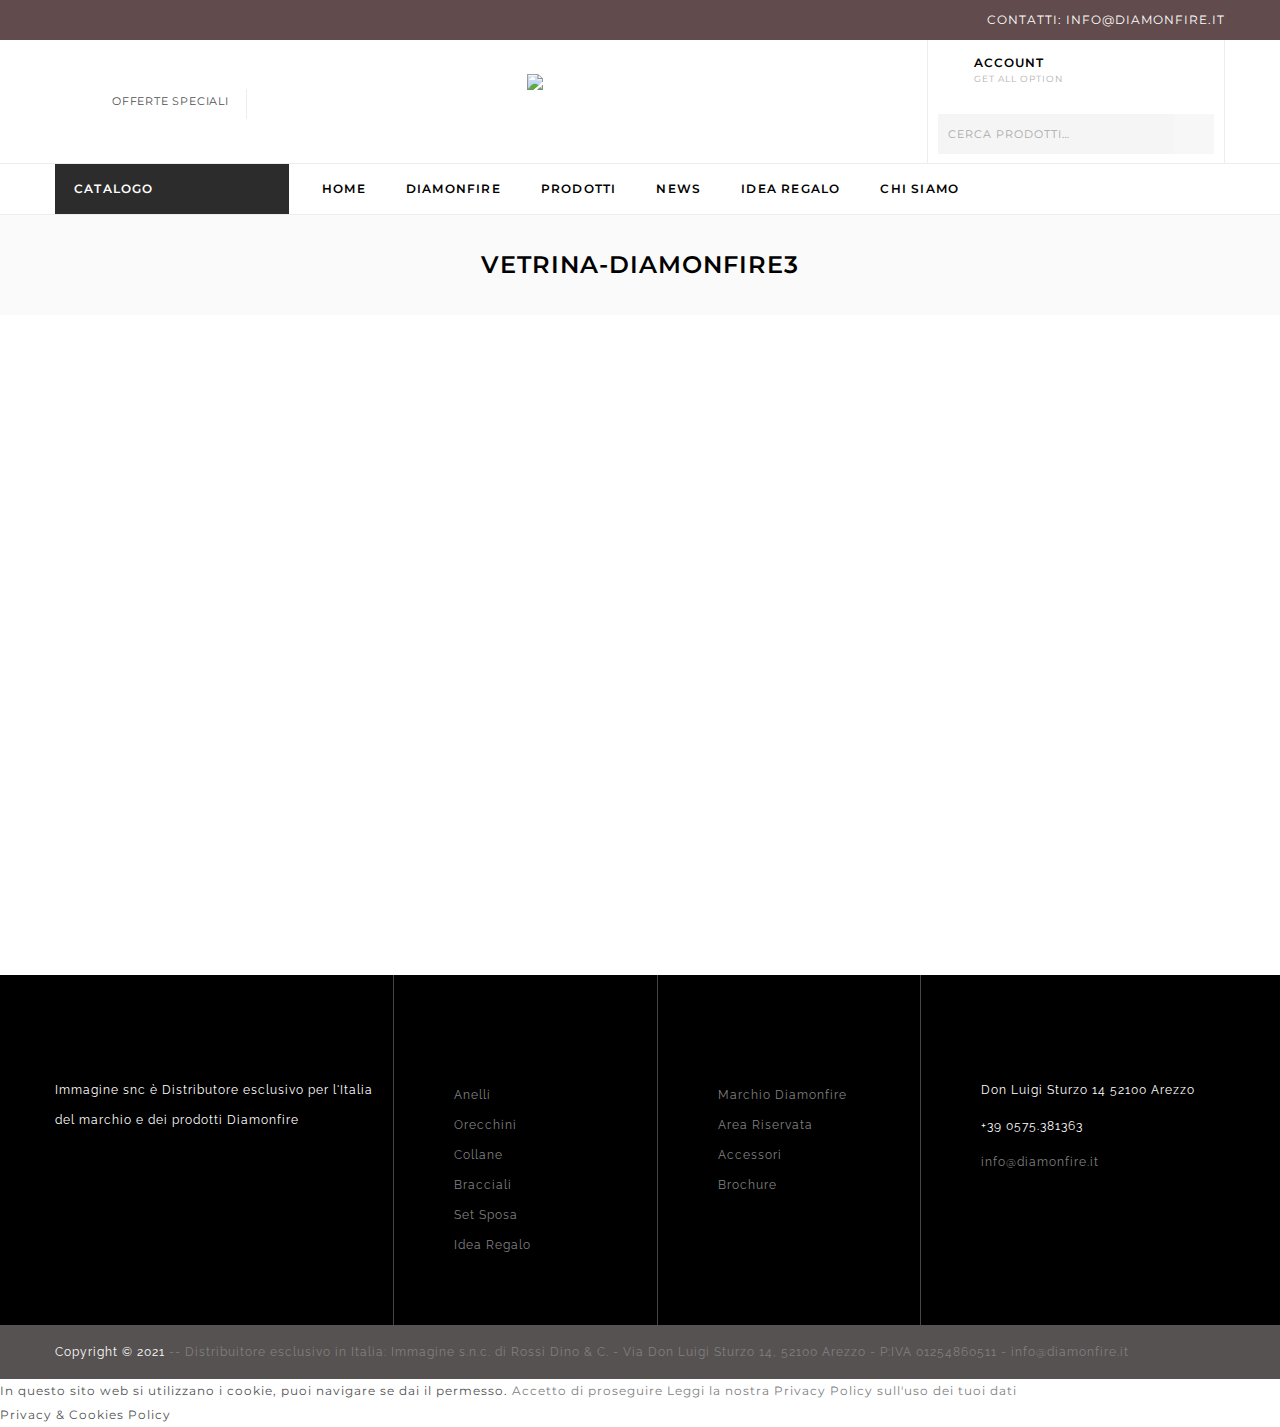
==== commit e58d1ab0: "Rename aqui to index.html" ====
--- a/index.html
+++ b/index.html
@@ -1661,7 +1661,7 @@
                         >
                           <img
                             class="zoom"
-                            src="/upload/vetrina_1.jpg"
+                            src="https://uploaddeimagens.com.br/imagens/CGclQ8I"
                             data-magnify-src="/upload/vetrina_1.jpg"
                             alt=""
                             usemap="#2191-2207"
